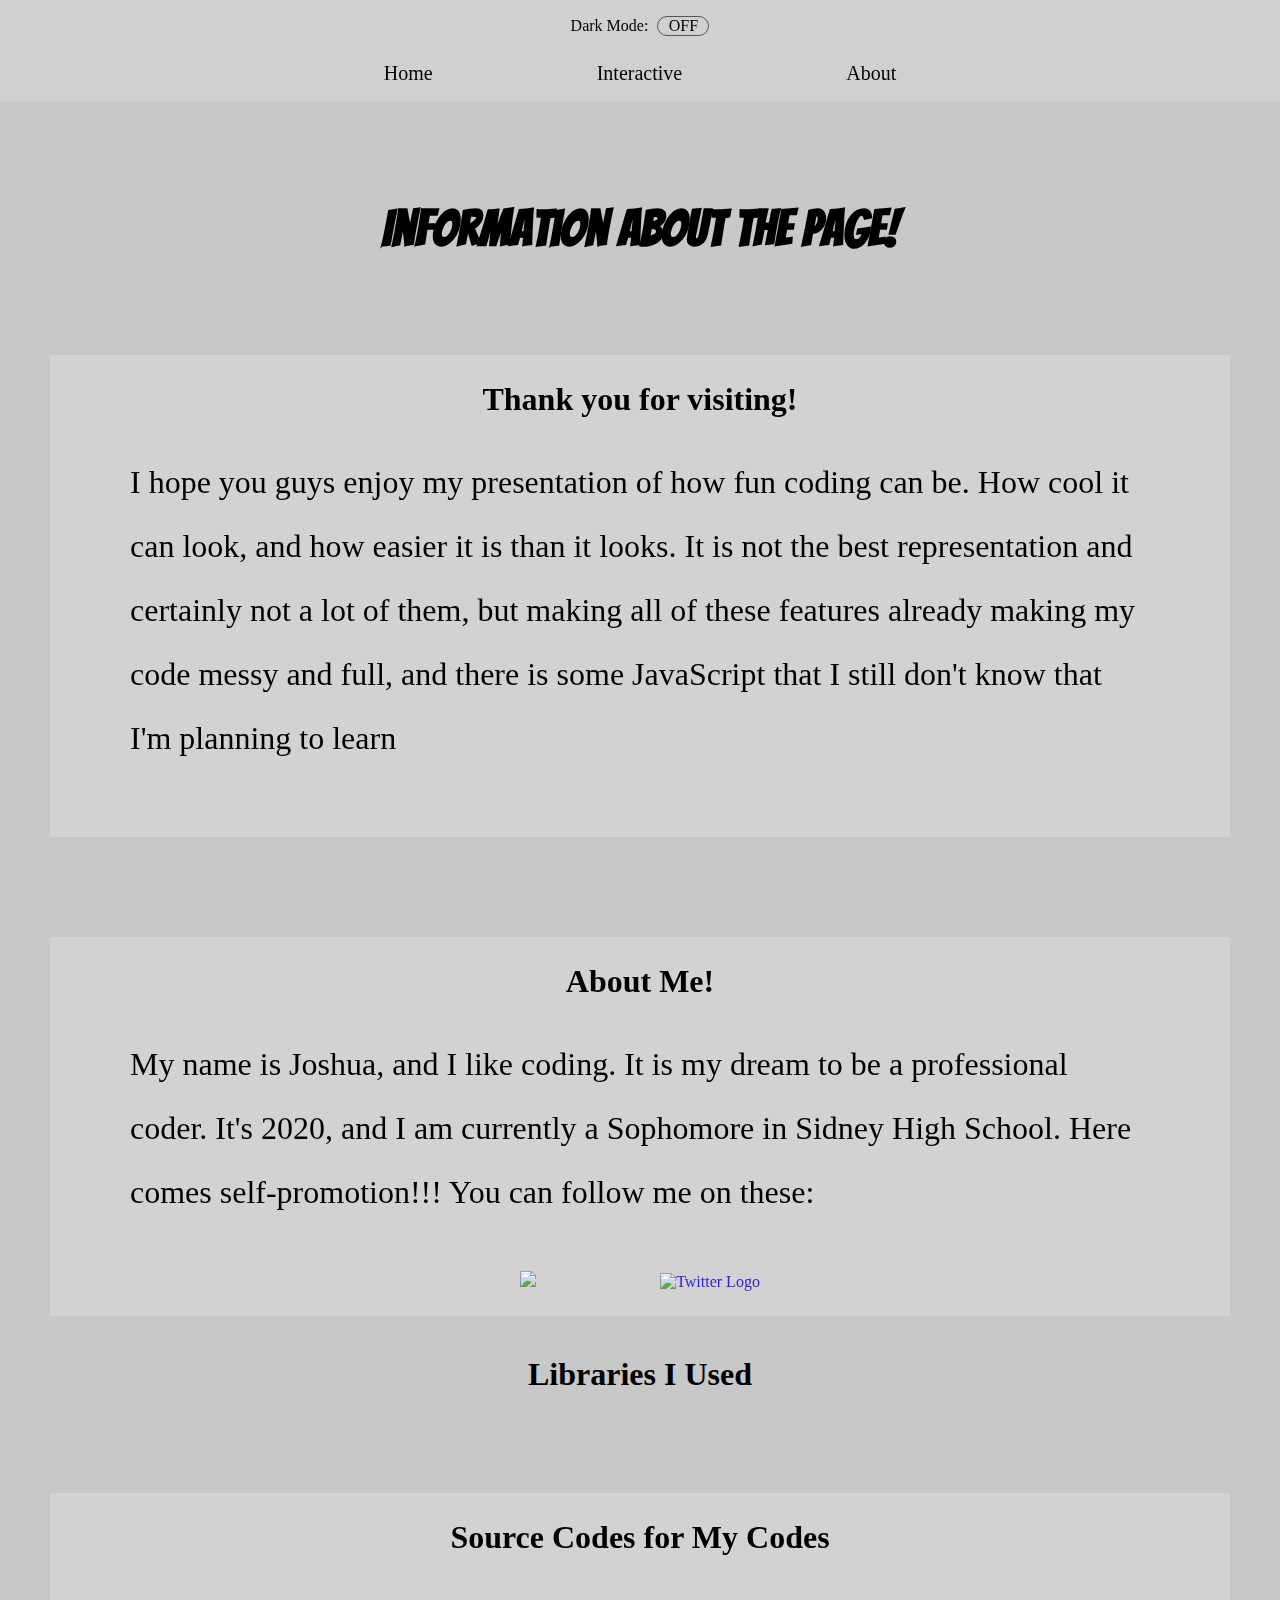
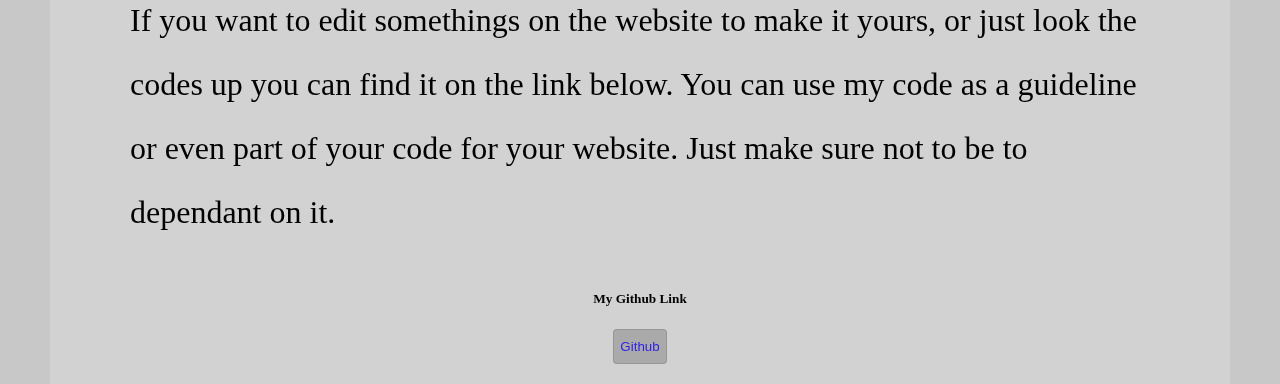
==== about.html @ cb33750b "Made the Website Responsive" ====
<!DOCTYPE html>
<html lang="en">
	<!-- Interactive Website for Web Design Class
        by: Joshua Pelealu-->
	<head>
		<meta charset="UTF-8">
    	<meta name="viewport" content="width=device-width, initial-scale=1.0">
		<title>Codes Codes Codes!</title>

		<!--CSS Link-->
		<link class="WebsiteCSS" rel="stylesheet" href="styles.css" />
	
		<!--AOS CDN-->
		<link href="https://unpkg.com/aos@2.3.1/dist/aos.css" rel="stylesheet">
		
		<!--JavaScript Link-->
		<script async type="text/javascrSipt" src="features.js"></script>

		<!--JQuery Link-->
		<script src="https://cdnjs.cloudflare.com/ajax/libs/jquery/3.5.0/jquery.min.js"></script>
		
	</head>

	<body id="bodyTag">
		<!--Navigation Bar-->
		<nav>
			<!--Dark Mode Switch-->
			<div style="display: inline;" class="darkSwitch darkSwitch-PC">
				Dark Mode:
				<p id="innerSwitch" onclick="darkSwitch()">OFF</p>
			</div>

			<ul style="list-style-type: inside; padding-left: 0px;" id="navBar">
				<a href="index.html" target="_parent" ><li>Home</li></a>
				<a href="interactive.html" target="_parent"><li>Interactive</li></a>
				<a href="about.html" target="_parent"><li>About</li></a>
			</ul>
			
			<!--Dark Mode Switch-->
			<div class="darkSwitch darkSwitch-Mobile">
				Dark Mode:
				<p id="innerSwitch" onclick="darkSwitch()">OFF</p>
			</div>

		</nav>
		
		<br>
		<div style="margin-top: 0; padding-top: 0;" class="aboutPageDiv" id="testingPurposes">

				
				<h1 class="titleOfPage">Information About The Page!</h1>

			<div class="aboutPage thanksYou">
				
				<h1>Thank you for visiting!</h1>
				<p>I hope you guys enjoy my presentation of how fun coding can be. How cool it can look, and how easier it is than it looks. It is not the best representation and certainly not a lot of them, but making all of these features already making my code messy and full, and there is some JavaScript that I still don't know that I'm planning to learn </p>

			</div>

			<div class="aboutPage">

				<h1>About Me!</h1>
				<p>My name is Joshua, and I like coding. It is my dream to be a professional coder. It's 2020, and I am currently a Sophomore in Sidney High School. Here comes self-promotion!!! You can follow me on these:</p>
				<div class="socialMedia">
					<!--Instagram Link-->
					<a href="https://instagram.com/joshuahasian_04" title="Instagram Logo" alt="Instagram Logo"><img src="https://www.freepnglogos.com/uploads/instagram-logo-png-hd-31.png" id="instagram"/></a>

					<!--Twitter Link-->
					<a href="https://twitter.com/bigbrainfes"><img src="https://www.freepnglogos.com/uploads/twitter-logo-png/twitter-logo-vector-png-clipart-1.png" title="Twitter Logo" alt="Twitter Logo"  id="twitter"/></a>
				</div>

			</div>

			<br>
			<h1>Libraries I Used</h1>

			<div class="aboutPage">

				<h1>Source Codes for My Codes</h1>
				<p>If you want to edit somethings on the website to make it yours, or just look the codes up you can find it on the link below. You can use my code as a guideline or even part of your code for your website. Just make sure not to be to dependant on it. </p>

				<h5>My Github Link</h5>
				<a href=""><button>Github</button></a>

			</div>
		</div>

		

		<!--AOS JS CDN-->
		<script src="https://unpkg.com/aos@2.3.1/dist/aos.js"></script>

		<!--Font Awesome-->
		<script src="https://use.fontawesome.com/297d00d3ba.js"></script>

		
		<!--JavaScript Link-->
		<script type="text/javascript" src="features.js"></script>

		<!--JQuery Link-->
		<script src="https://cdnjs.cloudflare.com/ajax/libs/jquery/3.5.0/jquery.min.js"></script>

		

	</body>
</html>
---- styles.css ----
/* Imports custom fonts from Google */

/*  Comic Neue || Bangers */
@import url('https://fonts.googleapis.com/css2?family=Bangers&family=Comic+Neue:wght@700&display=swap');

/* Changes the whole website's CSS, but can still overridden by other more specifically targeted CSS */
* {
	border-color: currentColor;
	scroll-behavior: smooth;
}

html {
	text-align: center;
}

.dark-mode {
	background-color: #222;
	color: white;
	overflow-wrap: break-word;
	z-index: 1;
	text-align: center;
	margin: 0;
}

body {
	background-color: rgb(200, 200, 200);
	color: black;
	overflow-wrap: break-word;
	z-index: 1;
	text-align: center;
	margin: 0;
	overflow-x: hidden;
}

#bgImg {
	z-index: -1;
	position: fixed;
	right: 0;
	bottom: 0;
	min-width: 100%;
	min-height: 100%;
	top: 50px;
}

a {
	text-decoration: none;
	color: inherit;
}

/* Animation Keyframes */
/* prettier-ignore */
@keyframes slideDown {
	from {bottom: 100px; opacity: 0%}
	to	 {bottom: 0px; opacity: 100%}
}

/* prettier-ignore */
@keyframes slideLeft {
	from {right: 100px; opacity: 0%}
	to 	 {right: 0px; opacity: 100%}
}

/* prettier-ignore */
@keyframes scroll {
	0% {transform: translate(0);}
	50% {transform: translate(0,40px);}
	100% {transform: translate(0);}
	
}

.scrollDown {
	display: block;
	margin: auto;
	text-align: center;
	-webkit-animation: scroll 3s ease infinite;
	-moz-animation: scroll 3s ease infinite;
	-o-animation: scroll 3s ease infinite;
	animation: scroll 3s ease infinite;
}

/* Navbar CSS */
nav a {
	text-decoration: none;
	color: inherit;
	font-size: 20px;
}

nav {
	padding-top: 0;
	position: sticky;
	float: left;
	top: 0px;
	width: 100%;
	background-color: rgba(220, 220, 220, 0.4);
	-webkit-backdrop-filter: blur(6px);
	backdrop-filter: blur(6px);
	z-index: 2;
}

nav li {
	padding: 15px 4em 15px 4em;
	display: inline;
}

nav li:hover {
	background-color: rgba(135, 135, 135, 0.9);
}

nav h1 {
	font-size: 35px;
}

#navBorder {
	border: 1px solid rgba(135, 135, 135, 1);
}

/* Dark Mode Switch */

.darkSwitch {
	width: 100%;
	float: left;
	text-align: center;
	top: 0px;
	padding-bottom: 10px;
}
#innerSwitch {
	display: inline-block;
	color: inherit;
	cursor: pointer;
	border: 1px solid #555;
	border-radius: 1.25rem;
	width: 3.125rem;
	text-align: center;
	font-size: 1rem;
	padding: 0px;
	margin-left: 0.3125rem;
	background-color: inherit;
}

/* Styles for the greeting on Home Page */
.titleOfPage {
	font-size: 50px;
	padding-top: 150px;
	font-family: 'Bangers', cursive;
}

#testing {
	font-family: cursive;
	padding-top: 50px;
	padding-bottom: 20px;
}

.frontPage {
	background-color: inherit;
}

p {
	font-size: 1.5em;
}

#alertBtn {
	display: inline-block;
	vertical-align: text-bottom;
}

#alertInput {
	position: relative;
	width: 200px;
	height: 100px;
	border: 3px solid rgba(63, 63, 63, 0.5);
	border-radius: 3px;
	padding: 5px;
	font-family: Tahoma, sans-serif;
	background-repeat: no-repeat;
	background-color: #222;
	color: inherit;
	resize: none;
}

/* CSS for the Interactive Part of the Website */

/* Makes the interactive Div buttons, display like a navigation bar */
#inputDiv {
	display: inline;
}

/* Makes the font size changer hidden until the button is pressed */
#fontChangeDiv {
	display: none;
}

#textColorToggle {
	text-align: center;
	position: relative;
}
/* Makes color settings hidden until the button is pressed */
#colorInput {
	display: none;
}

#colorInput input {
	height: 25px;
	width: 250px;
}

select {
	border: 1px solid rgba(10, 10, 10, 0.2);
	background-color: rgba(10, 10, 10, 0.2);
	color: inherit;
}

option {
	border: 1px solid rgba(10, 10, 10, 0.2);
	background-color: rgba(10, 10, 10, 0.2);
	color: inherit;
}

/* Styles the Text area to make it looks nicer */
textarea {
	position: relative;
	width: 600px;
	height: 120px;
	border: 3px solid #504e4e;
	border-radius: 3px;
	padding: 5px;
	font-family: Tahoma, sans-serif;
	background-repeat: no-repeat;
	background-color: inherit;
	color: inherit;
	width: 50%;
	resize: none;
}

#interactiveDiv input {
	background-color: inherit;
	color: inherit;
	border: 1px solid grey;
	border-radius: 4px;
}

#interactiveDiv button {
	height: 25px;
}
/*
#interactiveDiv button:hover {
	background-color: rgba(135, 135, 135, 0.9);
	cursor: pointer;
}*/

/* Button to confirm the text inside the text area above */
#textButton {
	display: inline-block;
	vertical-align: text-bottom;
	background-color: inherit;
}

.container {
	font-family: "Comic Sans MS", cursive, sans-serif;
	text-align: left;
	padding-left: 50px;
	padding-right: 50px;
	padding-top: 100px;
}

/* CSS for Introduction in Index.html */
iframe {
	width: 50%;
}

.introductions {
	backdrop-filter: blur(2px);
	margin-top: 150px !important;
	padding-top: 40px;
	padding-bottom: 40px;
	text-align: left;
	padding-left: 50px;
	padding-right: 50px;
	background-color: rgba(225, 225, 225, 0.5);
	background-blend-mode: darken;
	backdrop-filter: blur(4px);
	line-height: 50px;
}

button {
	color: inherit;
	background-color: rgba(10, 10, 10, 0.2);
	border-radius: 4px;
	border: 1px solid rgba(130, 130, 130, 0.5);
	height: 35px;
	width: inherit;
}

button:hover {
	background-color: rgba(200, 200, 200, 0.9);
	cursor: pointer;
}

.mistakes strong {
	font-size: 30px;
	color: red;
}

.spotifyDiv {
	display: inline;
}

.explanationSpot {
	text-align: right;
	position: relative;
}

#spotifySnippet {
	width: 50%;
	height: 10px;
}

/* About Me Page */
.aboutPage {
	margin-top: 100px;
	margin-left: 50px;
	margin-right: 50px;
	padding-top: 5px;
	padding-bottom: 20px;
	background-color: rgba(225, 225, 225, 0.4);
	-webkit-backdrop-filter: blur(4px);
	backdrop-filter: blur(4px);
}

.aboutPage a {
	color: rgb(47, 34, 226);
}

.aboutPage a:hover {
	text-decoration: underline;
}

.aboutPage p {
	text-align: left;
	padding-left: 80px;
	padding-right: 80px;
	font-size: 2em;
	font-family: 'Comic Neue', cursive;
}

.aboutPage p {
	font-size: 2em;
	font-family: cursive;
	padding-bottom: 15px;
	line-height: 2em;
}

#instagram {
	margin-right: 60px;
	width: 45px;
}

#twitter {
	margin-bottom: 5px;
	margin-left: 60px;
	width: 50px;
}

/* Dark Mode Stuff ALWAYS PUT IN THE BOTTOM */
.darkModeIntro {
	backdrop-filter: blur(2px);
	margin-top: 150px;
	text-align: left;
	padding-bottom: 40px;
	padding-top: 40px;
	padding-left: 50px;
	padding-right: 50px;
	background-color: rgba(49, 49, 49, 0.7);
	backdrop-filter: blur(4px);
	line-height: 50px;
}

.darkModeNav {
	margin: 0px;
	padding-top: 0;
	position: sticky;
	float: left;
	top: 0px;
	width: 100%;
	background-color: rgba(50, 50, 50, 0.4);
	-webkit-backdrop-filter: blur(6px);
	backdrop-filter: blur(6px);
	z-index: 2;
}

.aboutPageDark {
	margin-top: 100px;
	margin-left: 50px;
	margin-right: 50px;
	padding-top: 5px;
	padding-bottom: 20px;
	background-color: rgba(49, 49, 49, 0.4);
	-webkit-backdrop-filter: blur(4px);
	backdrop-filter: blur(4px);
}

@media screen {
	pre .token.comment {
		color: grey;
	}
}

code {
	font-size: 20px;
	margin-right: 100px;
	margin-right: 100px;
	padding-top: 0;
	padding-left: 20px;
	white-space: pre-wrap;
}
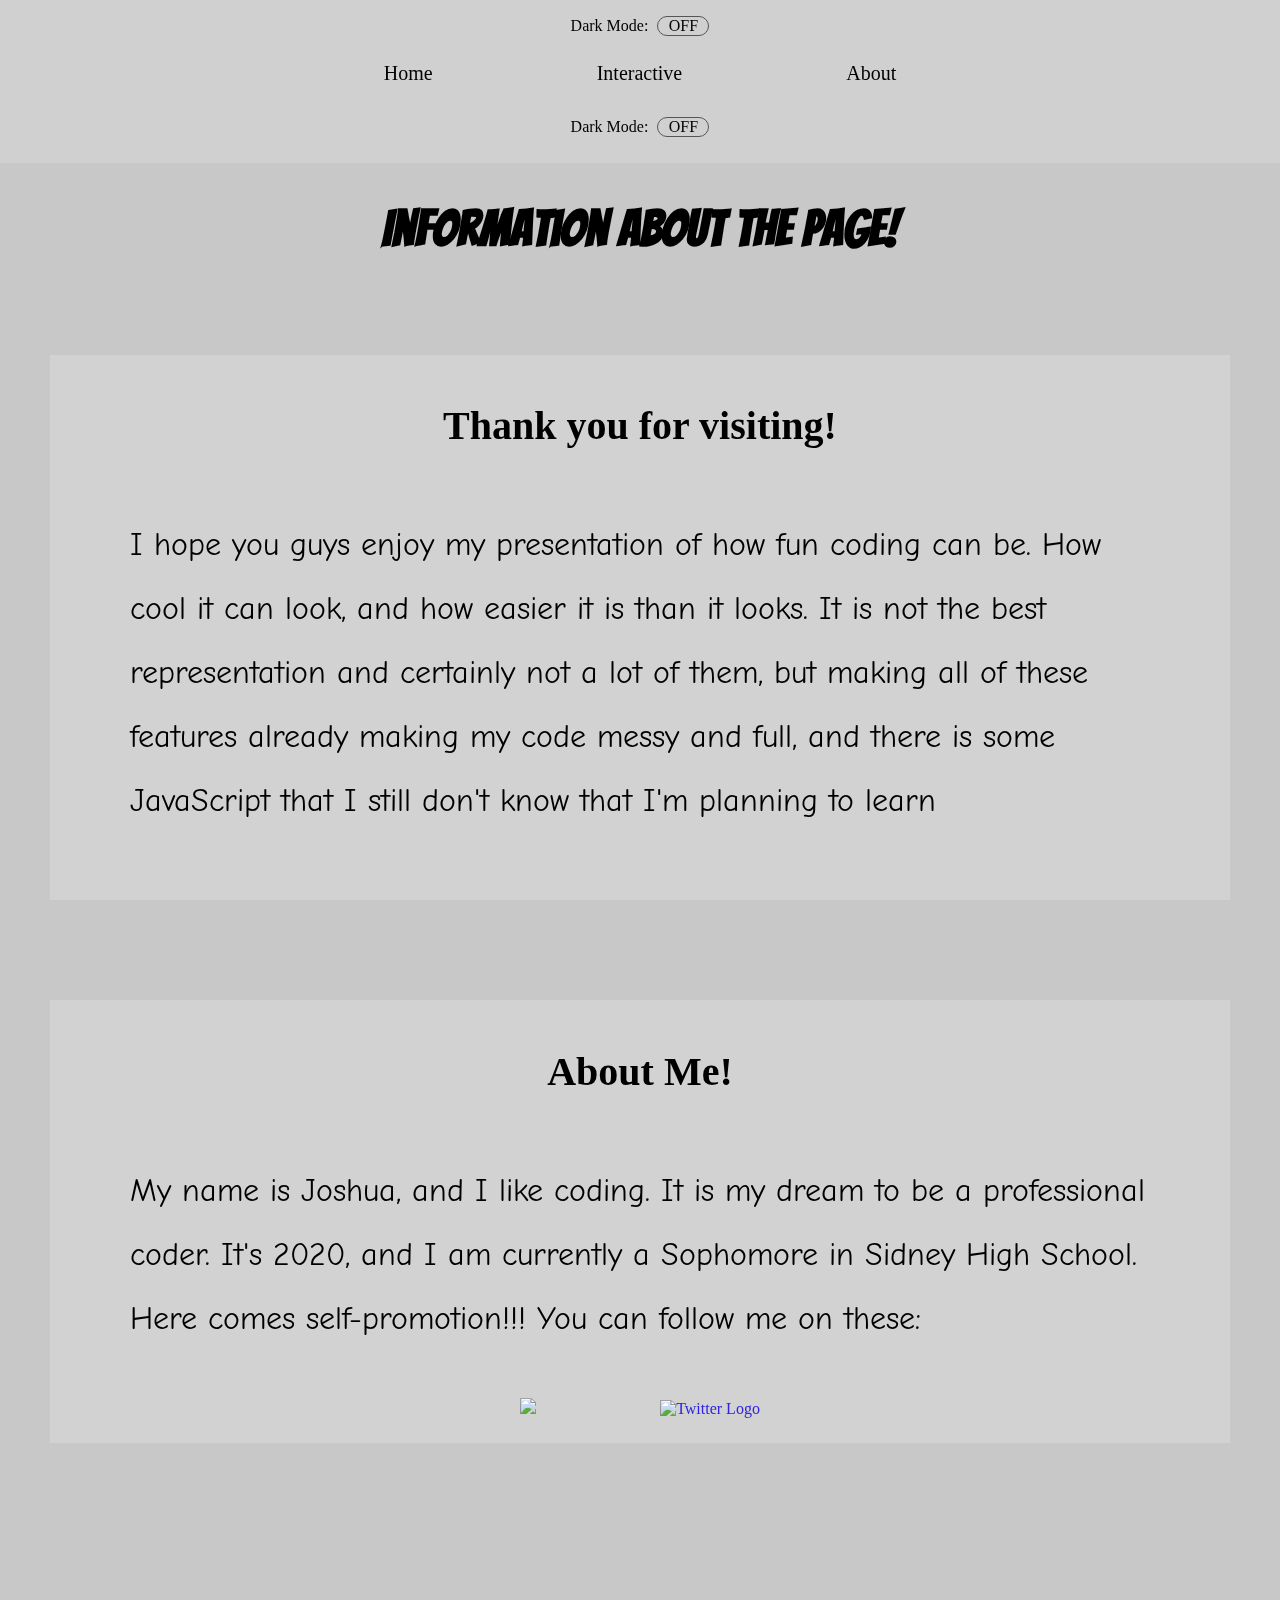
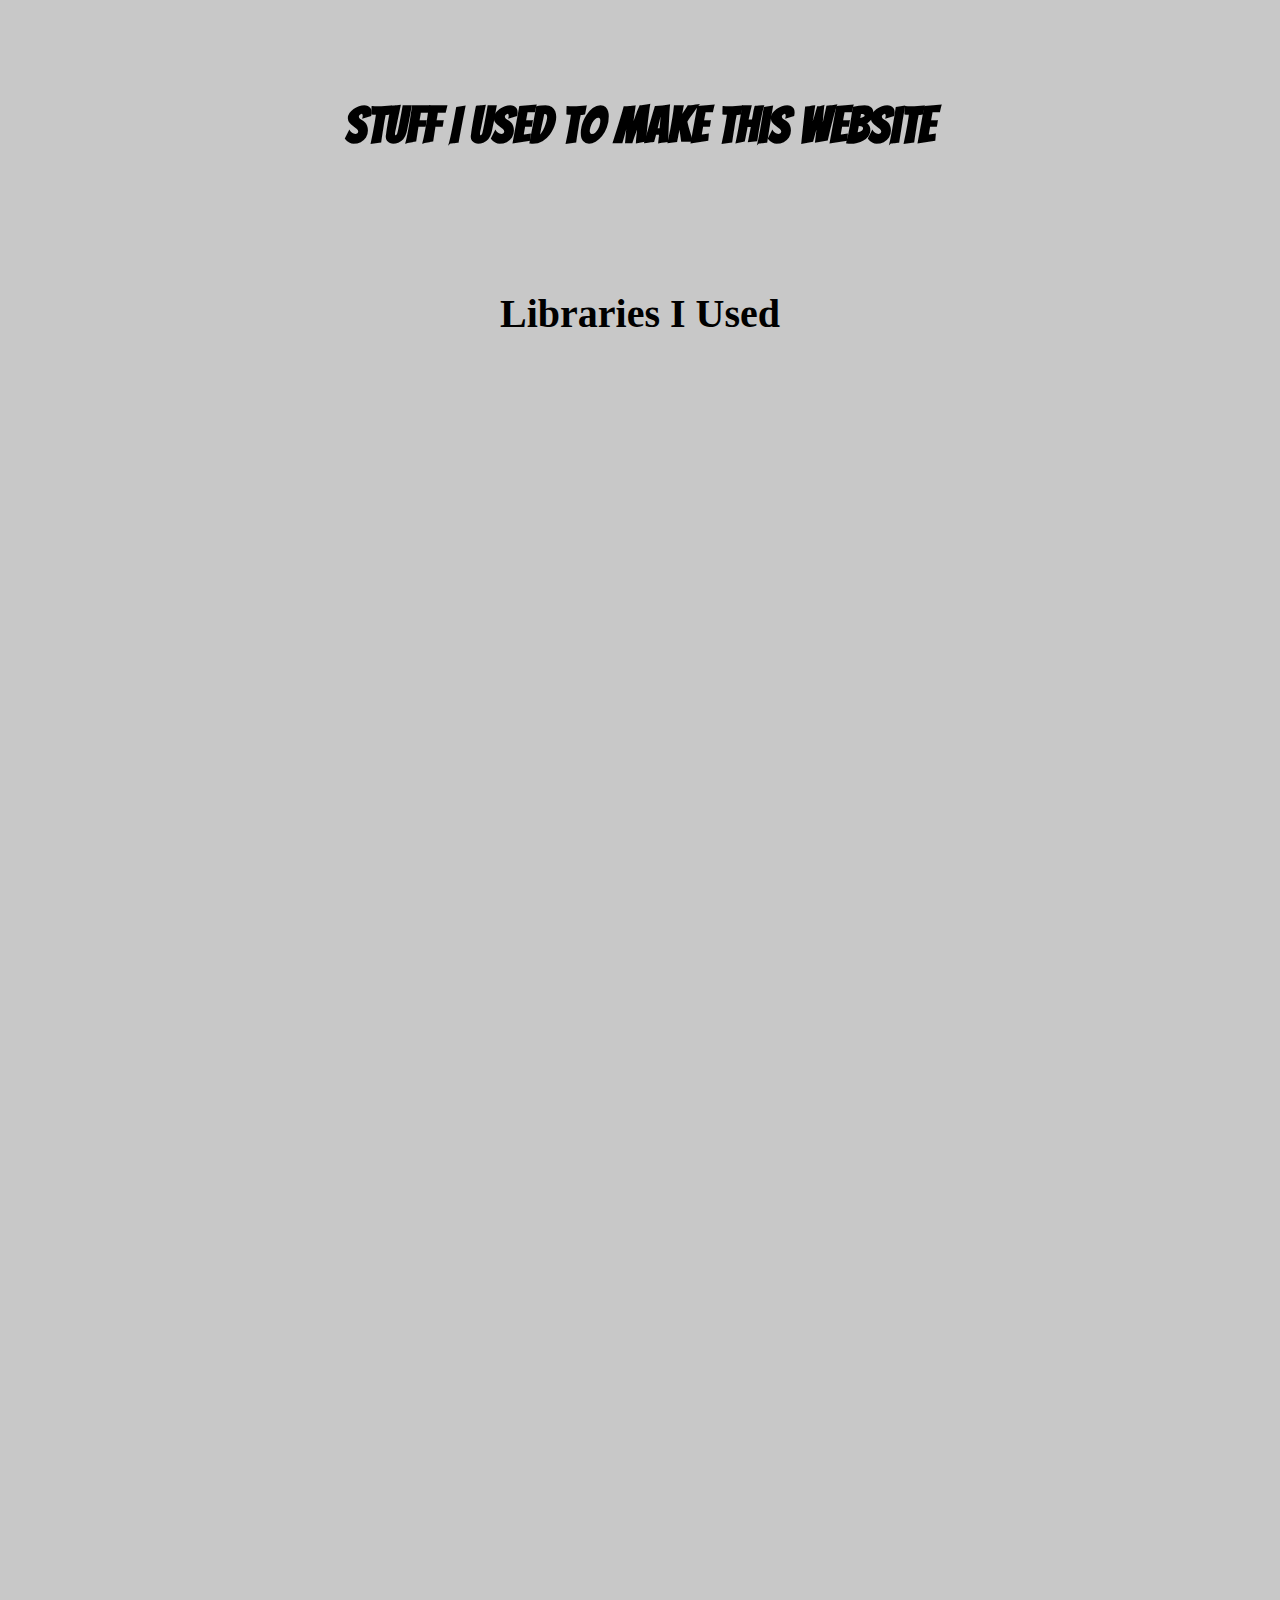
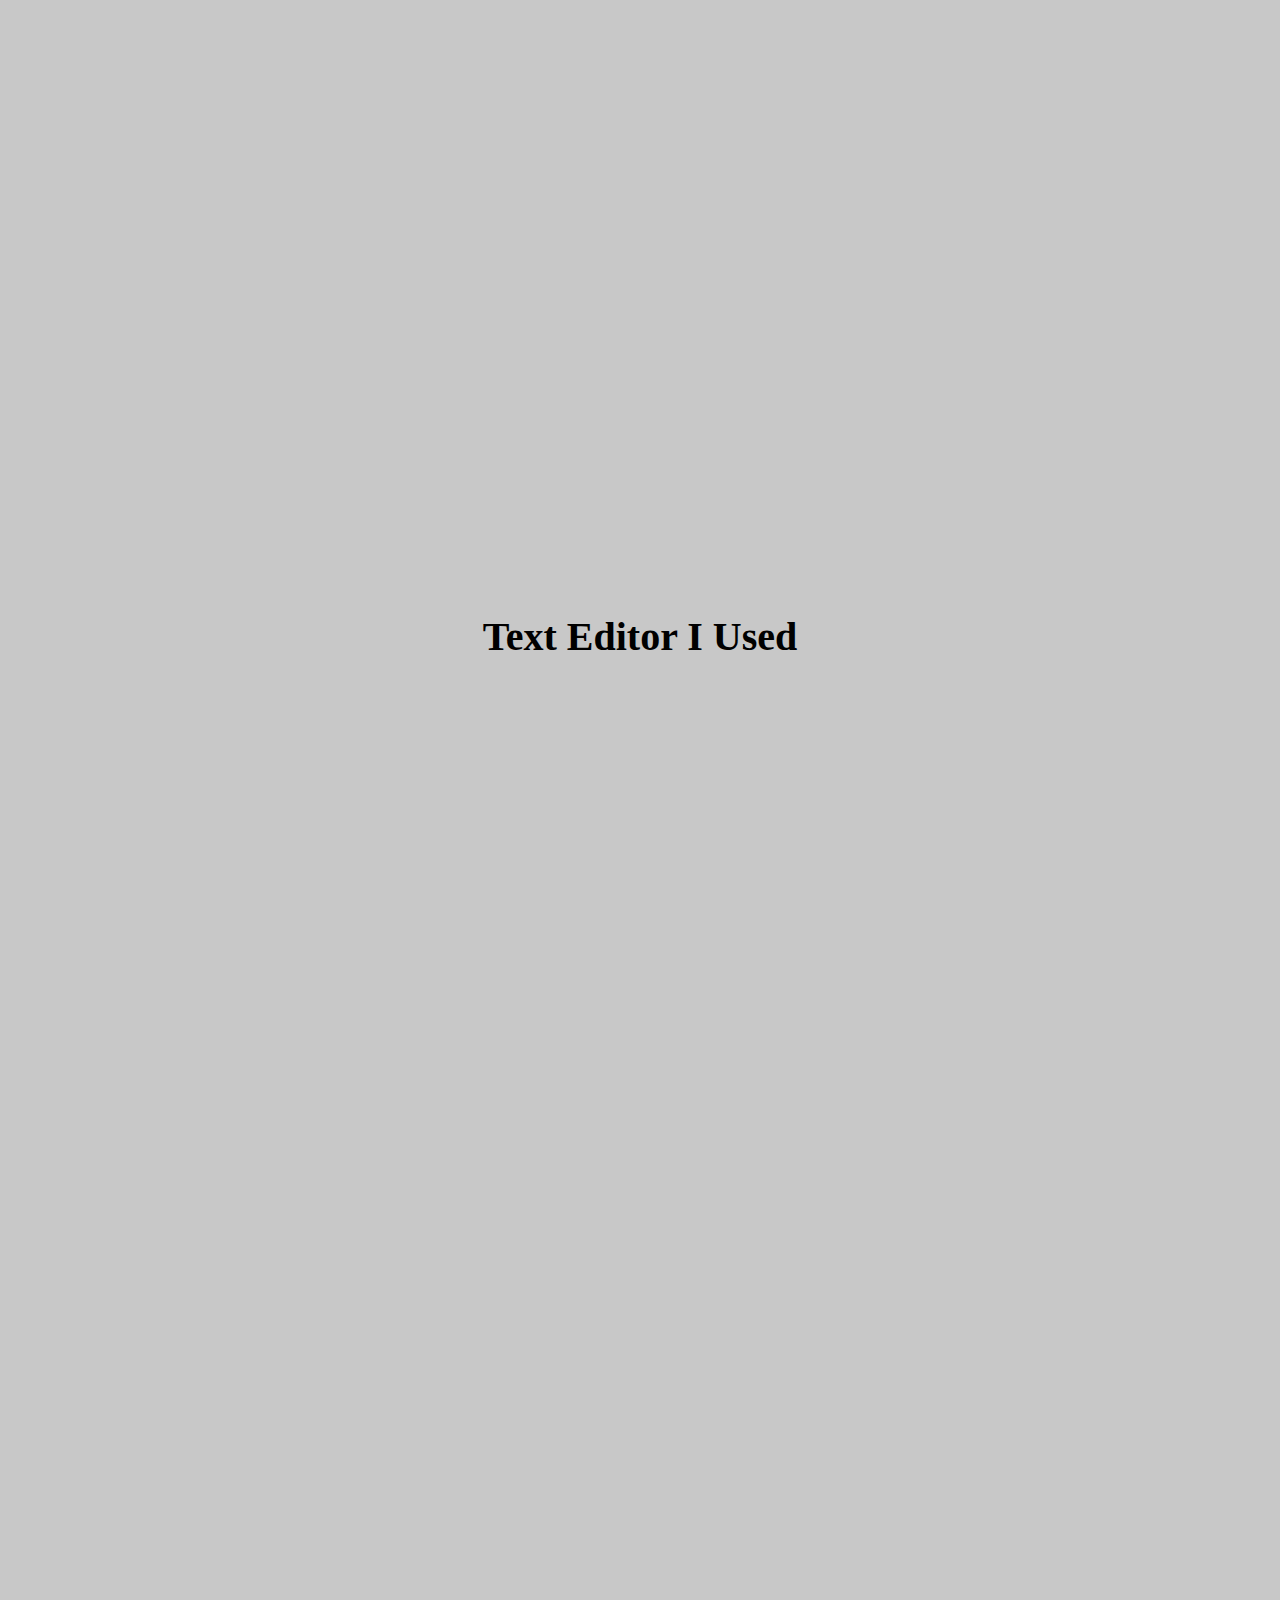
==== commit cd1ca579: "Added more changes to the about page." ====
--- a/about.html
+++ b/about.html
@@ -8,13 +8,19 @@
 		<title>Codes Codes Codes!</title>
 
 		<!--CSS Link-->
-		<link class="WebsiteCSS" rel="stylesheet" href="styles.css" />
+		<link class="WebsiteCSS" rel="stylesheet" href="main.css" />
+
+		<!--Simple Bar CSS-->
+		<link rel="stylesheet" href="https://cdnjs.cloudflare.com/ajax/libs/simplebar/5.1.0/simplebar.min.css">
+
+		<!--Prism Css-->
+		<link rel="stylesheet" href="https://cdnjs.cloudflare.com/ajax/libs/prism/1.20.0/themes/prism-okaidia.css">
 	
 		<!--AOS CDN-->
 		<link href="https://unpkg.com/aos@2.3.1/dist/aos.css" rel="stylesheet">
 		
 		<!--JavaScript Link-->
-		<script async type="text/javascrSipt" src="features.js"></script>
+		<script async type="text/javaScript" src="main.js"></script>
 
 		<!--JQuery Link-->
 		<script src="https://cdnjs.cloudflare.com/ajax/libs/jquery/3.5.0/jquery.min.js"></script>
@@ -71,21 +77,128 @@
 
 			</div>
 
-			<br>
-			<h1>Libraries I Used</h1>
-
-			<div class="aboutPage">
-
-				<h1>Source Codes for My Codes</h1>
-				<p>If you want to edit somethings on the website to make it yours, or just look the codes up you can find it on the link below. You can use my code as a guideline or even part of your code for your website. Just make sure not to be to dependant on it. </p>
-
-				<h5>My Github Link</h5>
-				<a href=""><button>Github</button></a>
+			<div class="stuffUsed">
+			<br><br><br><br>
+			<h1 class="titleOfPage">Stuff I used to make this website</h1>
+
+			<br><br><br><br>
+			<h2 style="font-size: 2.5em;">Libraries I Used</h2>
+
+			<div class="aboutPage beforeStart" data-aos="zoom-in">
+				<h1>Before we start...</h1>
+				<p>Before we start talking about libraries I used, we need to talk about what libraries are. Libraries are a code that people write to make coding essentially easier depending on the language they are writing. It's basically an extension or a mod to coding. There are a couple ways to apply a library to your code, but the one I'm using is a CDN (Content Delivery Network). So it essentially grabs the code online from a link and applies it to my code.</p>
+			</div>
+
+			<div class="aboutPage jQueryUse" data-aos="fade-right">
+	
+				<h1><a href="https://jquery.com/">jQuery</a></h1>
+				
+				<p>One of the most used JavaScript. I learned a little bit of jQuery to help me make this website a lot easier to code. jQuery was made by John Resig on 2006 and it grew popularity. He created the library because he wants to make his website developing faster and easier. Here's and example of how jQuery makes your code shorter and easier to type</p>
+<div class="codeSnippets">
+<pre><p>Without jQuery</p><code class="language-javascript">
+var paragraph = document.getElementById("firstParagraph");
+for (var i = 0; i < paragraph.length; i++) {
+	paragraph[i].innerHTML("Changed The Text");
+};
+</code>
+</pre>
+
+<br>
+
+<pre><p>But With jQuery</p><code class="language-javascript">
+$("#firstParagraph").text("Changed The Text");
+</code>
+</pre>
+</div>
+
+ <p>It will do the same exact thing, which is change a text in a paragraph, but jQuery made it 3x faster. Here is the CDN I used for jQuery:</p>
+
+<div class="codeSnippets"><pre><code class="language-javascript">&lt;script src=&quot;https://cdnjs.cloudflare.com/ajax/libs/jquery/3.5.0/jquery.min.js&quot;&gt;&lt;/script&gt;</code></pre> 
+</div>
+
+
+			</div>
+
+			<div class="aboutPage AOSUse" data-aos="fade-left">
+				<h1><a href="https://michalsnik.github.io/aos/">AOS (Animate On Scroll)</a></h1>
+				<p>This one is easy enough and the name explains itself. It basically helps me make animation without me coding it myself through css. It's how everything just slides in or fades in when you scroll. It was created by a guy in github with a username of michalsnik. Here is his github: <br><a href="https://github.com/michalsnik">https://github.com/michalsnik.</a> It is a very cool library that makes coding a lot faster. This one requires 2 CDNs, Here is the CDN I used for AOS: </p>
+
+<div class="codeSnippets"><pre><p>JavaScript</p><code class="language-javascript">&lt;script src=&quot;https://unpkg.com/aos@2.3.1/dist/aos.js&quot;&gt;&lt;/script&gt; </code>
+
+<p>CSS</p><code class="language-javascript">&lt;link href=&quot;https://unpkg.com/aos@2.3.1/dist/aos.css&quot; rel=&quot;stylesheet&quot;&gt;</code></pre> 
+
+</div>
+			</div>
+
+			<div class="aboutPage prismSyntaxHighlight" data-aos="fade-right">
+				<h1><a href="https://prismjs.com/">Prism Syntax Highlighter</a></h1>
+				<p>As the name says, it highlights syntax. You've seen most of it in action already. It highlights code snippets syntax, so it's easier to read for user that are viewing the snippets. It was made by a group of people, Lea Verou, Golmote, James DiGioia, Michael Schmidt, Jannik Zschiesche, Roman Komarov, and stellar. It makes this:</p>
+
+<pre><code>
+var paragraph = document.getElementById("firstParagraph");
+for (var i = 0; i < paragraph.length; i++) {
+	paragraph[i].innerHTML("Changed The Text");
+};
+</code></pre>
+
+			<p>Into this:</p>
+
+<div class="codeSnippets">
+<pre><code class="language-javascript">
+var paragraph = document.getElementById("firstParagraph");
+for (var i = 0; i < paragraph.length; i++) {
+	paragraph[i].innerHTML("Changed The Text");
+};
+</code></pre>
+</div>
+
+<p>Look at how the second one is highlighted, making it a lot easier to read and understand. This one also requires 2 CDNs: </p>
+
+<div class="codeSnippets"><pre><p>JavaScript</p><code class="language-javascript">&lt;script type=&quot;text/javascript&quot; src=&quot;https://cdnjs.cloudflare.com/ajax/libs/prism/1.20.0/prism.min.js&quot;&gt;&lt;/script&gt;</code>
+
+<p>CSS</p><code class="language-javascript">&lt;link href=&quot;https://unpkg.com/aos@2.3.1/dist/aos.css&quot; rel=&quot;stylesheet&quot;&gt;</code></pre> 
+	
+	</div>
+
+			</div>
+
+			<br><br><br><br>
+			<h2 style="font-size: 2.5em;">Text Editor I Used</h2>
+
+			<div class="aboutPage editorUsed" data-aos="fade-left">
+
+				<h1><a href="code.visualstudio.com">Visual Studio Code</a></h1>
+				<p>Visual Studio Code, often called VS Code is an open source text editor made by Microsoft. It is a very powerful text editor. It can be a normal text editor, or you can make it a full blown IDE with a little bit of tweaking. I used it because I can literally make multiple IDEs for different languages. Just add a little extensions and there you go. It also have git support, which really helps me commit and push all of these html, css, and javascript files to github without drag and dropping them. Overall, 10/10. You can press the title for their website or go here to download it here</p>
+
+				<p style="text-align: center;">
+				-> <a style="text-align: center;" href="https://code.visualstudio.com/download">VS Code</a> <-</p>
 
 			</div>
 		</div>
 
-		
+		<div class="sourceCode aboutPage" data-aos="fade-right">
+			<h1>Source Code</h1>
+			<p>You want to see the code behind this website? Well, it's your lucky day, because I am going to give you the source code for this website. I'm going to link the repository for this website and my github.</p>
+
+			<div class="linkImages">
+			<a href="https://github.com/joshuapelealu" alt="GitHub Mascot Logo" title="My Github">
+				<p>My Github</p>
+				<img src="github_octocat.png">
+			</a>
+	
+			<a href="https://github.com/joshuapelealu/WebDesign/" alt="Github Code Octicon" title="Github Code Octicon">
+				<p>Source Code </p>
+				<img src="source_code.svg" width="125px;">
+			</a>
+			
+			</div>
+		
+		</div>
+	</div>
+
+		
+		<!--Prism Syntax Highlighter-->
+		<script type="text/javascript" src="https://cdnjs.cloudflare.com/ajax/libs/prism/1.20.0/prism.min.js"></script>
 
 		<!--AOS JS CDN-->
 		<script src="https://unpkg.com/aos@2.3.1/dist/aos.js"></script>
@@ -95,7 +208,7 @@
 
 		
 		<!--JavaScript Link-->
-		<script type="text/javascript" src="features.js"></script>
+		<script type="text/javascript" src="main.js"></script>
 
 		<!--JQuery Link-->
 		<script src="https://cdnjs.cloudflare.com/ajax/libs/jquery/3.5.0/jquery.min.js"></script>
--- a/main.css
+++ b/main.css
@@ -0,0 +1,464 @@
+/* Imports custom fonts from Google */
+
+/*  Comic Neue || Bangers */
+@import url('https://fonts.googleapis.com/css2?family=Bangers&family=Comic+Neue:wght@700&display=swap');
+
+/* Changes the whole website's CSS, but can still overridden by other more specifically targeted CSS */
+* {
+	border-color: currentColor;
+	scroll-behavior: smooth;
+}
+
+html {
+	text-align: center;
+}
+
+.dark-mode {
+	background-color: #222;
+	color: white;
+	overflow-wrap: break-word;
+	z-index: 1;
+	text-align: center;
+	margin: 0;
+}
+
+body {
+	background-color: rgb(200, 200, 200);
+	color: black;
+	overflow-wrap: break-word;
+	z-index: 1;
+	text-align: center;
+	margin: 0;
+	overflow-x: hidden;
+}
+
+#bgImg {
+	z-index: -1;
+	position: fixed;
+	right: 0;
+	bottom: 0;
+	min-width: 100%;
+	min-height: 100%;
+	top: 50px;
+}
+
+a {
+	text-decoration: none;
+	color: inherit;
+}
+
+/* Animation Keyframes */
+/* prettier-ignore */
+@keyframes slideDown {
+	from {bottom: 100px; opacity: 0%}
+	to	 {bottom: 0px; opacity: 100%}
+}
+
+/* prettier-ignore */
+@keyframes slideLeft {
+	from {right: 100px; opacity: 0%}
+	to 	 {right: 0px; opacity: 100%}
+}
+
+/* prettier-ignore */
+@keyframes scroll {
+	0% {transform: translate(0);}
+	50% {transform: translate(0,40px);}
+	100% {transform: translate(0);}
+	
+}
+
+.scrollDown {
+	display: block;
+	margin: auto;
+	text-align: center;
+	-webkit-animation: scroll 3s ease infinite;
+	-moz-animation: scroll 3s ease infinite;
+	-o-animation: scroll 3s ease infinite;
+	animation: scroll 3s ease infinite;
+}
+
+/* Navbar CSS */
+nav a {
+	text-decoration: none;
+	color: inherit;
+	font-size: 20px;
+}
+
+nav {
+	padding-top: 0;
+	position: sticky;
+	float: left;
+	top: 0px;
+	width: 100%;
+	background-color: rgba(220, 220, 220, 0.4);
+	-webkit-backdrop-filter: blur(6px);
+	backdrop-filter: blur(6px);
+	z-index: 2;
+}
+
+nav li {
+	padding: 15px 4em 15px 4em;
+	display: inline;
+}
+
+nav li:hover {
+	background-color: rgba(135, 135, 135, 0.9);
+}
+
+nav h1 {
+	font-size: 35px;
+}
+
+#navBorder {
+	border: 1px solid rgba(135, 135, 135, 1);
+}
+
+/* Dark Mode Switch */
+
+.darkSwitch {
+	width: 100%;
+	float: left;
+	text-align: center;
+	top: 0px;
+	padding-bottom: 10px;
+}
+#innerSwitch {
+	display: inline-block;
+	color: inherit;
+	cursor: pointer;
+	border: 1px solid #555;
+	border-radius: 1.25rem;
+	width: 3.125rem;
+	text-align: center;
+	font-size: 1rem;
+	padding: 0px;
+	margin-left: 0.3125rem;
+	background-color: inherit;
+}
+
+/* Styles for the greeting on Home Page */
+.titleOfPage {
+	font-size: 50px;
+	padding-top: 150px;
+	font-family: 'Bangers', cursive;
+}
+
+#testing {
+	font-family: cursive;
+	padding-top: 50px;
+	padding-bottom: 20px;
+}
+
+.frontPage {
+	background-color: inherit;
+}
+
+p {
+	font-size: 1.5em;
+}
+
+#alertBtn {
+	display: inline-block;
+	vertical-align: text-bottom;
+}
+
+#alertInput {
+	position: relative;
+	width: 200px;
+	height: 100px;
+	border: 3px solid rgba(63, 63, 63, 0.5);
+	border-radius: 3px;
+	padding: 5px;
+	font-family: Tahoma, sans-serif;
+	background-repeat: no-repeat;
+	background-color: #222;
+	color: inherit;
+	resize: none;
+}
+
+/* CSS for the Interactive Part of the Website */
+
+/* Makes the interactive Div buttons, display like a navigation bar */
+#inputDiv {
+	display: inline;
+}
+
+/* Makes the font size changer hidden until the button is pressed */
+#fontChangeDiv {
+	display: none;
+}
+
+#textColorToggle {
+	text-align: center;
+	position: relative;
+}
+/* Makes color settings hidden until the button is pressed */
+#colorInput {
+	display: none;
+}
+
+#colorInput input {
+	height: 25px;
+	width: 250px;
+}
+
+select {
+	border: 1px solid rgba(10, 10, 10, 0.2);
+	background-color: rgba(10, 10, 10, 0.2);
+	color: inherit;
+}
+
+option {
+	border: 1px solid rgba(10, 10, 10, 0.2);
+	background-color: rgba(10, 10, 10, 0.2);
+	color: inherit;
+}
+
+/* Styles the Text area to make it looks nicer */
+textarea {
+	position: relative;
+	width: 600px;
+	height: 120px;
+	border: 3px solid #504e4e;
+	border-radius: 3px;
+	padding: 5px;
+	font-family: Tahoma, sans-serif;
+	background-repeat: no-repeat;
+	background-color: inherit;
+	color: inherit;
+	width: 50%;
+	resize: none;
+}
+
+#interactiveDiv input {
+	background-color: inherit;
+	color: inherit;
+	border: 1px solid grey;
+	border-radius: 4px;
+}
+
+#interactiveDiv button {
+	height: 25px;
+}
+/*
+#interactiveDiv button:hover {
+	background-color: rgba(135, 135, 135, 0.9);
+	cursor: pointer;
+}*/
+
+/* Button to confirm the text inside the text area above */
+#textButton {
+	display: inline-block;
+	vertical-align: text-bottom;
+	background-color: inherit;
+}
+
+.container {
+	font-family: "Comic Sans MS", cursive, sans-serif;
+	text-align: left;
+	padding-left: 50px;
+	padding-right: 50px;
+	padding-top: 100px;
+}
+
+/* CSS for Introduction in Index.html */
+iframe {
+	width: 50%;
+}
+
+.introductions {
+	backdrop-filter: blur(2px);
+	margin-top: 150px !important;
+	padding-top: 40px;
+	padding-bottom: 40px;
+	text-align: left;
+	padding-left: 50px;
+	padding-right: 50px;
+	background-color: rgba(225, 225, 225, 0.5);
+	background-blend-mode: darken;
+	backdrop-filter: blur(4px);
+	line-height: 50px;
+}
+
+button {
+	color: inherit;
+	background-color: rgba(10, 10, 10, 0.2);
+	border-radius: 4px;
+	border: 1px solid rgba(130, 130, 130, 0.5);
+	height: 35px;
+	width: inherit;
+}
+
+button:hover {
+	background-color: rgba(200, 200, 200, 0.9);
+	cursor: pointer;
+}
+
+.mistakes strong {
+	font-size: 30px;
+	color: red;
+}
+
+.spotifyDiv {
+	display: inline;
+}
+
+.explanationSpot {
+	text-align: right;
+	position: relative;
+}
+
+#spotifySnippet {
+	width: 50%;
+	height: 10px;
+}
+
+/* About Me Page */
+.aboutPage {
+	margin-top: 100px;
+	margin-left: 50px;
+	margin-right: 50px;
+	padding-top: 5px;
+	padding-bottom: 20px;
+	background-color: rgba(225, 225, 225, 0.4);
+	-webkit-backdrop-filter: blur(4px);
+	backdrop-filter: blur(4px);
+}
+
+.aboutPage a {
+	color: rgb(47, 34, 226);
+}
+
+.aboutPage a:hover {
+	text-decoration: underline;
+}
+
+.aboutPage p {
+	text-align: left;
+	padding-left: 80px;
+	padding-right: 80px;
+	font-size: 2em;
+	font-family: 'Comic Neue', cursive;
+	padding-bottom: 15px;
+	line-height: 2em;
+}
+
+.aboutPage h1 {
+	font-size: 2.5em;
+	font-family: cursive;
+	padding-bottom: 15px;
+	line-height: 2em;
+}
+
+.sourceCode a p {
+	color: white !important;
+	position: relative;
+	font-size: 25px;
+	margin-bottom: 0px;
+	opacity: 0%;
+}
+
+.sourceCode a:hover p {
+	opacity: 100%;
+	text-decoration: none;
+}
+
+.sourceCode a {
+	display: inline-block;
+	text-decoration: none;
+	color: inherit;
+	padding-left: 50px;
+	padding-right: 50px;
+	margin-right: 50px;
+	margin-left: 50px;
+}
+
+.sourceCode a:hover {
+	border: 3px solid rgb(47, 34, 226);
+	border-radius: 5px;
+	text-decoration: none;
+	opacity: 100%;
+}
+
+.sourceCode a {
+	opacity: 50%;
+	margin-top: 0px;
+	box-sizing: border-box;
+}
+
+.sourceCode img {
+	margin-bottom: 20px;
+}
+
+#instagram {
+	margin-right: 60px;
+	width: 45px;
+}
+
+#twitter {
+	margin-bottom: 5px;
+	margin-left: 60px;
+	width: 50px;
+}
+
+/* Dark Mode Stuff ALWAYS PUT IN THE BOTTOM */
+.darkModeIntro {
+	backdrop-filter: blur(2px);
+	margin-top: 150px;
+	text-align: left;
+	padding-bottom: 40px;
+	padding-top: 40px;
+	padding-left: 50px;
+	padding-right: 50px;
+	background-color: rgba(49, 49, 49, 0.7);
+	backdrop-filter: blur(4px);
+	line-height: 50px;
+}
+
+.darkModeNav {
+	margin: 0px;
+	padding-top: 0;
+	position: sticky;
+	float: left;
+	top: 0px;
+	width: 100%;
+	background-color: rgba(50, 50, 50, 0.4);
+	-webkit-backdrop-filter: blur(6px);
+	backdrop-filter: blur(6px);
+	z-index: 2;
+}
+
+.aboutPageDark {
+	margin-top: 100px;
+	margin-left: 50px;
+	margin-right: 50px;
+	padding-top: 5px;
+	padding-bottom: 20px;
+	background-color: rgba(49, 49, 49, 0.4);
+	-webkit-backdrop-filter: blur(4px);
+	backdrop-filter: blur(4px);
+}
+
+@media screen {
+	pre .token.comment {
+		color: grey;
+	}
+}
+
+code {
+	font-size: 20px;
+	margin-right: 100px;
+	margin-right: 100px;
+	padding-top: 0;
+	padding-left: 25px;
+	white-space: pre-wrap;
+}
+
+.codeSnippets {
+	margin-right: 100px;
+	margin-left: 100px;
+	overflow-y: auto;
+	scrollbar-color: #7f7f7f transparent; /* thumb and track color */
+	scrollbar-width: thin;
+}
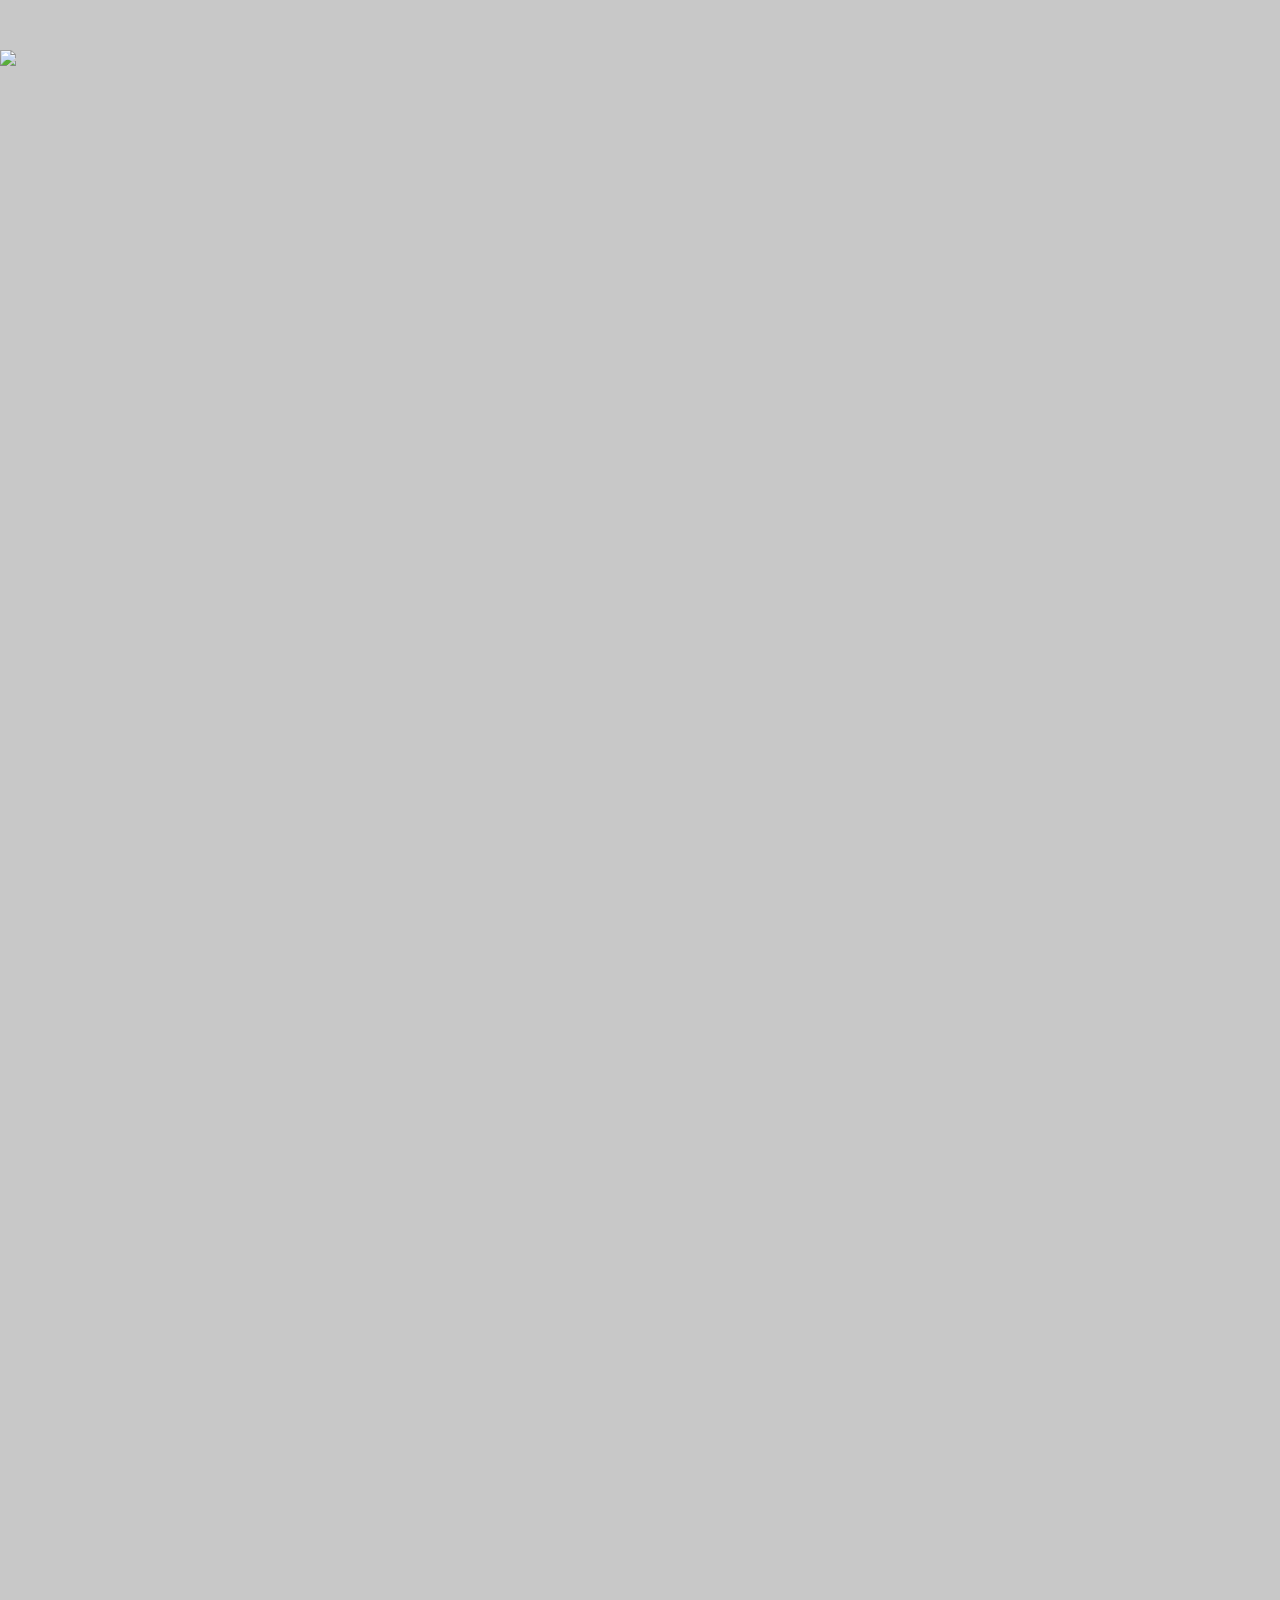
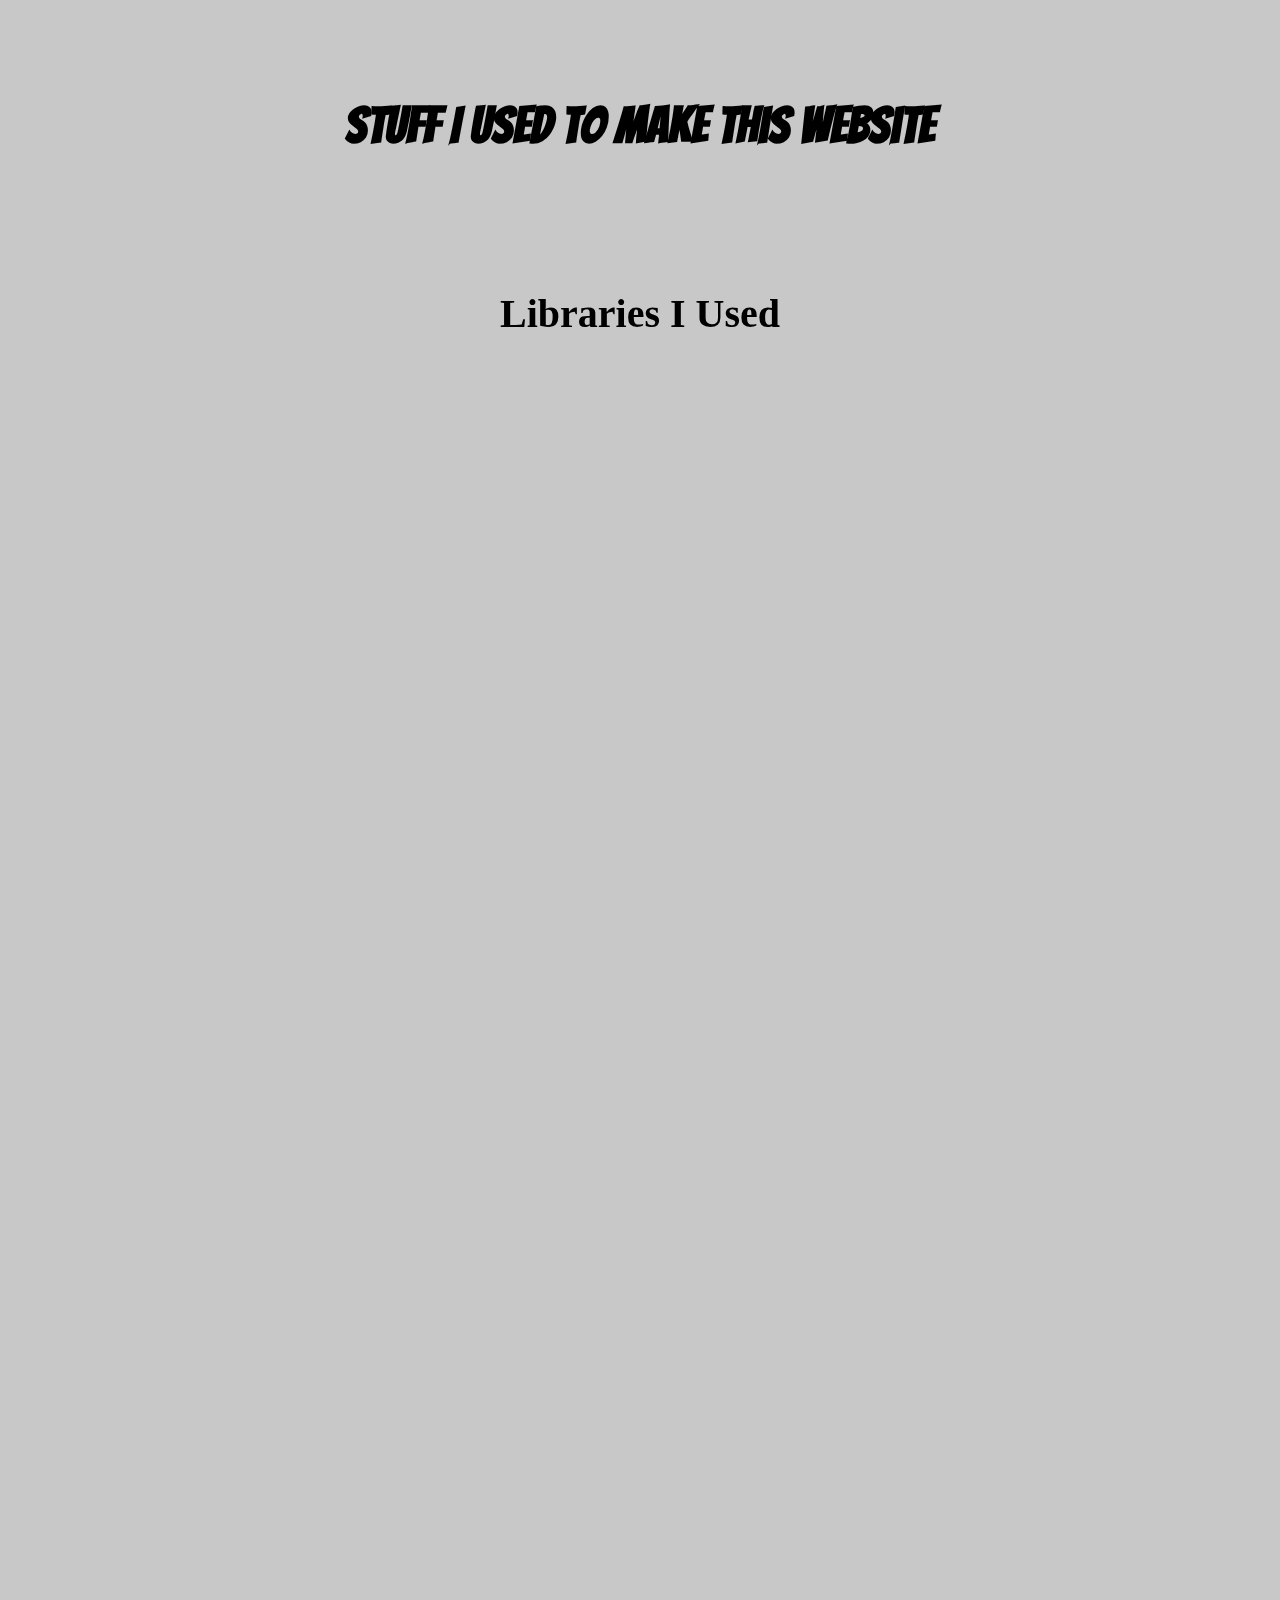
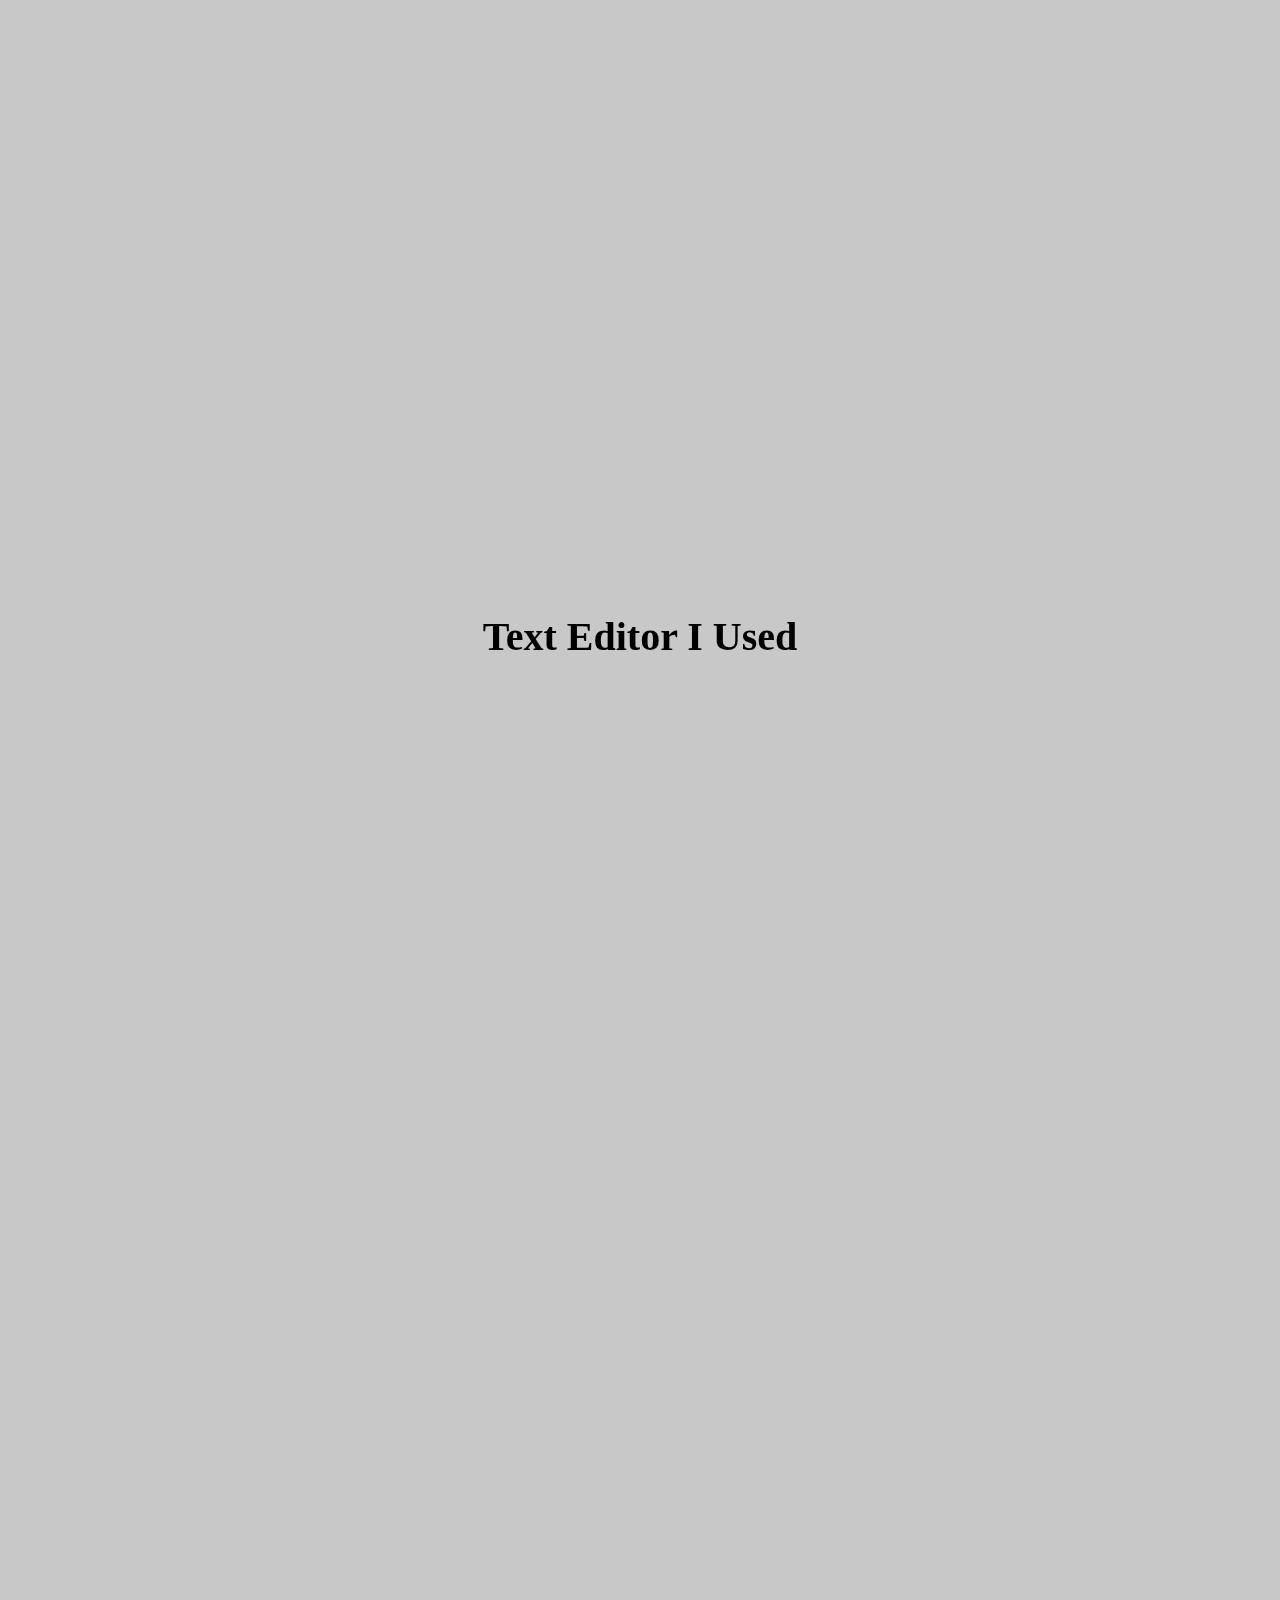
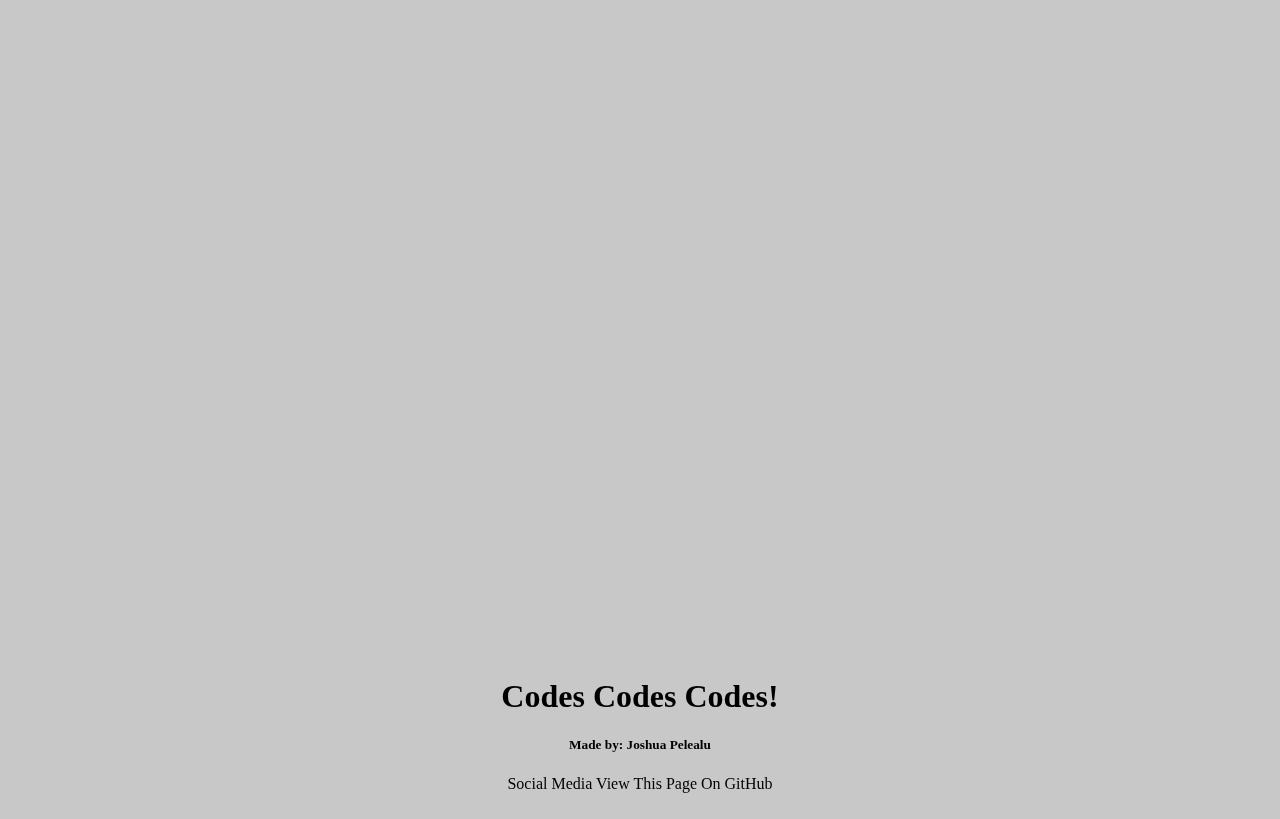
==== commit 8fb7b9e4: "fixed some problems" ====
--- a/about.html
+++ b/about.html
@@ -7,6 +7,8 @@
     	<meta name="viewport" content="width=device-width, initial-scale=1.0">
 		<title>Codes Codes Codes!</title>
 
+		<link rel="icon" href="source_code.svg" type="image/svg+xml">
+
 		<!--CSS Link-->
 		<link class="WebsiteCSS" rel="stylesheet" href="main.css" />
 
@@ -18,18 +20,16 @@
 	
 		<!--AOS CDN-->
 		<link href="https://unpkg.com/aos@2.3.1/dist/aos.css" rel="stylesheet">
-		
-		<!--JavaScript Link-->
-		<script async type="text/javaScript" src="main.js"></script>
-
-		<!--JQuery Link-->
-		<script src="https://cdnjs.cloudflare.com/ajax/libs/jquery/3.5.0/jquery.min.js"></script>
+
+		
 		
 	</head>
 
 	<body id="bodyTag">
+
+		<img id="bgImg" src="bgImg.jpg" style="visibility: visible;">
 		<!--Navigation Bar-->
-		<nav>
+		<nav data-aos="fade-left">
 			<!--Dark Mode Switch-->
 			<div style="display: inline;" class="darkSwitch darkSwitch-PC">
 				Dark Mode:
@@ -54,25 +54,31 @@
 		<div style="margin-top: 0; padding-top: 0;" class="aboutPageDiv" id="testingPurposes">
 
 				
-				<h1 class="titleOfPage">Information About The Page!</h1>
-
-			<div class="aboutPage thanksYou">
+				<h1 class="titleOfPage" data-aos="flip-up">Information About The Page!</h1>
+
+			<div class="aboutPage thanksYou" data-aos="flip-down">
 				
 				<h1>Thank you for visiting!</h1>
 				<p>I hope you guys enjoy my presentation of how fun coding can be. How cool it can look, and how easier it is than it looks. It is not the best representation and certainly not a lot of them, but making all of these features already making my code messy and full, and there is some JavaScript that I still don't know that I'm planning to learn </p>
 
 			</div>
 
-			<div class="aboutPage">
+			<div class="aboutPage" data-aos="fade-left">
 
 				<h1>About Me!</h1>
 				<p>My name is Joshua, and I like coding. It is my dream to be a professional coder. It's 2020, and I am currently a Sophomore in Sidney High School. Here comes self-promotion!!! You can follow me on these:</p>
-				<div class="socialMedia">
-					<!--Instagram Link-->
-					<a href="https://instagram.com/joshuahasian_04" title="Instagram Logo" alt="Instagram Logo"><img src="https://www.freepnglogos.com/uploads/instagram-logo-png-hd-31.png" id="instagram"/></a>
-
-					<!--Twitter Link-->
-					<a href="https://twitter.com/bigbrainfes"><img src="https://www.freepnglogos.com/uploads/twitter-logo-png/twitter-logo-vector-png-clipart-1.png" title="Twitter Logo" alt="Twitter Logo"  id="twitter"/></a>
+
+				<div class="socialMedia" id="socialMedia">
+					<a href="https://instagram.com/joshuahasian_04">
+						
+						<img src="https://www.freepnglogos.com/uploads/instagram-logo-png-hd-31.png" width="50px"/>
+					</a>
+			
+					<a href="https://twitter.com/bigbrainfes">
+						
+						<img src="https://www.freepnglogos.com/uploads/twitter-logo-png/twitter-logo-vector-png-clipart-1.png" title="Twitter Logo" alt="Twitter Logo"  id="twitter" width="65px"/>
+					</a>
+					
 				</div>
 
 			</div>
@@ -196,6 +202,21 @@
 		</div>
 	</div>
 
+	<footer class="defaultFooter">
+
+		<div class="footerTitle">
+			<h1>Codes Codes Codes!</h1>
+			<h5>Made by: Joshua Pelealu</h5>
+		</div>
+
+		<div class="footerLinks">
+		<a class="btn" href="about.html#socialMedia"><span>Social Media</span></a>
+
+		<a class="btn" href="https://github.com/JoshuaPelealu/WebDesign/blob/master/about.html"><span>View This Page On GitHub</span></a>
+
+		</div>
+		
+	</footer>
 		
 		<!--Prism Syntax Highlighter-->
 		<script type="text/javascript" src="https://cdnjs.cloudflare.com/ajax/libs/prism/1.20.0/prism.min.js"></script>
@@ -206,12 +227,13 @@
 		<!--Font Awesome-->
 		<script src="https://use.fontawesome.com/297d00d3ba.js"></script>
 
-		
-		<!--JavaScript Link-->
-		<script type="text/javascript" src="main.js"></script>
-
 		<!--JQuery Link-->
 		<script src="https://cdnjs.cloudflare.com/ajax/libs/jquery/3.5.0/jquery.min.js"></script>
+		
+		<!--JavaScript Link-->
+		<script async type="text/javascript" src="main.js"></script>
+
+		
 
 		
 
--- a/main.css
+++ b/main.css
@@ -374,7 +374,7 @@
 	margin-left: 50px;
 }
 
-.sourceCode a:hover {
+.sourceCode a:hover, .aboutPage a:hover {
 	border: 3px solid rgb(47, 34, 226);
 	border-radius: 5px;
 	text-decoration: none;
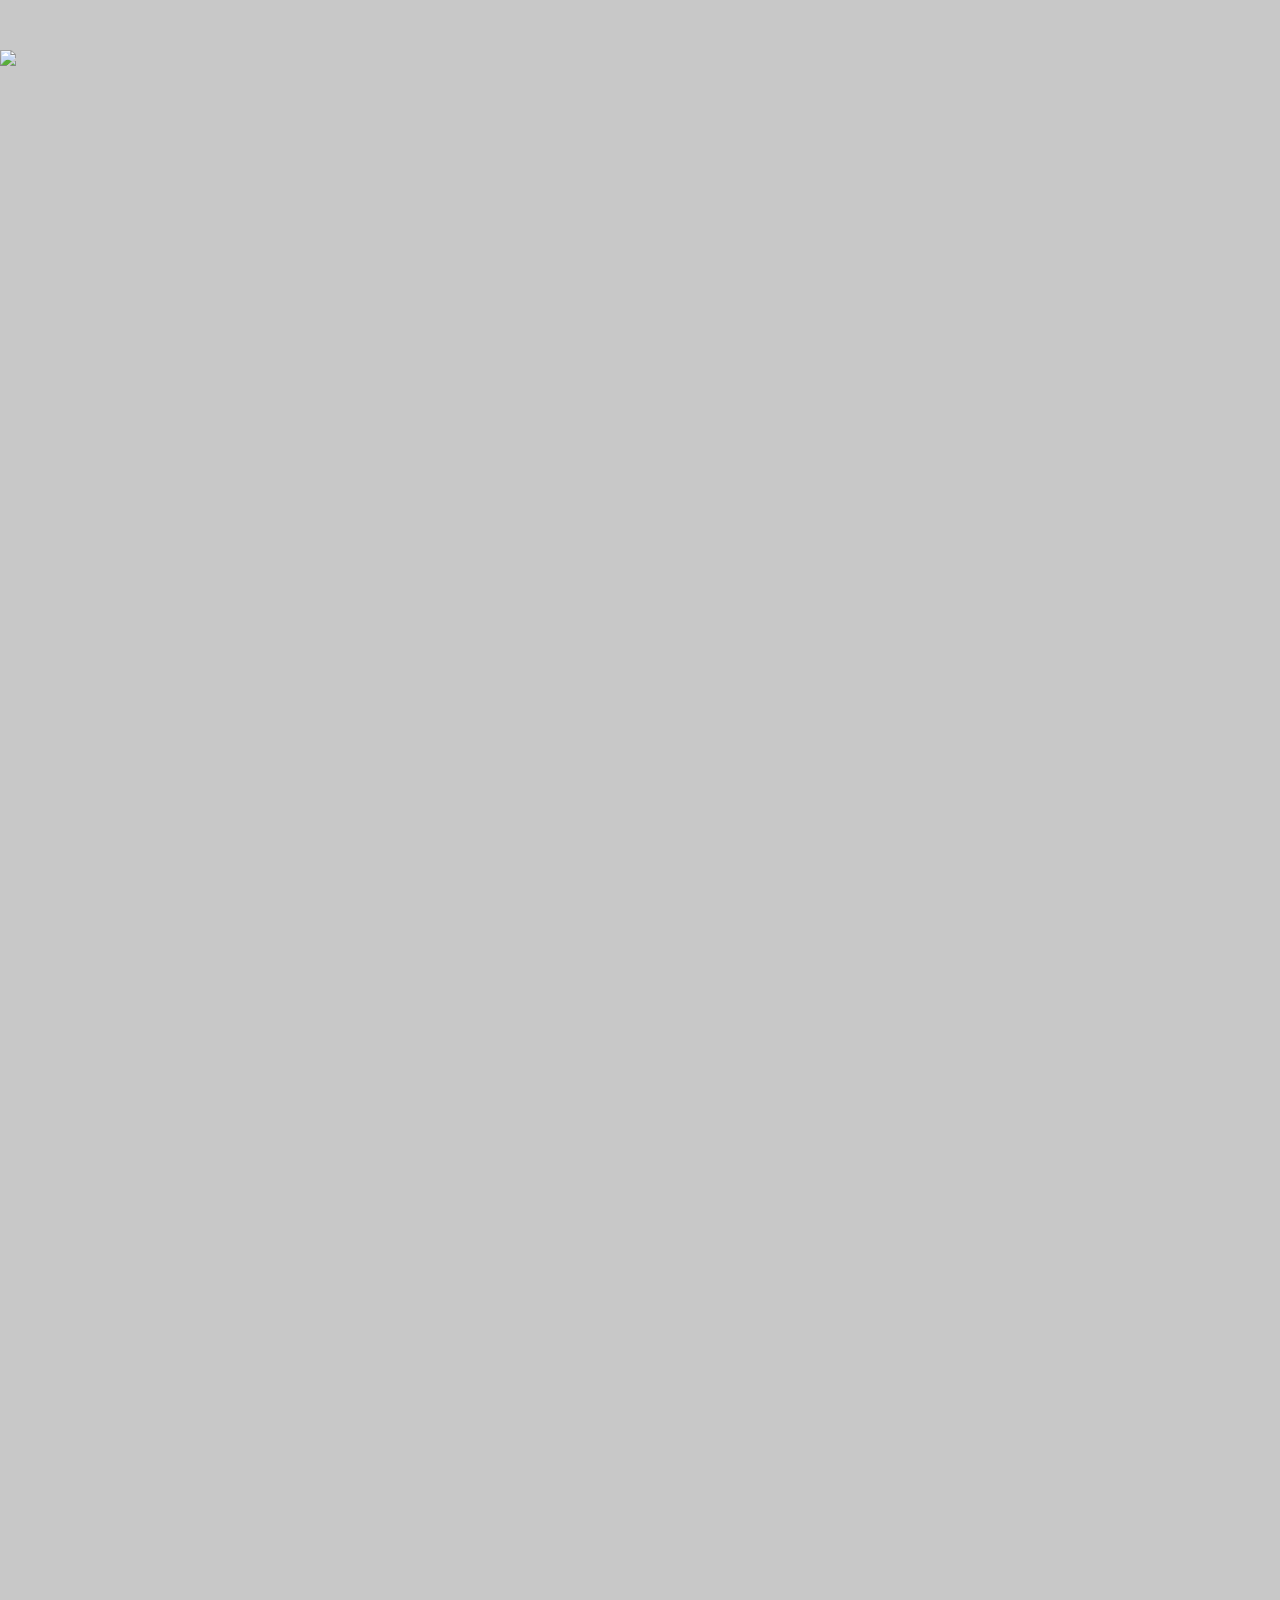
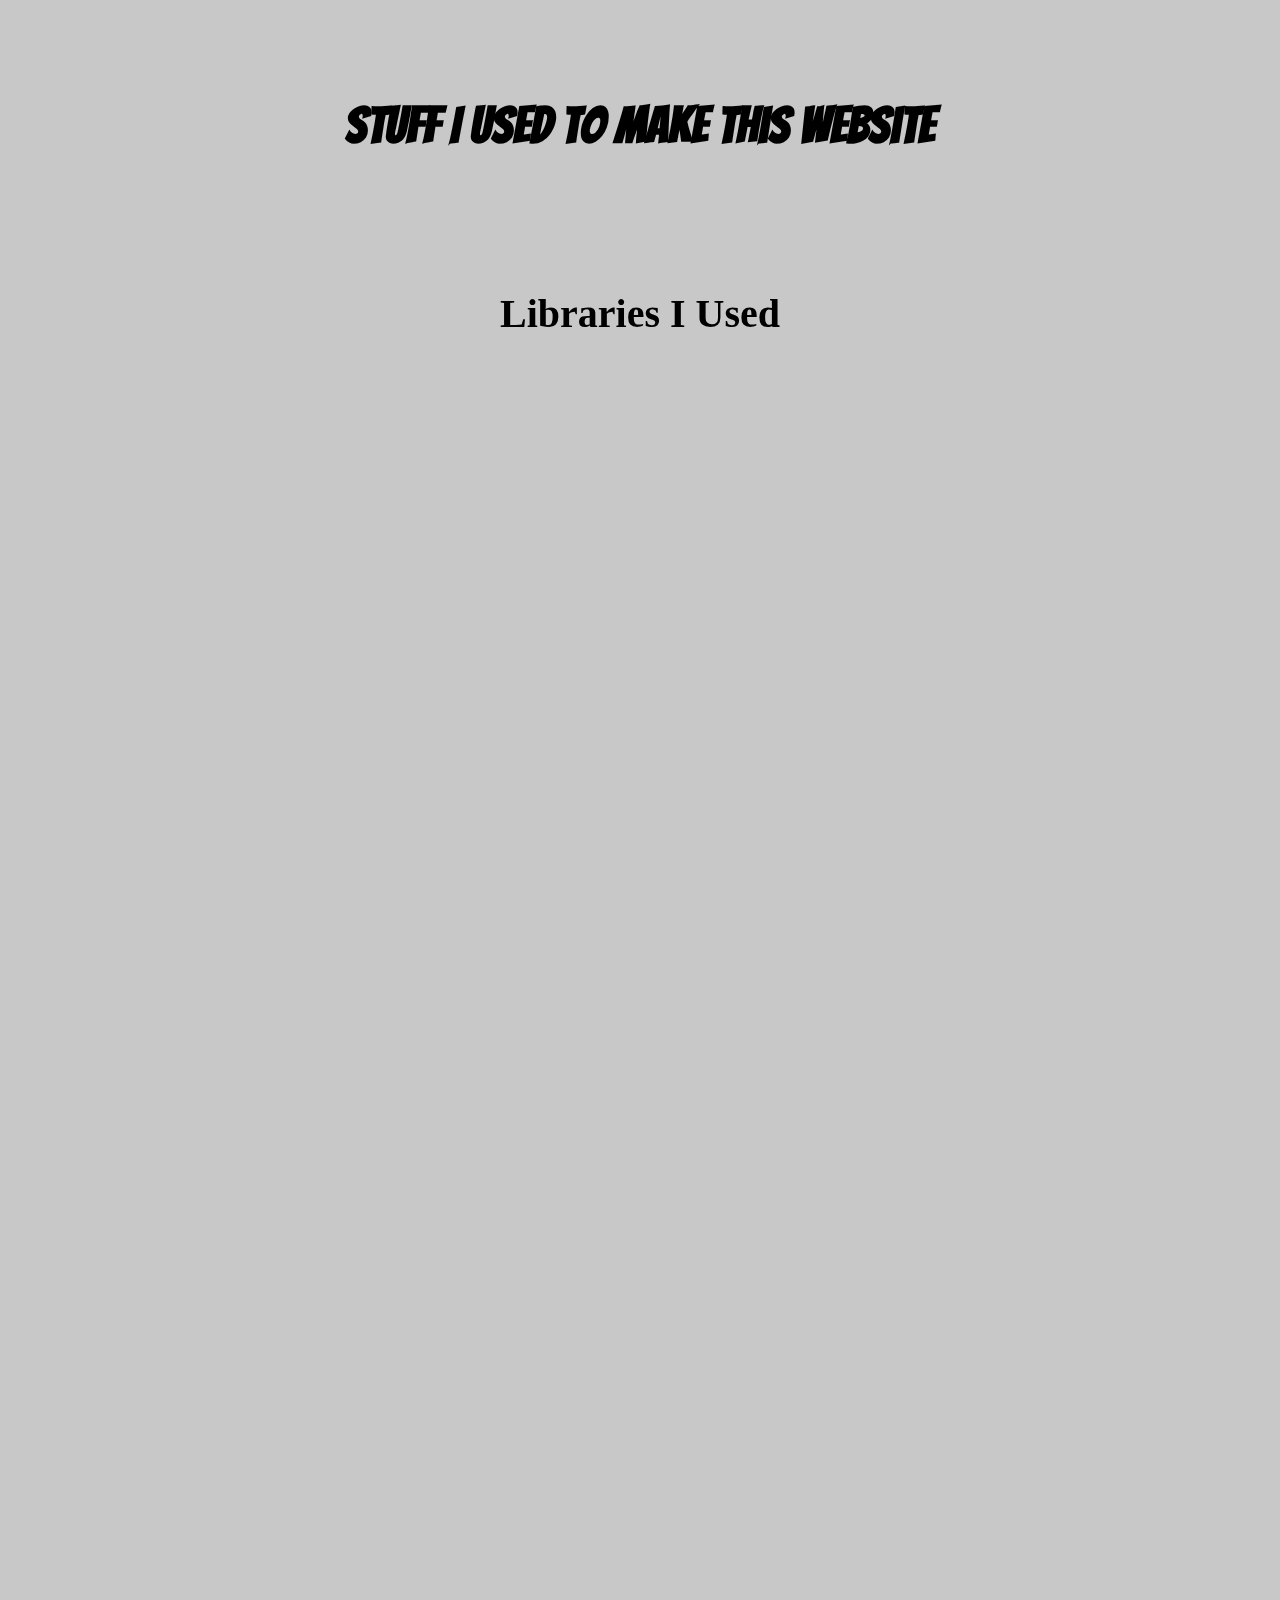
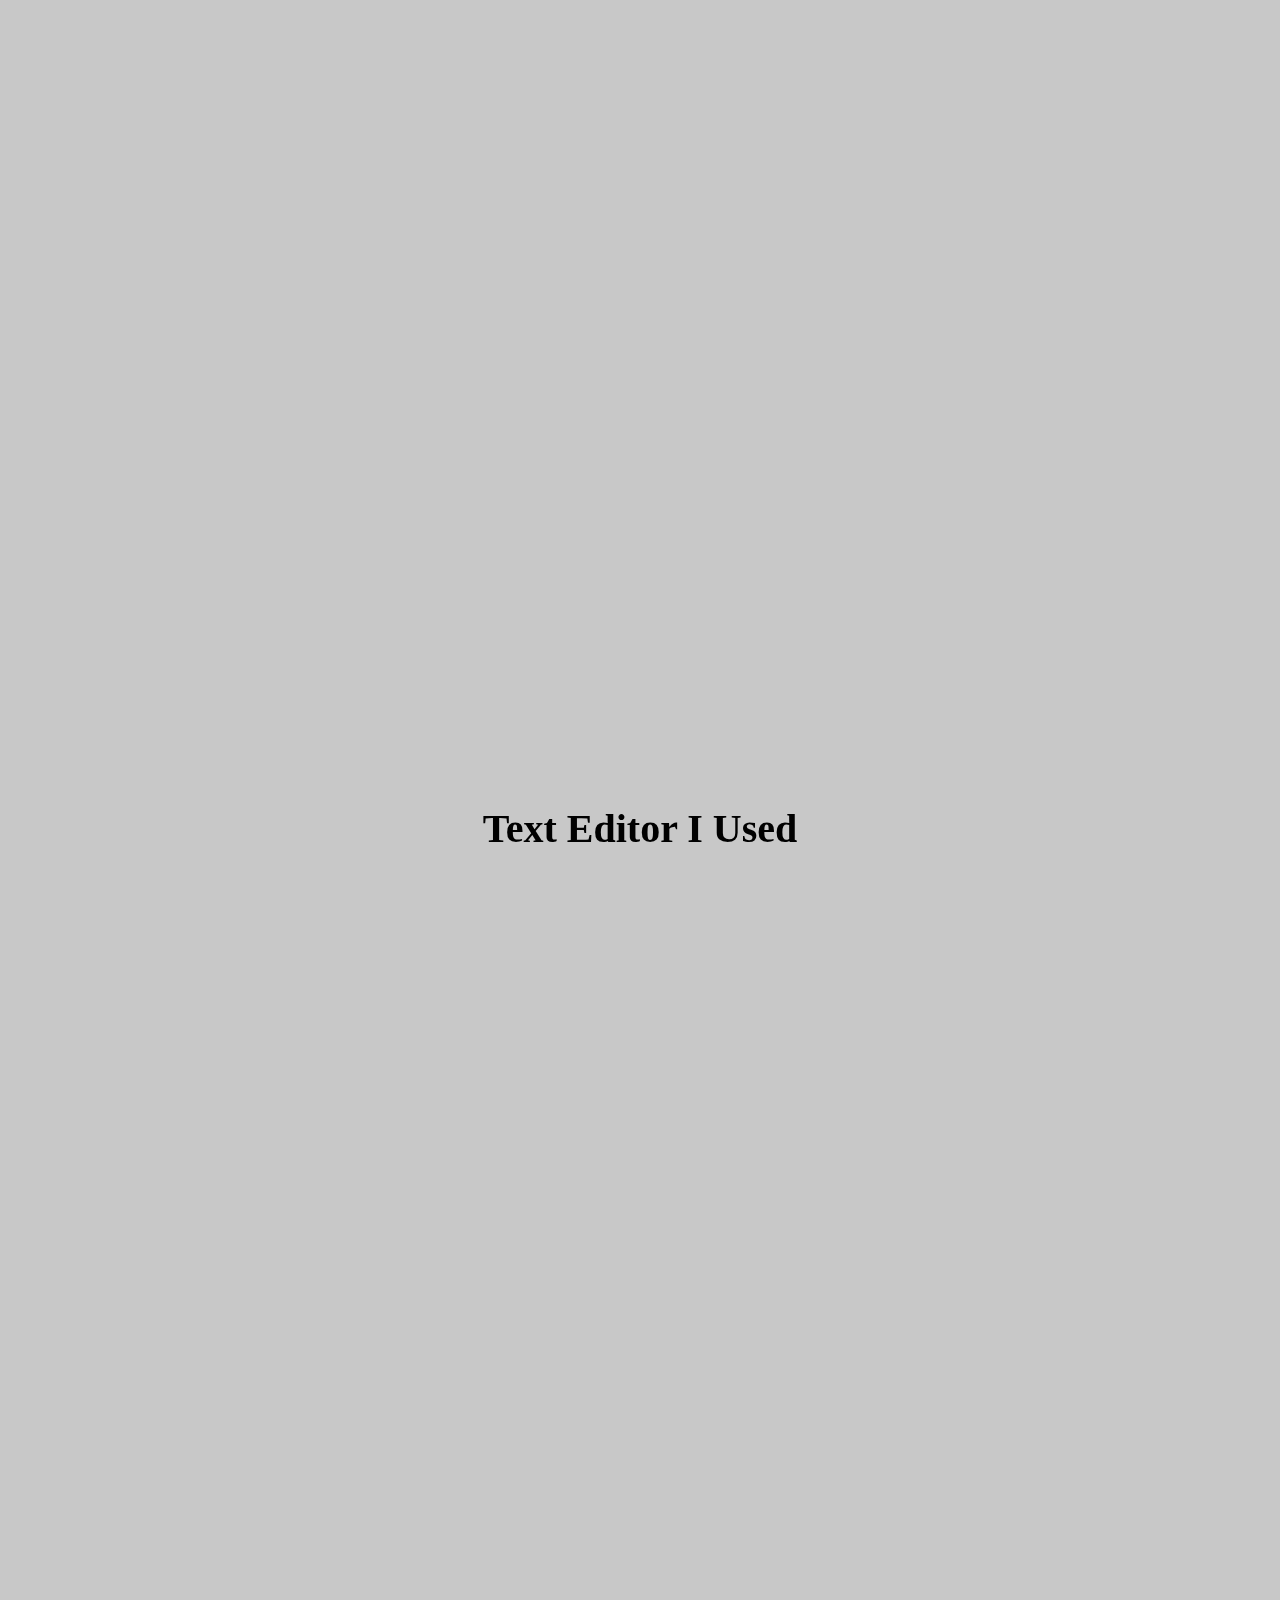
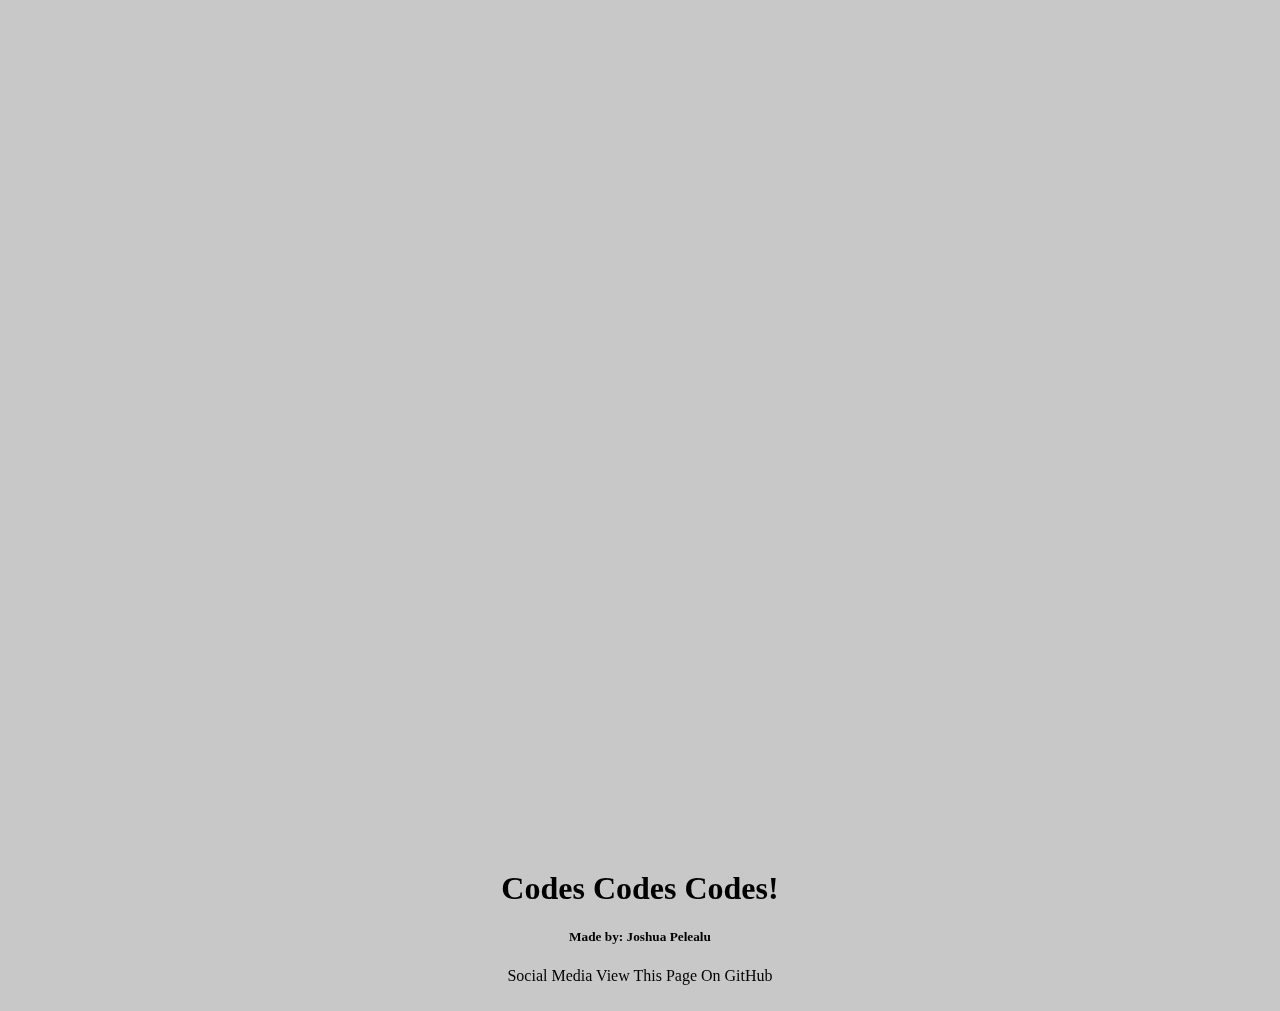
==== commit 2b2da9de: "updates" ====
--- a/about.html
+++ b/about.html
@@ -95,11 +95,11 @@
 				<p>Before we start talking about libraries I used, we need to talk about what libraries are. Libraries are a code that people write to make coding essentially easier depending on the language they are writing. It's basically an extension or a mod to coding. There are a couple ways to apply a library to your code, but the one I'm using is a CDN (Content Delivery Network). So it essentially grabs the code online from a link and applies it to my code.</p>
 			</div>
 
-			<div class="aboutPage jQueryUse" data-aos="fade-right">
+			<div class="aboutPage jQueryUse" data-aos="fade-right" id="jQueryInfo">
 	
 				<h1><a href="https://jquery.com/">jQuery</a></h1>
 				
-				<p>One of the most used JavaScript. I learned a little bit of jQuery to help me make this website a lot easier to code. jQuery was made by John Resig on 2006 and it grew popularity. He created the library because he wants to make his website developing faster and easier. Here's and example of how jQuery makes your code shorter and easier to type</p>
+				<p>One of the most used JavaScript libraries. I learned a little bit of jQuery to help me make this website a lot easier to code. jQuery was made by John Resig on 2006 and it grew popularity. He created the library because he wants to make his website developing faster and easier. It basically makes pulling in elements from HTML to JavaScript easier and faster. It also uses the CSS selectors, which is very powerful by itself already. Here's and example of how jQuery makes your code shorter and easier to type</p>
 <div class="codeSnippets">
 <pre><p>Without jQuery</p><code class="language-javascript">
 var paragraph = document.getElementById("firstParagraph");
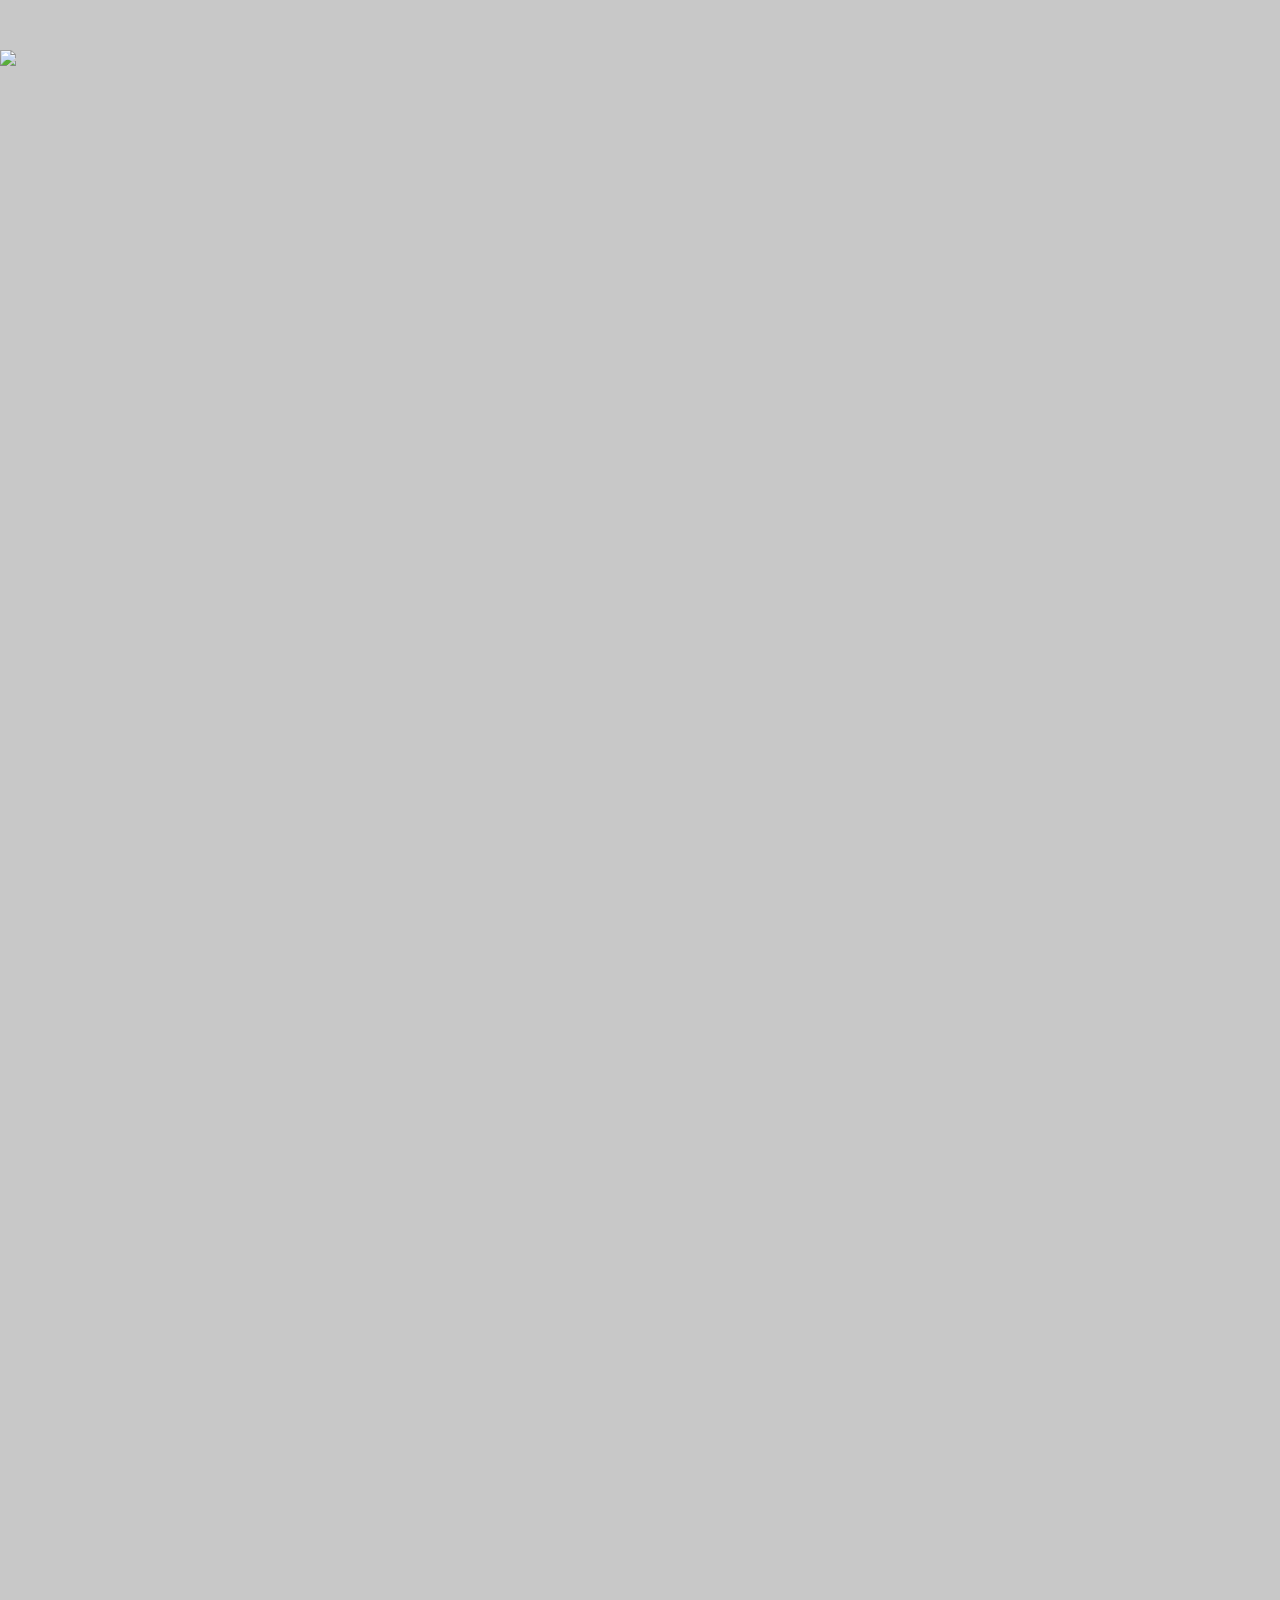
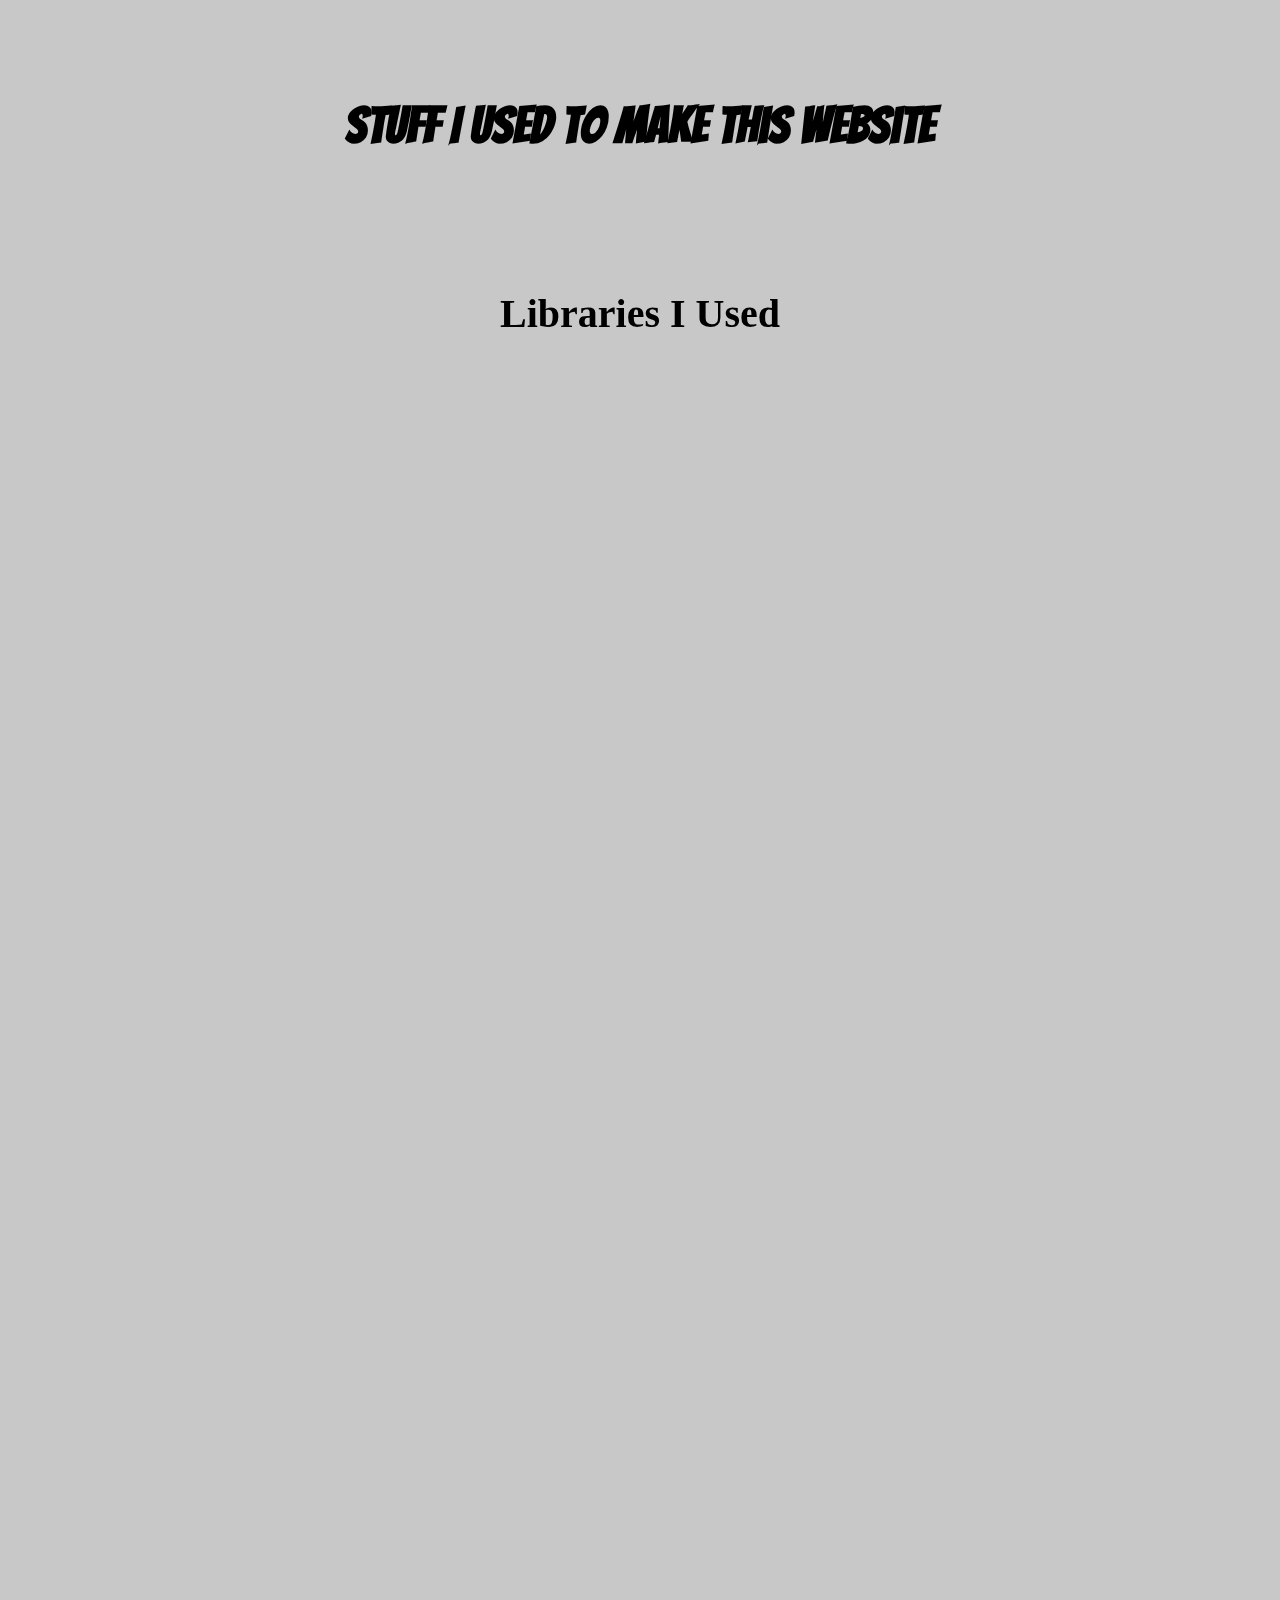
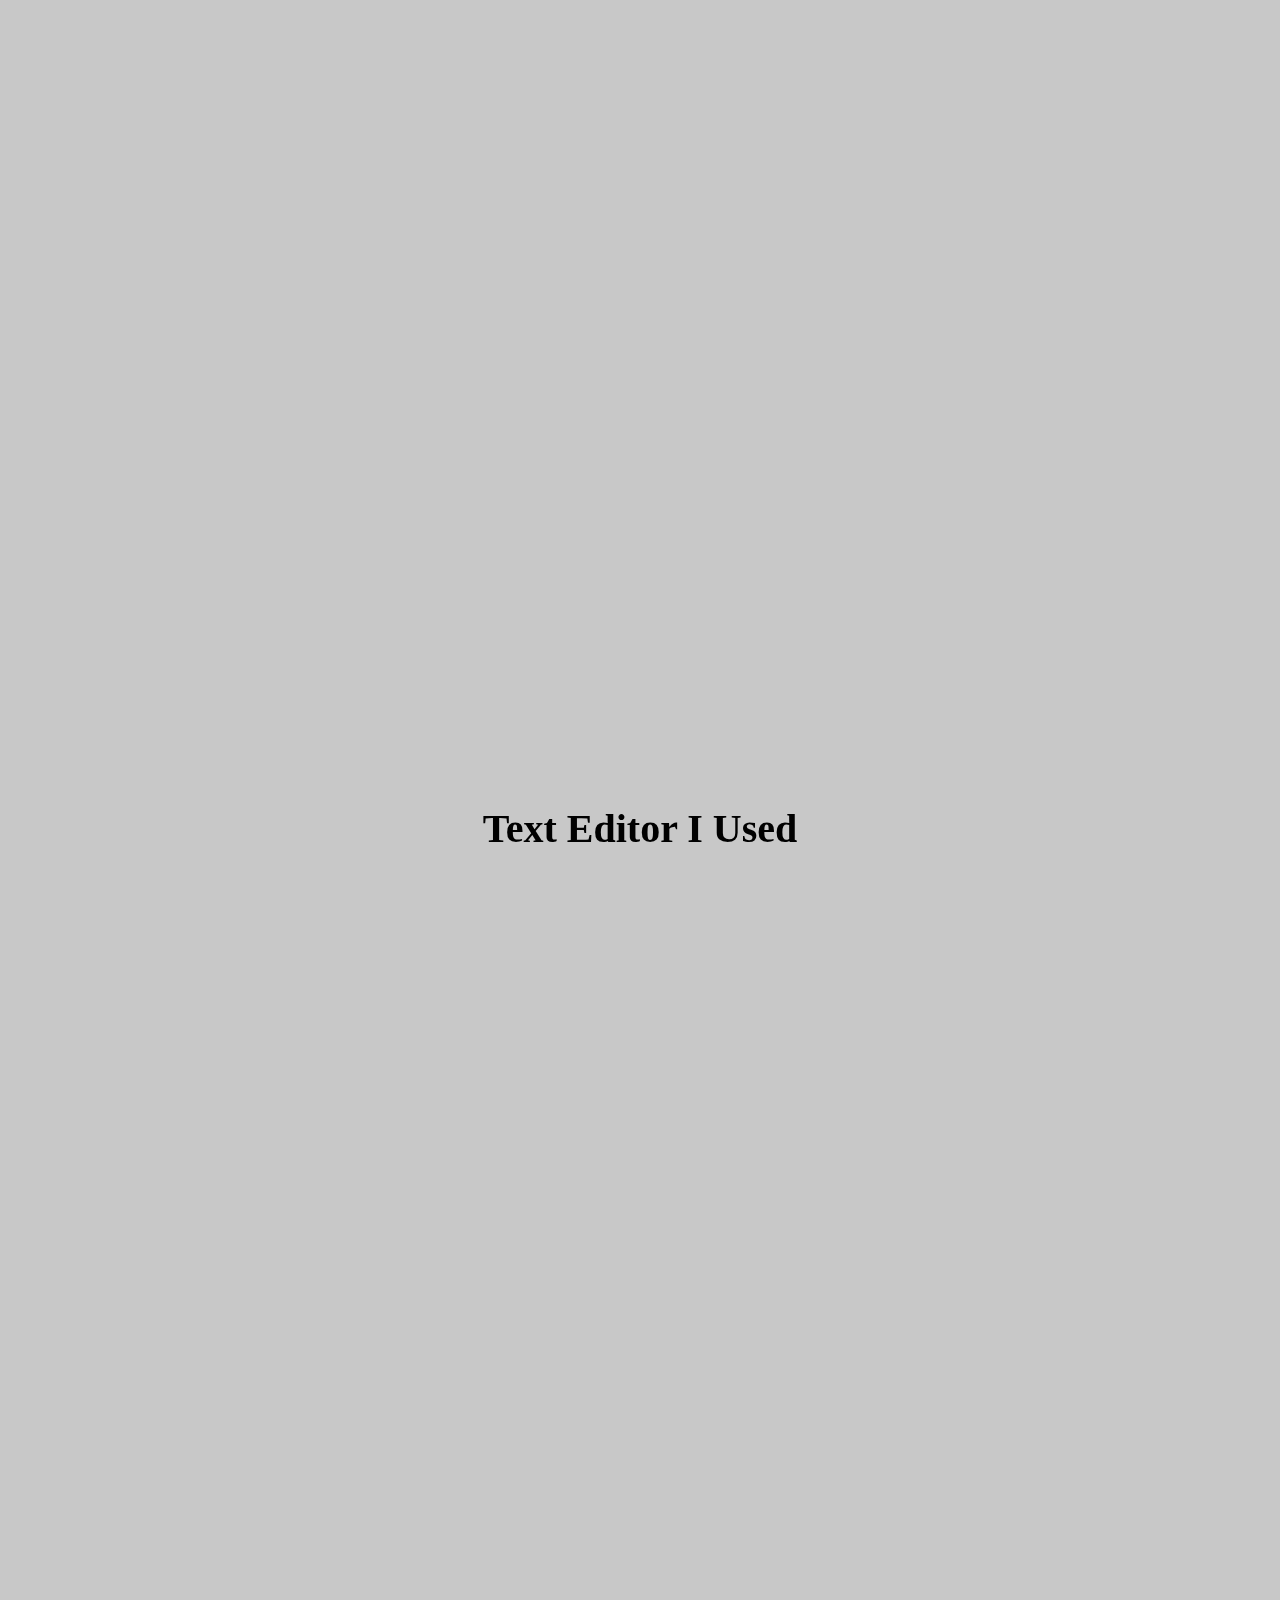
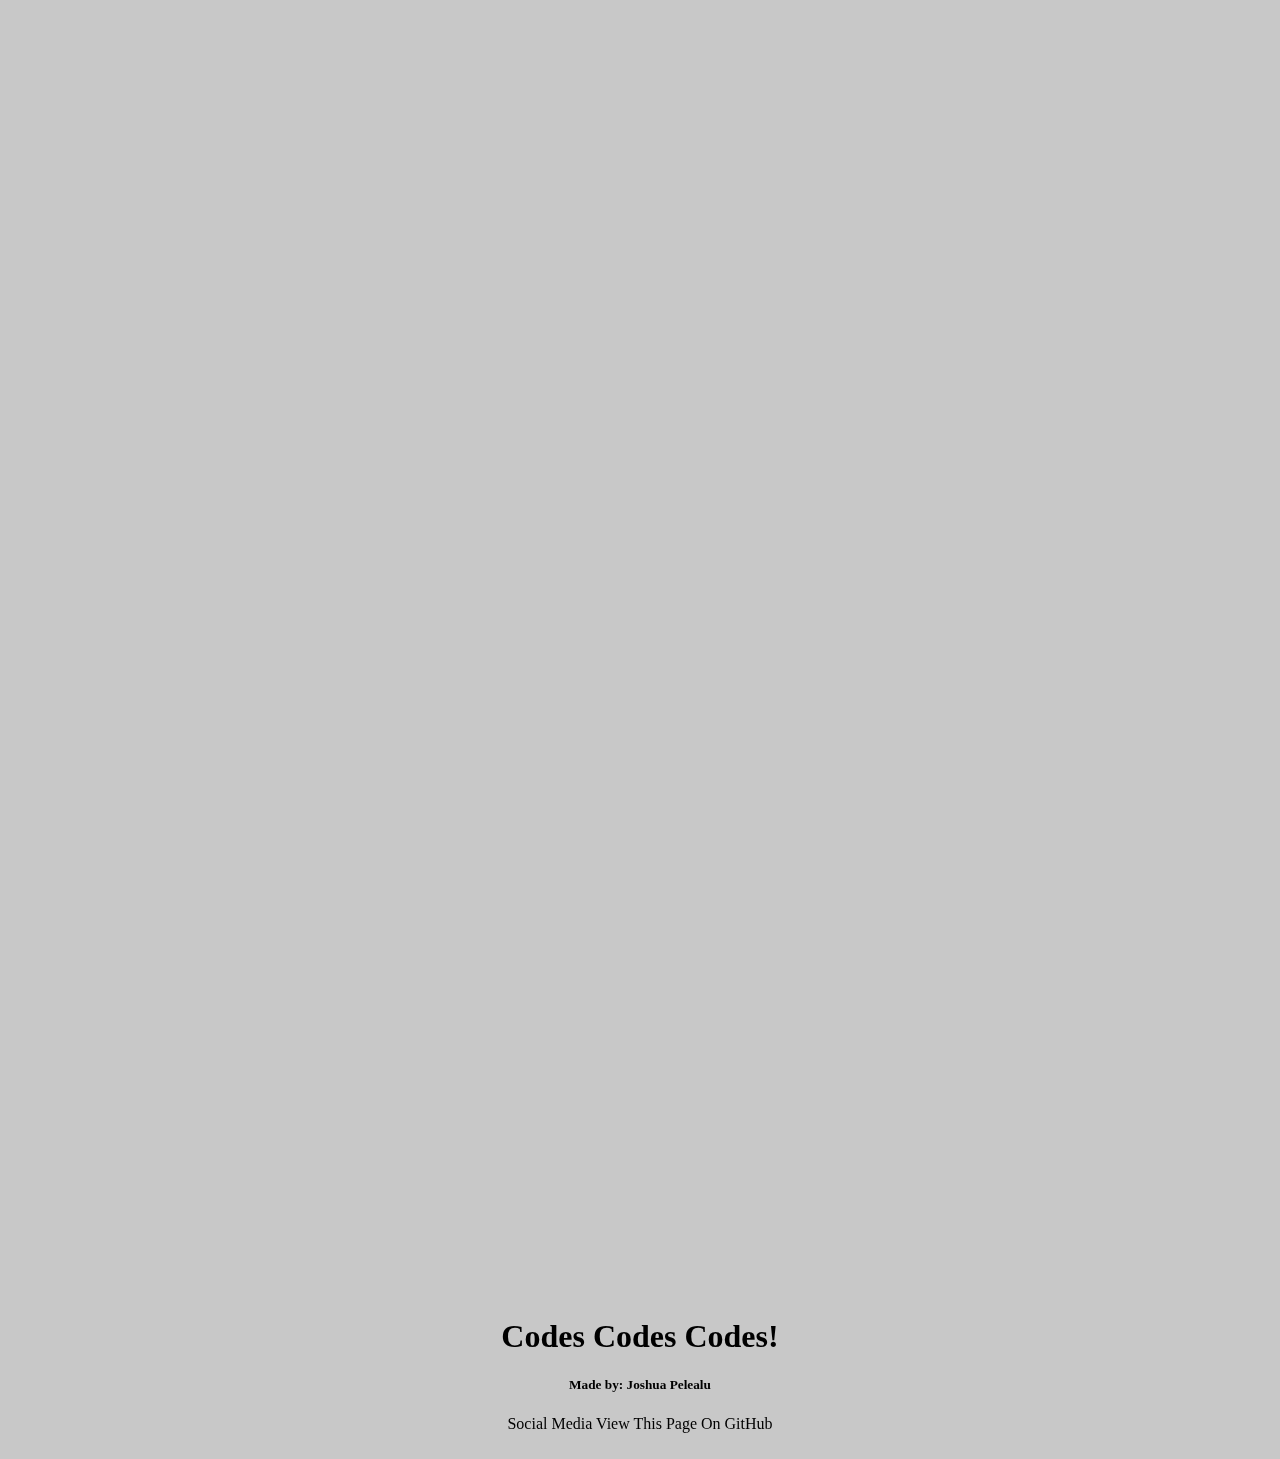
==== commit 7fe577f6: "explain more about VSCode" ====
--- a/about.html
+++ b/about.html
@@ -29,7 +29,7 @@
 
 		<img id="bgImg" src="bgImg.jpg" style="visibility: visible;">
 		<!--Navigation Bar-->
-		<nav data-aos="fade-left">
+		<nav data-aos="fade-left" data-aos-anchor="#bgImg">
 			<!--Dark Mode Switch-->
 			<div style="display: inline;" class="darkSwitch darkSwitch-PC">
 				Dark Mode:
@@ -173,11 +173,12 @@
 
 			<div class="aboutPage editorUsed" data-aos="fade-left">
 
-				<h1><a href="code.visualstudio.com">Visual Studio Code</a></h1>
-				<p>Visual Studio Code, often called VS Code is an open source text editor made by Microsoft. It is a very powerful text editor. It can be a normal text editor, or you can make it a full blown IDE with a little bit of tweaking. I used it because I can literally make multiple IDEs for different languages. Just add a little extensions and there you go. It also have git support, which really helps me commit and push all of these html, css, and javascript files to github without drag and dropping them. Overall, 10/10. You can press the title for their website or go here to download it here</p>
+				<h1><a href="https://code.visualstudio.com">Visual Studio Code</a></h1>
+				<p>Visual Studio Code, often called VS Code is an open source text editor made by Microsoft. It is a very powerful text editor. It can be a normal text editor, or you can make it a full blown IDE with a little bit of tweaking. I used it because I can literally make multiple IDEs for different languages. Just add a little extensions and there you go. Here's what my editor looks like with just a little tweaking:<br> <img src="VSCode_showcase.png" width="100%"><br>I changed the theme and used <a href="https://marketplace.visualstudio.com/items?itemName=Equinusocio.vsc-material-theme">Material Theme</a> extension. The theme is also not to original one. I changed the text highlighting, etc... As you can also see to the left of the image, the logo with 9 notifications on it, thats git. It has git support, which really helps me commit and push all of these html, css, and javascript files to github without drag and dropping them. Also with a little bit of help from GitLens, pushing my commits became a ton easier. Overall, 10/10. You can press the title for their website or go here to download it here</p>
 
 				<p style="text-align: center;">
 				-> <a style="text-align: center;" href="https://code.visualstudio.com/download">VS Code</a> <-</p>
+
 
 			</div>
 		</div>
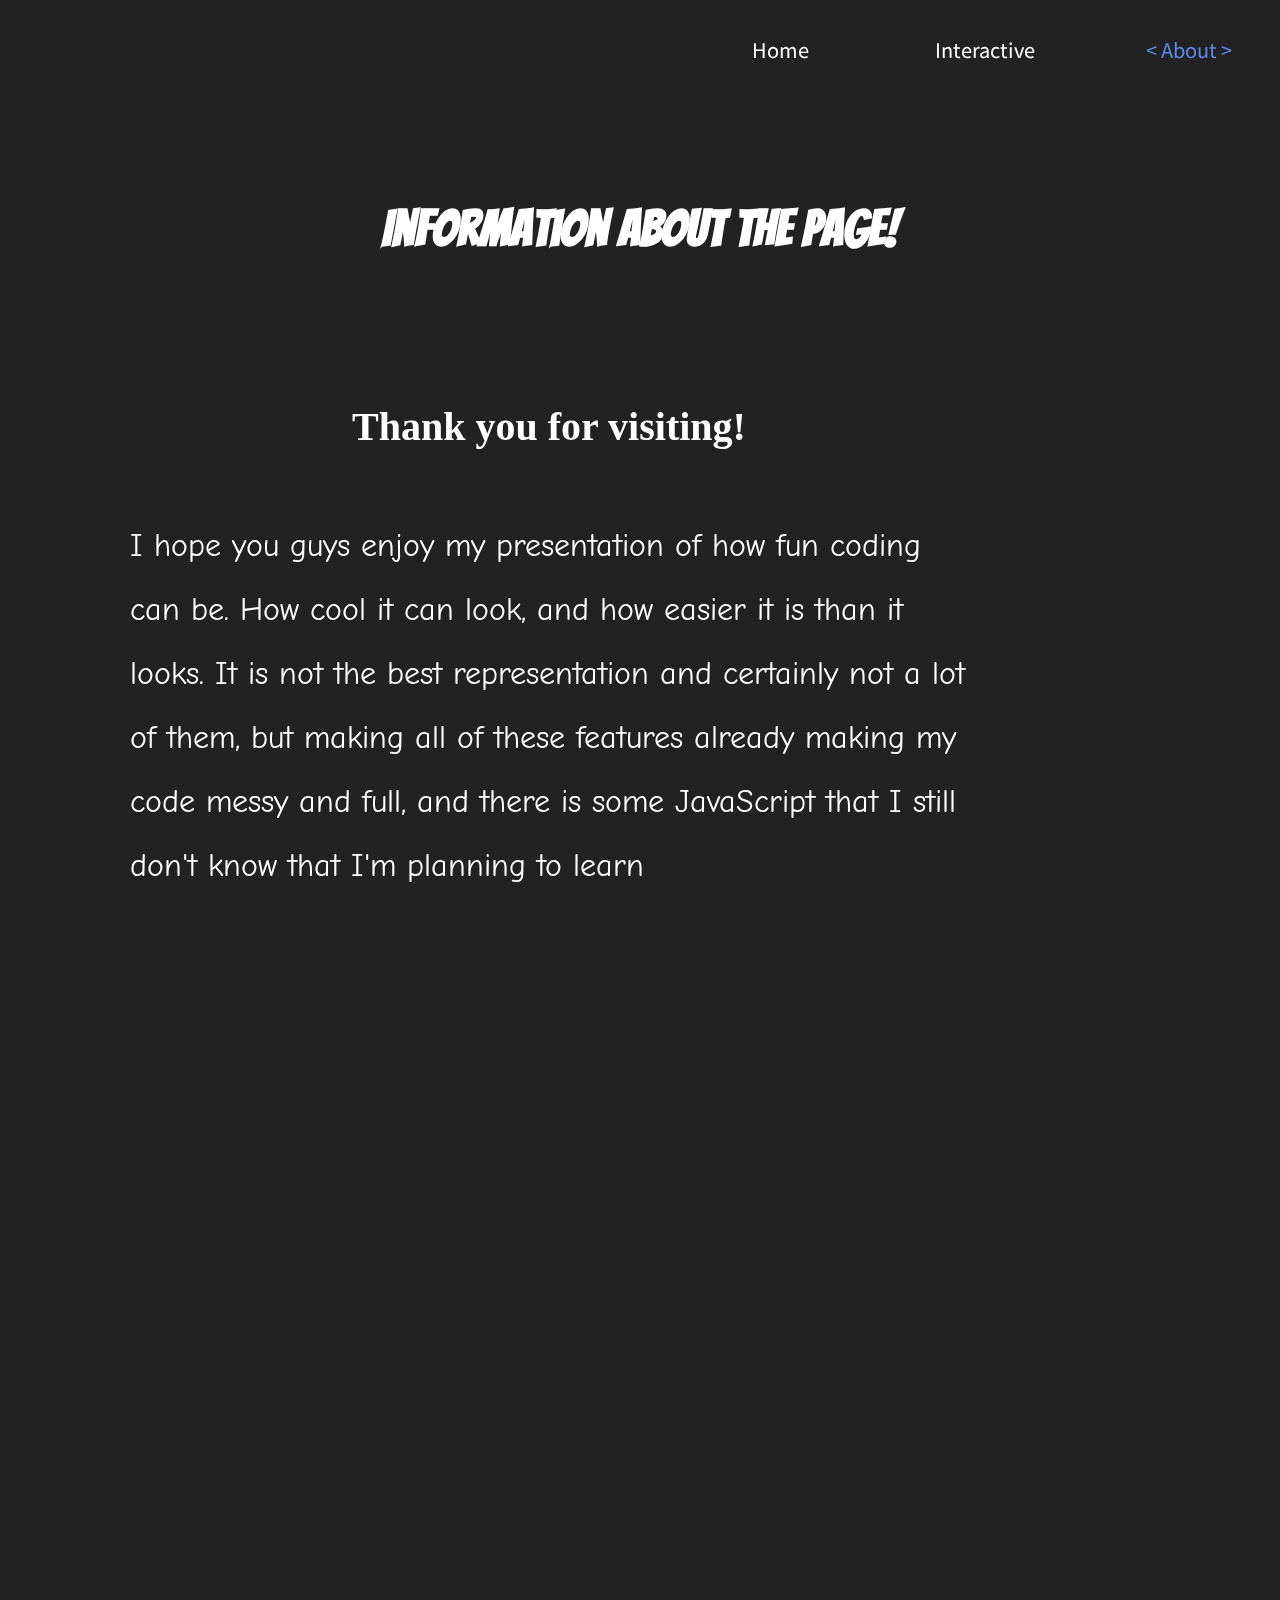
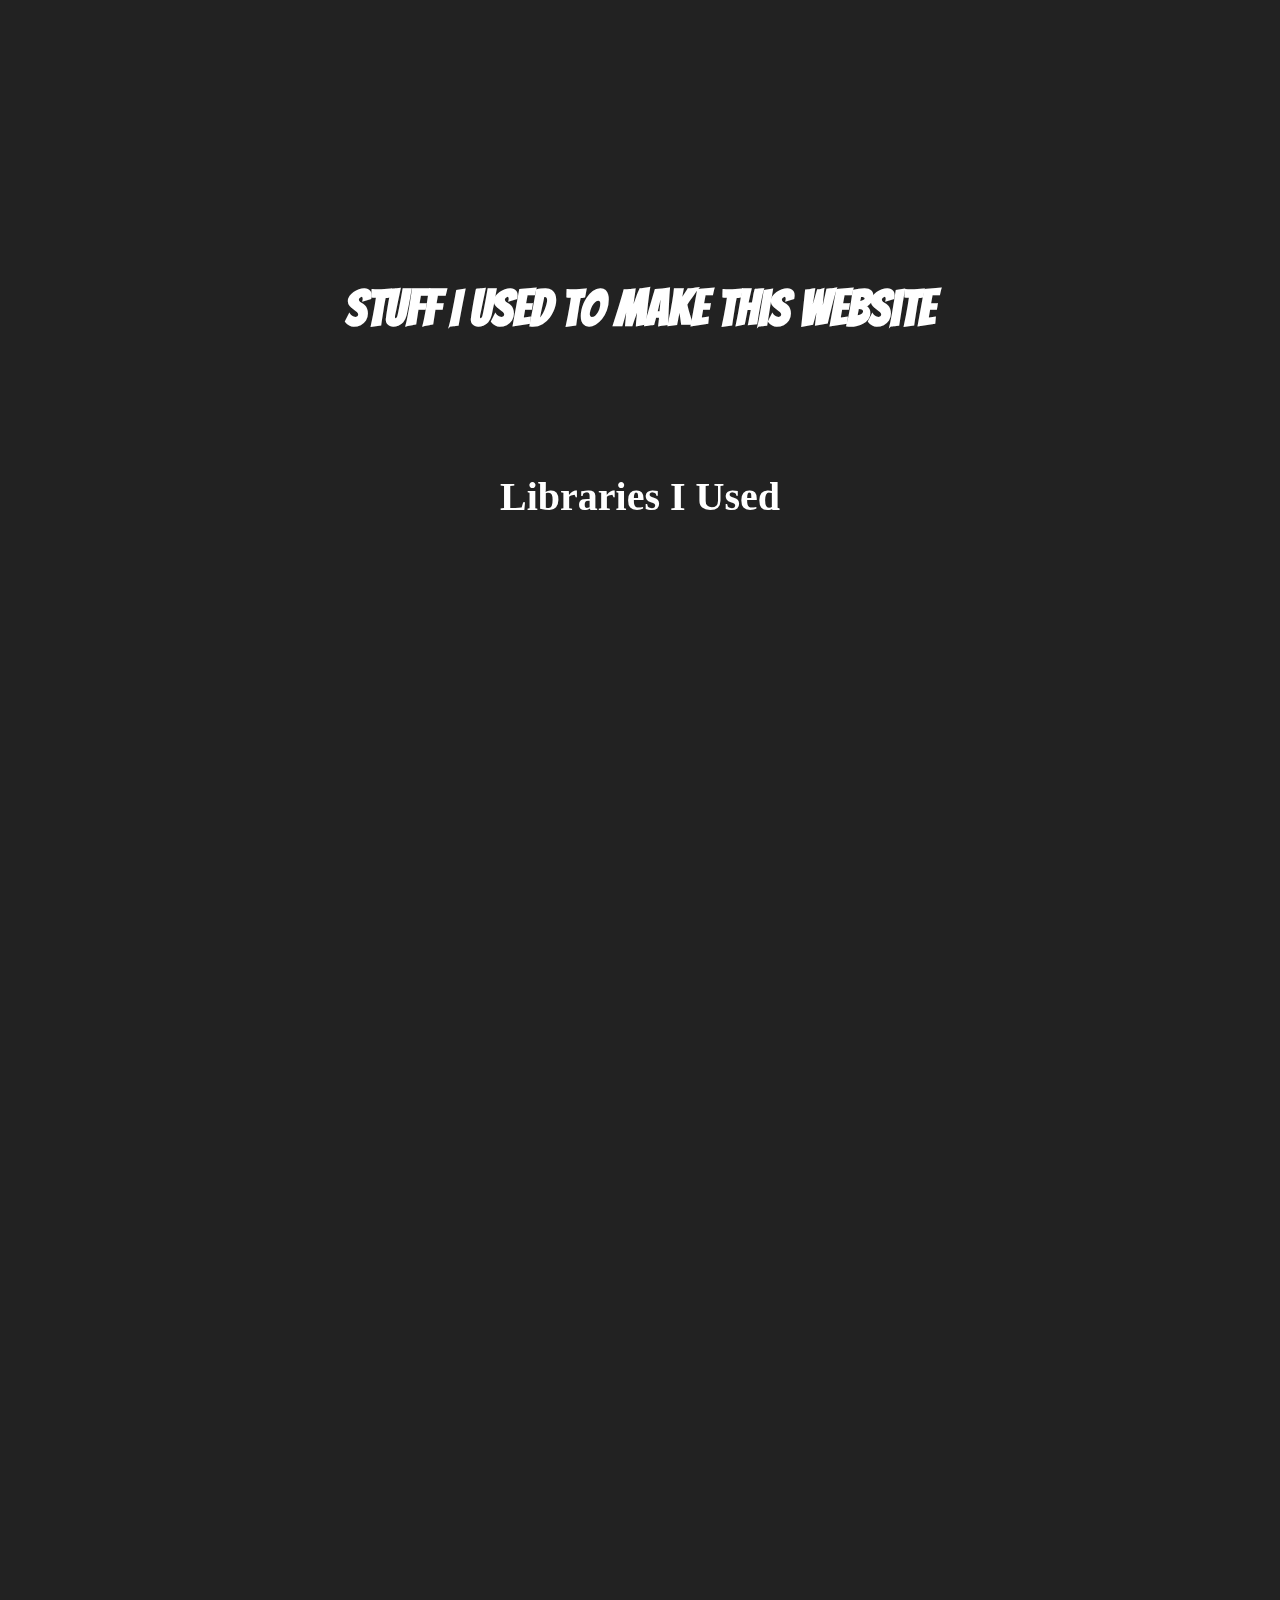
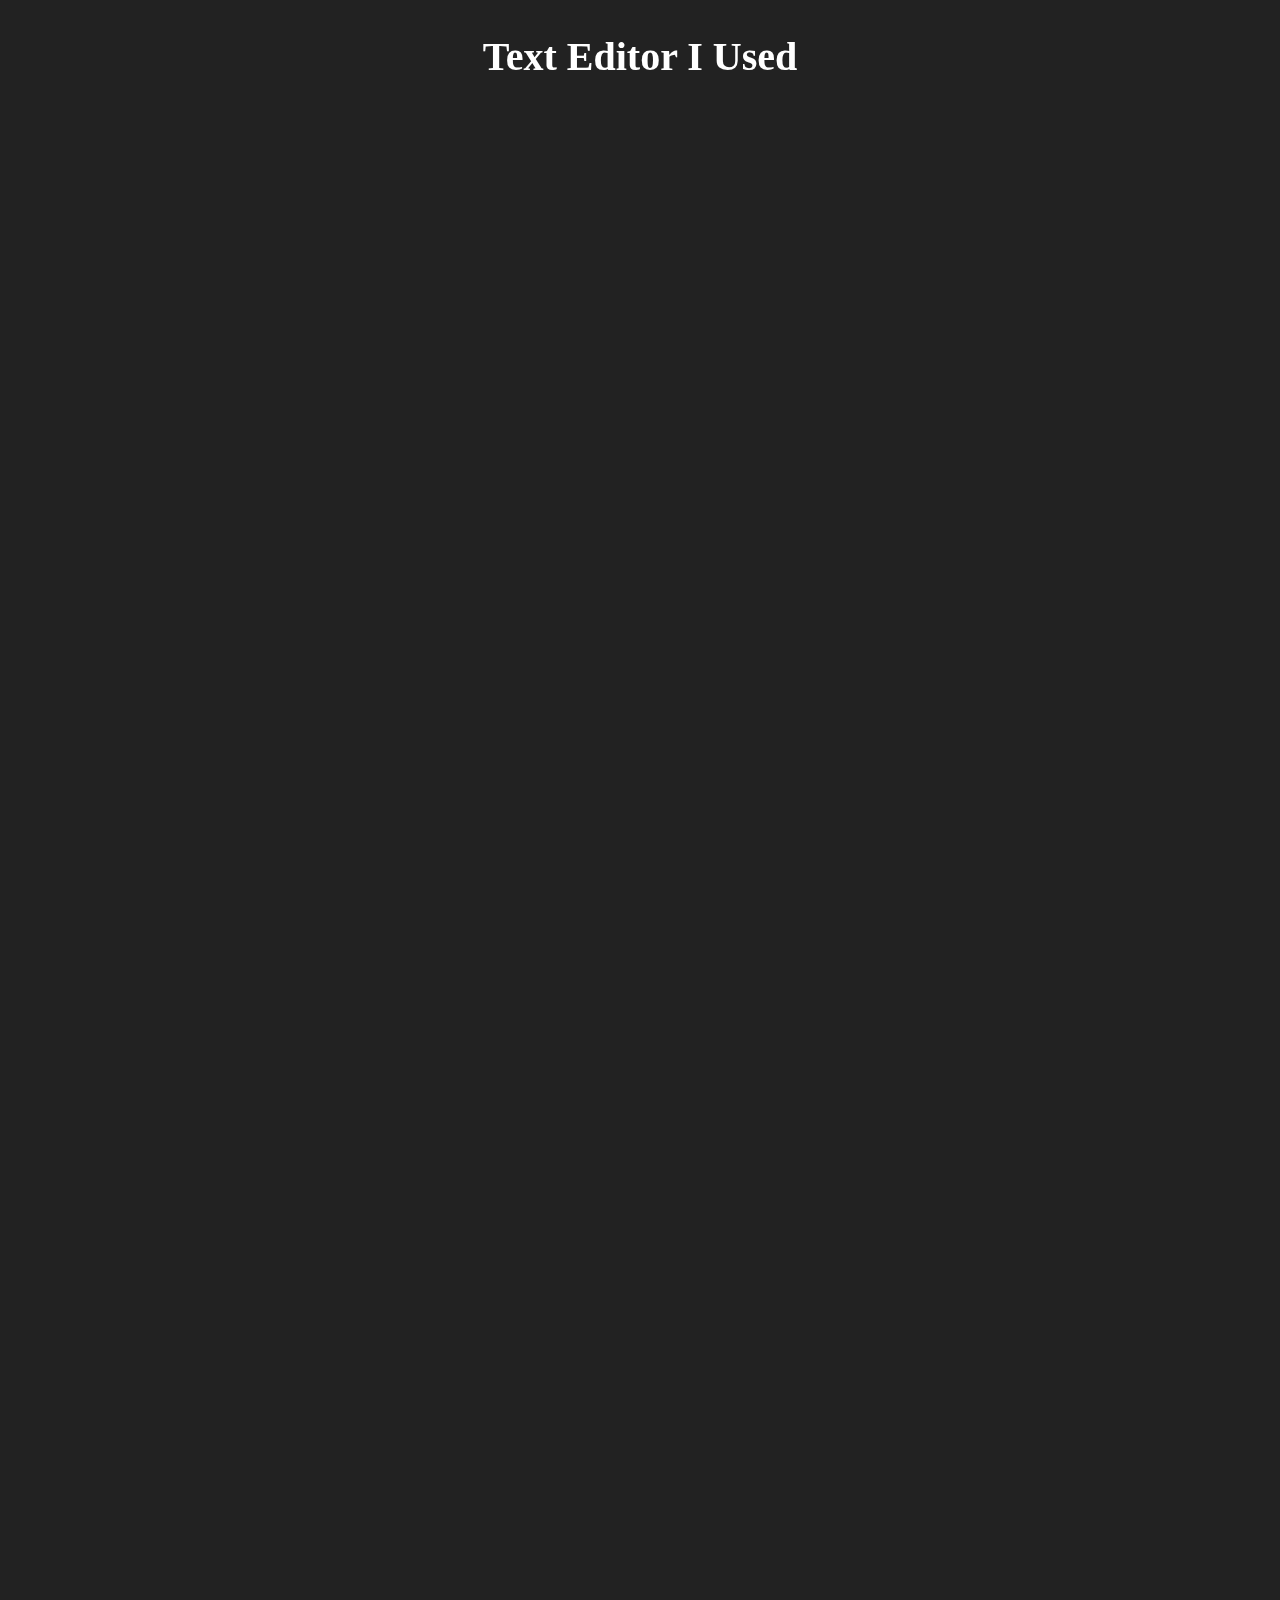
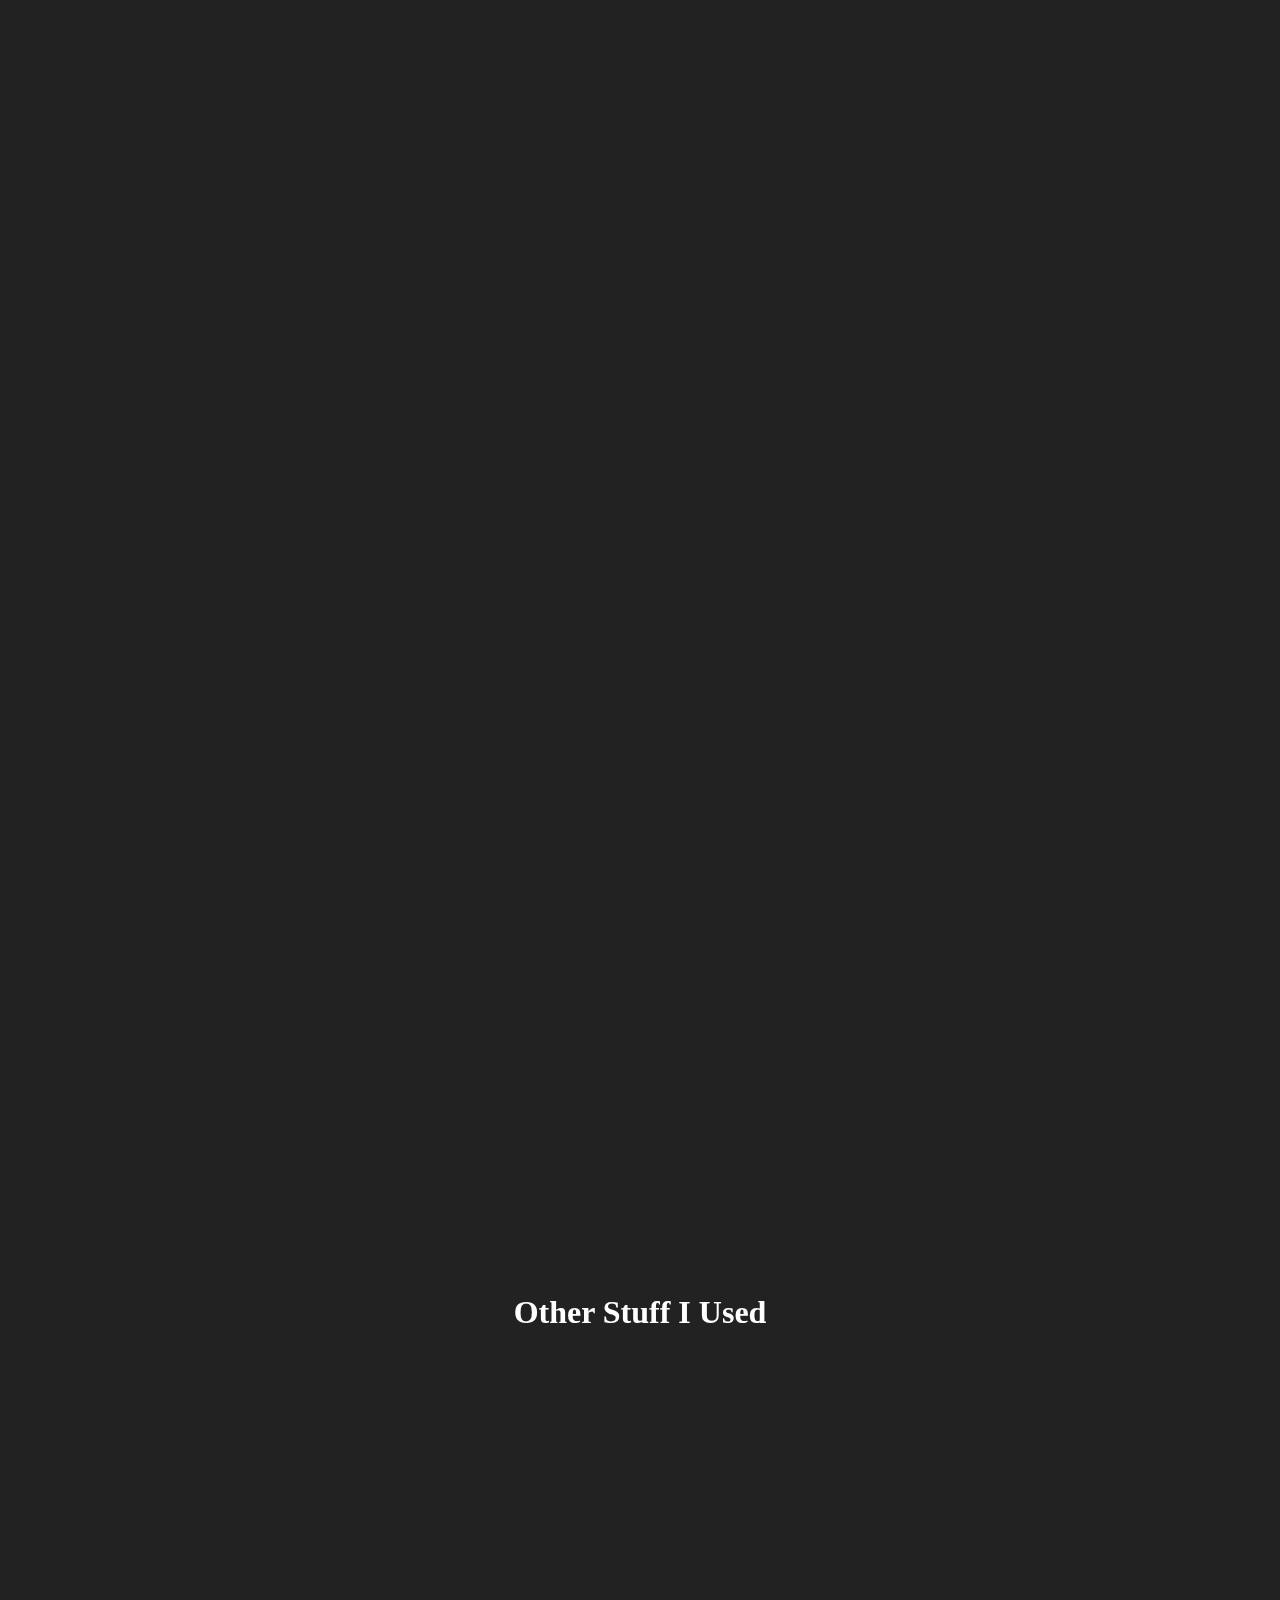
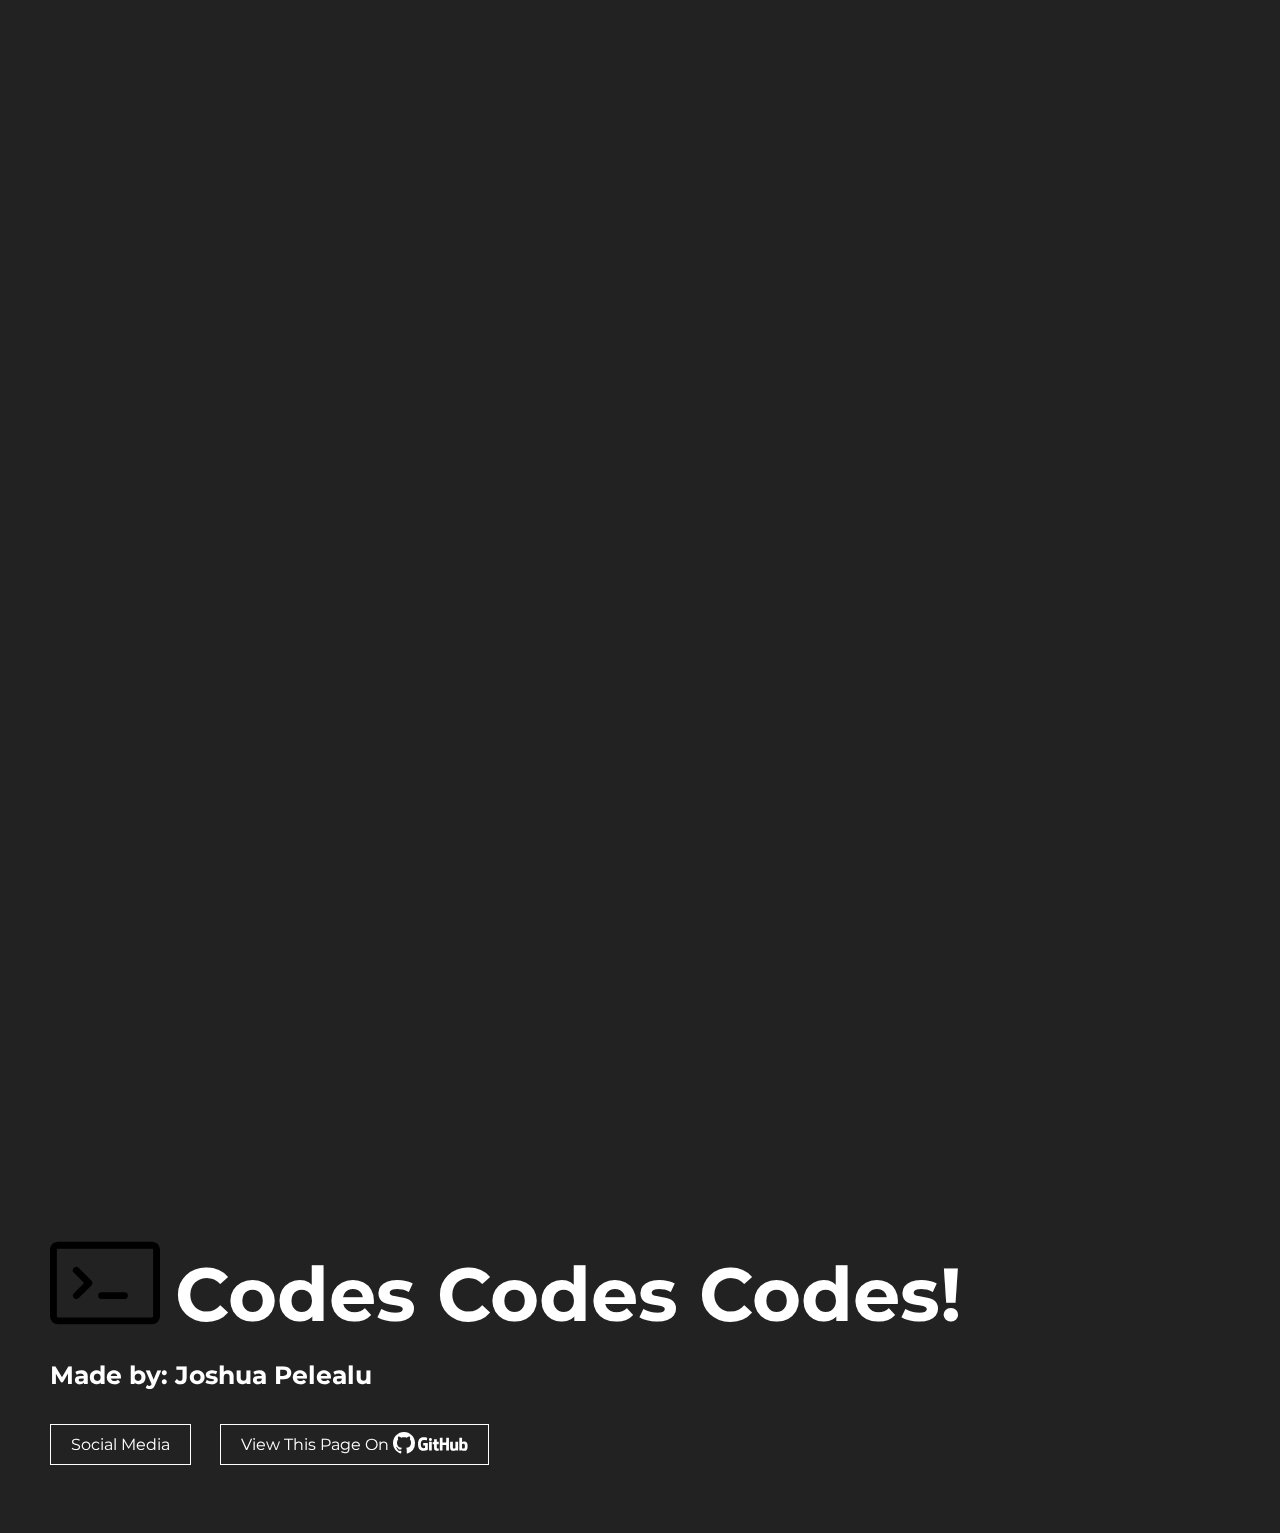
==== commit 4cbb5e38: "Polished the website more" ====
--- a/about.html
+++ b/about.html
@@ -7,7 +7,7 @@
     	<meta name="viewport" content="width=device-width, initial-scale=1.0">
 		<title>Codes Codes Codes!</title>
 
-		<link rel="icon" href="source_code.svg" type="image/svg+xml">
+		<link rel="icon" href="svg/source_code.svg" type="image/svg+xml">
 
 		<!--CSS Link-->
 		<link class="WebsiteCSS" rel="stylesheet" href="main.css" />
@@ -26,28 +26,15 @@
 	</head>
 
 	<body id="bodyTag">
-
+		<!--data-aos="fade-left" data-aos-anchor="#bodyTag"-->
 		<img id="bgImg" src="bgImg.jpg" style="visibility: visible;">
 		<!--Navigation Bar-->
-		<nav data-aos="fade-left" data-aos-anchor="#bgImg">
-			<!--Dark Mode Switch-->
-			<div style="display: inline;" class="darkSwitch darkSwitch-PC">
-				Dark Mode:
-				<p id="innerSwitch" onclick="darkSwitch()">OFF</p>
-			</div>
-
-			<ul style="list-style-type: inside; padding-left: 0px;" id="navBar">
-				<a href="index.html" target="_parent" ><li>Home</li></a>
-				<a href="interactive.html" target="_parent"><li>Interactive</li></a>
-				<a href="about.html" target="_parent"><li>About</li></a>
-			</ul>
-			
-			<!--Dark Mode Switch-->
-			<div class="darkSwitch darkSwitch-Mobile">
-				Dark Mode:
-				<p id="innerSwitch" onclick="darkSwitch()">OFF</p>
-			</div>
-
+		<nav  data-link-hover>
+
+			<a href="about.html" target="_parent" id="about"><span>&lt;</span> About <span>&gt;</span></a>
+			<a href="interactive.html" target="_parent" id="interactive"><span>&lt;</span> Interactive <span>&gt;</span></a>
+			<a href="index.html" target="_parent" id="home"Home><span>&lt;</span> Home <span>&gt;</span></a>
+	
 		</nav>
 		
 		<br>
@@ -63,18 +50,18 @@
 
 			</div>
 
-			<div class="aboutPage" data-aos="fade-left">
+			<div class="aboutPage aboutMe" data-aos="fade-up-left">
 
 				<h1>About Me!</h1>
 				<p>My name is Joshua, and I like coding. It is my dream to be a professional coder. It's 2020, and I am currently a Sophomore in Sidney High School. Here comes self-promotion!!! You can follow me on these:</p>
 
 				<div class="socialMedia" id="socialMedia">
-					<a href="https://instagram.com/joshuahasian_04">
+					<a id="instagram" href="https://instagram.com/joshuahasian_04">
 						
 						<img src="https://www.freepnglogos.com/uploads/instagram-logo-png-hd-31.png" width="50px"/>
 					</a>
 			
-					<a href="https://twitter.com/bigbrainfes">
+					<a id="twitter" href="https://twitter.com/bigbrainfes">
 						
 						<img src="https://www.freepnglogos.com/uploads/twitter-logo-png/twitter-logo-vector-png-clipart-1.png" title="Twitter Logo" alt="Twitter Logo"  id="twitter" width="65px"/>
 					</a>
@@ -95,7 +82,7 @@
 				<p>Before we start talking about libraries I used, we need to talk about what libraries are. Libraries are a code that people write to make coding essentially easier depending on the language they are writing. It's basically an extension or a mod to coding. There are a couple ways to apply a library to your code, but the one I'm using is a CDN (Content Delivery Network). So it essentially grabs the code online from a link and applies it to my code.</p>
 			</div>
 
-			<div class="aboutPage jQueryUse" data-aos="fade-right" id="jQueryInfo">
+			<div class="aboutPage jQueryUse" data-aos="fade-up-right" id="jQueryInfo">
 	
 				<h1><a href="https://jquery.com/">jQuery</a></h1>
 				
@@ -125,9 +112,9 @@
 
 			</div>
 
-			<div class="aboutPage AOSUse" data-aos="fade-left">
+			<div class="aboutPage AOSUse" data-aos="fade-up-left">
 				<h1><a href="https://michalsnik.github.io/aos/">AOS (Animate On Scroll)</a></h1>
-				<p>This one is easy enough and the name explains itself. It basically helps me make animation without me coding it myself through css. It's how everything just slides in or fades in when you scroll. It was created by a guy in github with a username of michalsnik. Here is his github: <br><a href="https://github.com/michalsnik">https://github.com/michalsnik.</a> It is a very cool library that makes coding a lot faster. This one requires 2 CDNs, Here is the CDN I used for AOS: </p>
+				<p>This one is easy enough and the name explains itself. It basically helps me make animation without me coding it myself through css. It's how everything just slides in or fades in when you scroll. It was created by michalsnik here is his github: <a href="https://github.com/michalsnik">https://github.com/michalsnik.</a><br> It is a very cool library that makes coding a lot faster. This one requires 2 CDNs, Here is the CDN I used for AOS: </p>
 
 <div class="codeSnippets"><pre><p>JavaScript</p><code class="language-javascript">&lt;script src=&quot;https://unpkg.com/aos@2.3.1/dist/aos.js&quot;&gt;&lt;/script&gt; </code>
 
@@ -136,7 +123,7 @@
 </div>
 			</div>
 
-			<div class="aboutPage prismSyntaxHighlight" data-aos="fade-right">
+			<div class="aboutPage prismSyntaxHighlight" data-aos="fade-up-right">
 				<h1><a href="https://prismjs.com/">Prism Syntax Highlighter</a></h1>
 				<p>As the name says, it highlights syntax. You've seen most of it in action already. It highlights code snippets syntax, so it's easier to read for user that are viewing the snippets. It was made by a group of people, Lea Verou, Golmote, James DiGioia, Michael Schmidt, Jannik Zschiesche, Roman Komarov, and stellar. It makes this:</p>
 
@@ -171,19 +158,20 @@
 			<br><br><br><br>
 			<h2 style="font-size: 2.5em;">Text Editor I Used</h2>
 
-			<div class="aboutPage editorUsed" data-aos="fade-left">
+			<div class="aboutPage editorUsed" data-aos="fade-up-left">
 
 				<h1><a href="https://code.visualstudio.com">Visual Studio Code</a></h1>
-				<p>Visual Studio Code, often called VS Code is an open source text editor made by Microsoft. It is a very powerful text editor. It can be a normal text editor, or you can make it a full blown IDE with a little bit of tweaking. I used it because I can literally make multiple IDEs for different languages. Just add a little extensions and there you go. Here's what my editor looks like with just a little tweaking:<br> <img src="VSCode_showcase.png" width="100%"><br>I changed the theme and used <a href="https://marketplace.visualstudio.com/items?itemName=Equinusocio.vsc-material-theme">Material Theme</a> extension. The theme is also not to original one. I changed the text highlighting, etc... As you can also see to the left of the image, the logo with 9 notifications on it, thats git. It has git support, which really helps me commit and push all of these html, css, and javascript files to github without drag and dropping them. Also with a little bit of help from GitLens, pushing my commits became a ton easier. Overall, 10/10. You can press the title for their website or go here to download it here</p>
+				<p>Visual Studio Code, often called VS Code is an open source text editor made by Microsoft. It is a very powerful text editor. It can be a normal text editor, or you can make it a full blown IDE with a little bit of tweaking. I used it because I can literally make multiple IDEs for different languages. Just add a little extensions and there you go. Here's what my editor looks like with just a little tweaking:<br> <img src="VSCode_showcase.png" width="100%"><br>I changed the theme and used <a href="https://marketplace.visualstudio.com/items?itemName=Equinusocio.vsc-material-theme">Material Theme</a> extension. The theme is also not to original one. I changed the text highlighting, etc... As you can also see to the left of the image, the logo with 29 notifications on it, thats git. It has git support, which really helps me commit and push all of these html, css, and javascript files to github without drag and dropping them. Also with a little bit of help from GitLens, pushing my commits became a ton easier. Overall, 10/10. You can press the title for their website or go here to download it here</p>
+
 
 				<p style="text-align: center;">
-				-> <a style="text-align: center;" href="https://code.visualstudio.com/download">VS Code</a> <-</p>
-
-
-			</div>
-		</div>
-
-		<div class="sourceCode aboutPage" data-aos="fade-right">
+				-> <a style="text-align: center;" href="https://code.visualstudio.com/download"> Visual Studio Code</a> <-</p>
+
+
+			</div>
+		</div>
+
+		<div class="sourceCode aboutPage" data-aos="fade-up-right">
 			<h1>Source Code</h1>
 			<p>You want to see the code behind this website? Well, it's your lucky day, because I am going to give you the source code for this website. I'm going to link the repository for this website and my github.</p>
 
@@ -195,7 +183,7 @@
 	
 			<a href="https://github.com/joshuapelealu/WebDesign/" alt="Github Code Octicon" title="Github Code Octicon">
 				<p>Source Code </p>
-				<img src="source_code.svg" width="125px;">
+				<img src="svg/source_code.svg" width="125px;">
 			</a>
 			
 			</div>
@@ -203,17 +191,25 @@
 		</div>
 	</div>
 
+	<h1>Other Stuff I Used</h1>
+	
+	<div class="aboutPage otherStuff" data-aos="fade-left">
+		<h1><a href="https://primer.style/octicons" target="_blank">GitHub Octicons</a></h1>
+		<p>GitHub is the free platform I used to deploy this website.GitHub was developed by Chris Wanstrath, P. J. Hyett, Tom Preston-Werner and Scott Chacon using Ruby on Rails which is another programming language. More info about GitHub's History <a href="https://en.wikipedia.org/wiki/GitHub">here.</a>It was eventually bought by Microsoft. Anyways, GitHub was made by the community, and they released their source code and engine, basically everything that runs GitHub, including <em>Octicons</em>. All the small icons you see in this website is from GitHub Octicons. They are simple, free and is in SVG format. It being in SVG format, that means resizing is very easy to do. Overall, they are really great to use.</p>
+		
+	</div>
+
 	<footer class="defaultFooter">
 
 		<div class="footerTitle">
-			<h1>Codes Codes Codes!</h1>
+			<h1><img src="svg/terminal.svg" id="terminalIcon">Codes Codes Codes!</h1>
 			<h5>Made by: Joshua Pelealu</h5>
 		</div>
 
 		<div class="footerLinks">
 		<a class="btn" href="about.html#socialMedia"><span>Social Media</span></a>
 
-		<a class="btn" href="https://github.com/JoshuaPelealu/WebDesign/blob/master/about.html"><span>View This Page On GitHub</span></a>
+		<a class="btn" href="https://github.com/JoshuaPelealu/WebDesign/blob/master/about.html"><span>View This Page On&nbsp;<img src="svg/mark-github.svg" alt="GitHub Mark" class="githubLogos Mark"><img src="svg/logo-github.svg" alt="GitHub Logo" class="githubLogos Logo"> </span></a>
 
 		</div>
 		
--- a/main.css
+++ b/main.css
@@ -1,7 +1,25 @@
-/* Imports custom fonts from Google */
+/*  =========================
+	=                       =
+	=  	  Google Fonts      =               
+	=                       =
+	=========================  */
 
 /*  Comic Neue || Bangers */
 @import url('https://fonts.googleapis.com/css2?family=Bangers&family=Comic+Neue:wght@700&display=swap');
+
+/*  Monsterrat */
+@import url('https://fonts.googleapis.com/css2?family=Montserrat:wght@800&display=swap');
+
+/* Noto Sans JP */
+@import url('https://fonts.googleapis.com/css2?family=Noto+Sans+JP:wght@500&display=swap');
+
+/*  Others */
+:root {
+	--darkBgColor: #222;
+	--blueHover: rgba(48, 95, 197, 0.822);
+	--chevronCursor: url("svg/chevron-down.svg"), auto;
+	--randomMargin: 150px;
+}
 
 /* Changes the whole website's CSS, but can still overridden by other more specifically targeted CSS */
 * {
@@ -9,27 +27,24 @@
 	scroll-behavior: smooth;
 }
 
+h1 {
+	transition: all 0.4s ease;
+}
+
 html {
 	text-align: center;
 }
 
-.dark-mode {
-	background-color: #222;
-	color: white;
+body {
+	margin: 0;
+	padding: 0;
 	overflow-wrap: break-word;
 	z-index: 1;
 	text-align: center;
-	margin: 0;
-}
-
-body {
-	background-color: rgb(200, 200, 200);
-	color: black;
-	overflow-wrap: break-word;
-	z-index: 1;
-	text-align: center;
-	margin: 0;
-	overflow-x: hidden;
+	overflow-x: hidden !important;
+	transition: all 0.4s ease;
+	background-color: var(--darkBgColor);
+	color: white;
 }
 
 #bgImg {
@@ -38,8 +53,8 @@
 	right: 0;
 	bottom: 0;
 	min-width: 100%;
-	min-height: 100%;
-	top: 50px;
+	min-height: 150%;
+	filter: brightness(75%);
 }
 
 a {
@@ -47,11 +62,95 @@
 	color: inherit;
 }
 
+.hoverToChange {
+	padding-left: 10px;
+	padding-right: 10px;
+	cursor: pointer;
+	border: 3px solid currentColor;
+	border-radius: 5px;
+	font-size: 30px;
+}
+
 /* Animation Keyframes */
 /* prettier-ignore */
+[data-aos="fade-out-screen"] {
+	opacity: 1;
+	transition-property: opacity;
+	
+}
+
+[data-aos="fade-out-screen"].aos-animate {
+	opacity: 0;
+}
+
+/* prettier-ignore */
+[data-aos="fade-middle-out"] {
+	opacity: 1;
+	transform: translate3d(0, 100, 0);
+}
+
+
+
+
+
+/* prettier-ignore */
+@keyframes changeHappened {
+	0% {background-color: inherit;}
+	50% {background-color: white;}
+	100% {background-color: inherit;}
+}
+
+/* prettier-ignore */
+@keyframes dot1 {
+	0% {transform: translate(0);}
+	15% {transform: translate(0, -5px);}
+	25% {transform: translate(0, -10px)}
+	35% {transform: translate(0, -5px);}
+	50% {transform: translate(0);}
+	75%{transform: translate(0);}
+	100% {transform: translate(0);}
+}
+
+/* prettier-ignore */
+@keyframes dot2 {
+	0% {transform: translate(0);}
+	25% {transform: translate(0);}
+	40% {transform: translate(0, -5px);}
+	50% {transform: translate(0, -10px);}
+	60% {transform: translate(0, -5px);}
+	75% {transform: translate(0);}
+	100% {transform: translate(0);}
+}
+
+/* prettier-ignore */
+@keyframes dot3 {
+	0% {transform: translate(0);}
+	25% {transform: translate(0);}
+	50% {transform: translate(0);}
+	65% {transform: translate(0, -5px);}
+	75% {transform: translate(0, -10px);}
+	85% {transform: translate(0, -5px);}
+	100% {transform: translate(0);}
+}
+
+@keyframes rotation {
+	0% {
+		transform: rotate (0deg);
+	}
+	100% {
+		transform: rotate(360deg);
+	}
+}
+
 @keyframes slideDown {
-	from {bottom: 100px; opacity: 0%}
-	to	 {bottom: 0px; opacity: 100%}
+	from {
+		bottom: 100px;
+		opacity: 0%;
+	}
+	to {
+		bottom: 0px;
+		opacity: 100%;
+	}
 }
 
 /* prettier-ignore */
@@ -66,6 +165,30 @@
 	50% {transform: translate(0,40px);}
 	100% {transform: translate(0);}
 	
+}
+
+.dot-menu:hover .dot1,
+div.hover .dot1 {
+	animation: dot1 1s ease infinite;
+}
+
+.dot-menu:hover .dot2,
+div.hover .dot2 {
+	animation: dot2 1s ease infinite;
+}
+
+.dot-menu:hover .dot3,
+div.hover .dot3 {
+	animation: dot3 1s ease infinite;
+}
+
+.dot-menu:hover {
+	cursor: pointer;
+}
+
+.somethingChanged {
+	animation-name: changeHappened;
+	animation-duration: 1s;
 }
 
 .scrollDown {
@@ -78,44 +201,72 @@
 	animation: scroll 3s ease infinite;
 }
 
-/* Navbar CSS */
+/*  =========================
+	=                       =
+	=  		Nav Bar         =          
+	=                       =
+	=========================  */
+
+
 nav a {
+	float: right;
 	text-decoration: none;
-	color: inherit;
+	color: white;
 	font-size: 20px;
+	margin-top: 20px;
+	font-family: 'Noto Sans JP', sans-serif;
 }
 
 nav {
+	float: right;
+	backdrop-filter: blur(2px);
 	padding-top: 0;
 	position: sticky;
-	float: left;
 	top: 0px;
-	width: 100%;
-	background-color: rgba(220, 220, 220, 0.4);
-	-webkit-backdrop-filter: blur(6px);
-	backdrop-filter: blur(6px);
 	z-index: 2;
-}
-
-nav li {
-	padding: 15px 4em 15px 4em;
+	background-color: transparent;
+}
+
+nav a {
 	display: inline;
-}
-
-nav li:hover {
-	background-color: rgba(135, 135, 135, 0.9);
+	padding: 15px 3rem 15px 3rem;
+	transition: all 0.5s ease;
+	cursor: none;
+}
+
+nav a:hover {
+	background-color: var(--blueHover);
+	transition: all 0.5s ease;
+	cursor: none;
+	color: black !important;
+	padding: 15px 4rem 15px 4rem;
 }
 
 nav h1 {
-	font-size: 35px;
-}
-
-#navBorder {
-	border: 1px solid rgba(135, 135, 135, 1);
-}
-
-/* Dark Mode Switch */
-
+	font-size: 20px;
+}
+
+nav span {
+	color: white;
+	opacity: 0%;
+	transition: all 0.9s ease;
+	filter: contrast(1) brightness(1y);
+}
+
+#about:hover span, #interactive:hover span, #home:hover span{
+	color: black !important;
+	opacity: 100%;
+	transition: all 0.9s ease;
+}
+
+
+/*  =======================
+	=	Dark Mode Switch  =
+	=					  =
+	=	Turned Off		  =
+	=======================  */
+
+/*
 .darkSwitch {
 	width: 100%;
 	float: left;
@@ -136,7 +287,7 @@
 	margin-left: 0.3125rem;
 	background-color: inherit;
 }
-
+*/
 /* Styles for the greeting on Home Page */
 .titleOfPage {
 	font-size: 50px;
@@ -152,6 +303,7 @@
 
 .frontPage {
 	background-color: inherit;
+	cursor: var(--chevronCursor);
 }
 
 p {
@@ -161,6 +313,7 @@
 #alertBtn {
 	display: inline-block;
 	vertical-align: text-bottom;
+
 }
 
 #alertInput {
@@ -201,18 +354,6 @@
 #colorInput input {
 	height: 25px;
 	width: 250px;
-}
-
-select {
-	border: 1px solid rgba(10, 10, 10, 0.2);
-	background-color: rgba(10, 10, 10, 0.2);
-	color: inherit;
-}
-
-option {
-	border: 1px solid rgba(10, 10, 10, 0.2);
-	background-color: rgba(10, 10, 10, 0.2);
-	color: inherit;
 }
 
 /* Styles the Text area to make it looks nicer */
@@ -234,7 +375,7 @@
 #interactiveDiv input {
 	background-color: inherit;
 	color: inherit;
-	border: 1px solid grey;
+	border: 2px solid white;
 	border-radius: 4px;
 }
 
@@ -257,8 +398,8 @@
 .container {
 	font-family: "Comic Sans MS", cursive, sans-serif;
 	text-align: left;
-	padding-left: 50px;
-	padding-right: 50px;
+	padding-left: 10px;
+	padding-right: 10px;
 	padding-top: 100px;
 }
 
@@ -269,18 +410,34 @@
 
 .introductions {
 	backdrop-filter: blur(2px);
-	margin-top: 150px !important;
+	margin-top: 150px;
+	text-align: left;
+	padding-bottom: 40px;
 	padding-top: 40px;
-	padding-bottom: 40px;
-	text-align: left;
 	padding-left: 50px;
 	padding-right: 50px;
-	background-color: rgba(225, 225, 225, 0.5);
-	background-blend-mode: darken;
+	background-color: transparent;
 	backdrop-filter: blur(4px);
 	line-height: 50px;
 }
-
+/*
+.introduction {
+	margin-right: 150px;
+}
+
+.interesting {
+	margin-left: 300px;
+}
+
+.funStuff {
+	margin-right: 200px;
+	margin-left: 20px;
+}
+
+.mistakes {
+	margin-left: 400px;
+}
+*/
 button {
 	color: inherit;
 	background-color: rgba(10, 10, 10, 0.2);
@@ -317,21 +474,25 @@
 /* About Me Page */
 .aboutPage {
 	margin-top: 100px;
-	margin-left: 50px;
-	margin-right: 50px;
+	margin-left: 10px;
+	margin-right: 10px;
 	padding-top: 5px;
 	padding-bottom: 20px;
-	background-color: rgba(225, 225, 225, 0.4);
+	background-color: transparent;
 	-webkit-backdrop-filter: blur(4px);
 	backdrop-filter: blur(4px);
 }
 
 .aboutPage a {
-	color: rgb(47, 34, 226);
+	color: rgb(106, 97, 231);
+	transition: all 0.4s ease;
 }
 
 .aboutPage a:hover {
 	text-decoration: underline;
+	background-color: var(--blueHover);
+	color: var(--darkBgColor);
+	padding: 10px;
 }
 
 .aboutPage p {
@@ -351,7 +512,13 @@
 	line-height: 2em;
 }
 
-.sourceCode a p {
+.aboutMe {
+	min-height: 520px;
+	margin-right: 500px;
+}
+
+.sourceCode a p,
+.socialMedia a p {
 	color: white !important;
 	position: relative;
 	font-size: 25px;
@@ -359,7 +526,8 @@
 	opacity: 0%;
 }
 
-.sourceCode a:hover p {
+.sourceCode a:hover p,
+.socialMedia a:hover p {
 	opacity: 100%;
 	text-decoration: none;
 }
@@ -370,40 +538,326 @@
 	color: inherit;
 	padding-left: 50px;
 	padding-right: 50px;
+	padding-bottom: 25px;
 	margin-right: 50px;
 	margin-left: 50px;
 }
 
-.sourceCode a:hover, .aboutPage a:hover {
-	border: 3px solid rgb(47, 34, 226);
+a[class= btn],
+a[class= btn]:hover {
+	cursor: none;
+}
+
+.sourceCode a:hover {
+	padding-left: 50px;
+	padding-right: 50px;
+	margin-right: 50px;
+	margin-left: 50px;
+}
+
+.sourceCode a:hover,
+.aboutPage a:hover {
+	border: 3px solid rgb(106, 97, 231);
 	border-radius: 5px;
 	text-decoration: none;
 	opacity: 100%;
-}
-
-.sourceCode a {
+	transition: all 0.3s ease;
+}
+
+a#instagram:hover {
+	margin-top: 10px;
+	padding-right: 25px;
+	padding-left: 25px;
+	padding-bottom: 10px;
+	padding-top: 25x;
+	cursor: none;
+}
+
+a#twitter:hover {
+	padding-left: 15px;
+	padding-right: 15px;
+	margin-left: 175px;
+	margin-right: 150px;
+	cursor: none;
+}
+
+a#twitter {
+	margin-bottom: 10px;
+}
+
+.sourceCode a,
+.socialMedia a {
 	opacity: 50%;
 	margin-top: 0px;
 	box-sizing: border-box;
 }
 
-.sourceCode img {
+.socialMedia a {
+	position: relative;
+	display: inline-block;
+	text-decoration: none;
+	color: inherit;
+	padding-left: 50px;
+	padding-right: 50px;
+	padding-top: 25px;
+	padding-bottom: 25px;
+	margin-right: 100px;
+	margin-left: 120px;
+}
+
+.socialMedia a:hover {
+	border: 0;
+	opacity: 100%;
+}
+
+@media screen {
+	pre .token.comment {
+		color: grey;
+	}
+}
+
+code {
+	font-size: 20px;
+	margin-right: 100px;
+	margin-right: 100px;
+	padding-top: 0;
+	padding-left: 25px;
+	white-space: pre-wrap;
+}
+
+.codeSnippets {
+	margin-right: 100px;
+	margin-left: 100px;
+	overflow-y: auto;
+	scrollbar-color: #7f7f7f transparent; /* thumb and track color */
+	scrollbar-width: thin;
+}
+
+/* Others */
+#terminalIcon {
+	padding-right: 15px;
+	width: 110px;
+	vertical-align: bottom;
+	margin-bottom: 2px;
+}
+
+/* Footer  */
+
+.githubLogos.Logo {
+	width: 50px;
+	bottom: 1.0px;
+}
+
+.githubLogos.Mark {
+	width: 22px;
+	padding-right: 3px;
+}
+
+.githubLogos {
+	position: relative;
+
+	opacity: 100%;
+	vertical-align: bottom;
+	filter: invert(1);
+	transition: all 0.4s ease;
+}
+
+footer {
+	font-family: 'Montserrat', sans-serif;
+	background-color: currentColor;
+	transition: all 0.4s ease;
+}
+
+footer a:hover .githubLogos {
+	filter: invert(0) brightness(200%);
+	transition: all 0.35s ease;
+}
+
+footer a:hover {
+	color: rgb(0, 0, 0);
+	font-weight: bold;
+	padding-top: 15px;
+	padding-top: 15px;
+	padding-left: 25px;
+	padding-right: 25px;
+}
+
+footer a:hover span {
+	color: black;
+	transition: all 0.4s ease;
+}
+
+.defaultFooter {
+	padding-left: 50px;
+	padding-right: 50px;
+	margin-top: 200px;
+	padding-top: 25px;
+	text-align: left;
+	background-color: inherit;
+	padding-bottom: 50px;
+	margin-bottom: none;
+}
+
+.footerTitle h5 {
+	font-size: 25px;
+	margin-top: 0;
+	padding-top: 0;
+}
+
+.footerTitle h1 {
+	font-size: 75px;
 	margin-bottom: 20px;
-}
-
-#instagram {
-	margin-right: 60px;
-	width: 45px;
-}
-
-#twitter {
-	margin-bottom: 5px;
-	margin-left: 60px;
-	width: 50px;
-}
-
-/* Dark Mode Stuff ALWAYS PUT IN THE BOTTOM */
-.darkModeIntro {
+	padding-bottom: 0;
+}
+
+.footerLinks a {
+	margin-right: 25px;
+	transition: all 0.4s ease;
+}
+
+.btn {
+	border: 1px solid currentColor;
+	transition: all 0.4s ease;
+	padding: 10px 20px;
+}
+
+.btn a {
+	text-decoration-color: currentcolor;
+}
+
+.btn:hover {
+	color: #292929;
+	background: var(--blueHover);
+}
+
+/*  Interactive Part of the Website */
+
+.addBtn {
+	margin-top: 25px;
+	width: 30px;
+	padding-left: 15px;
+	padding-right: 15px;
+	padding-top: 10px;
+	padding-bottom: 10px;
+	background-color: rgba(17, 17, 17, 0.4);
+	border-radius: 170px;
+	transition: all 0.5s ease;
+}
+
+.addBtnH:hover {
+	background-color: var(--blueHover);
+	transform: rotate(360deg);
+	padding-left: 20px;
+	padding-right: 20px;
+	padding-top: 15px;
+	padding-bottom: 15px;
+	color: rgba(255, 255, 255, 0.4);
+	cursor: none;
+	transition: all 0.5s ease;
+}
+
+/* Bg Color Picker */
+.bgColorPicker {
+	display: inline;
+}
+
+.pickr {
+	display: inline;
+}
+
+.color-picker {
+	display: inline;
+}
+
+select {
+	border: 1px solid rgba(10, 10, 10, 0.2);
+	background-color: rgba(33, 65, 204, 0.61);
+	box-shadow: 0 5px 25px rgba(0, 0, 0, .5);
+	height: 30px;
+	width: 150px;
+	color: inherit;
+	-webkit-appearance: button;
+	appearance: button;
+	outline: none;
+	cursor: pointer;
+}
+
+select:hover {
+	cursor: pointer;
+}
+
+option {
+	color: currentColor;
+	border-bottom: 1px solid black;
+}
+
+/*select option {
+	border: 1px solid rgba(10, 10, 10, 0.2);
+	background: #222;
+	color: inherit;
+	cursor: pointer;
+}
+
+select option:hover {
+	background: white;
+	transition: all 0.5s ease;
+	cursor: pointer;
+}*/
+
+.addPanelSpan {
+	font-size: 25px;
+	border: 1px solid currentColor;
+	padding-left: 15px;
+	padding-right: 15px;
+	padding-bottom: 12px;
+	padding-top: 12px;
+	/*transition: all 0.5s ease;*/
+	border-radius: 2px;
+}
+
+.addPanelSpan:hover,
+.addPanelSpan:focus {
+	cursor: pointer;
+	background-color: var(--blueHover);
+	border: transparent;
+	transition: all 0.4s ease;
+}
+
+.inputSubmit {
+	transition: all 0.5s ease;
+}
+
+.inputSubmit:hover {
+	cursor: pointer;
+	background-color: var(--blueHover) !important;
+	color: currentColor;
+	transition: all 0.5s ease;
+	border: 2px solid transparent !important;
+}
+
+.paragraphConfirmBtn {
+	text-align: center;
+	padding: 20px;
+	margin-top: 25px;
+	margin-bottom: 10px;
+	vertical-align: text-bottom;
+	border: 2px solid currentColor;
+	border-radius: 10px;
+}
+
+.paragraphConfirmBtn:hover {
+	cursor: pointer;
+	background: red;
+	border: transparent;
+	transition: all 0.4s ease;
+}
+
+.newPanelContainer {
+	padding-left: 50px;
+	padding-right: 50px;
+}
+
+.newPanels {
 	backdrop-filter: blur(2px);
 	margin-top: 150px;
 	text-align: left;
@@ -416,49 +870,198 @@
 	line-height: 50px;
 }
 
-.darkModeNav {
-	margin: 0px;
+/*  Delete Panel Cross Image And Text */
+.deletePanelText {
+	display: none;
+}
+
+.deletePanelCrossImg {
+	float: right;
+	width: 20px;
+	filter: brightness(75%);
+	opacity: 50%;
+	transition: all 0.5s ease;
+}
+
+.deletePanelCrossImg:hover {
+	transform: rotate(360deg);
+	width: 30px;
+	cursor: pointer;
+	opacity: 100%;
+	transition: all 0.5s ease;
+	filter: grayscale(0);
+}
+
+.headingHovered {
+	cursor: none;
+	border: 2px solid currentColor !important;
+	transition: all 0.4s ease;
+	text-align: center;
+}
+
+.panelHeadings {
+	border: 0;
+	transition: all 0.4s ease;
+	width: 95%;
+}
+
+/* Edit Panel Elements CSS */
+.editPanelContainer {
+	visibility: hidden;
+	width: 98%;
+	height: 100%;
+	margin: auto;
+	top: 0;
+	position: fixed;
+	background-color: rgba(0, 0, 0, 0.7);
+	backdrop-filter: blur(4px);
+	-webkit-backdrop-filter: blur(4px);
+	z-index: -1;
+	text-align: left;
+	padding-left: 25px;
+	transition: all 0.4s ease;
+}
+
+.editPanelContainerOn {
+	visibility: visible;
+	opacity: 100% !important;
+	z-index: 5 !important;
+}
+
+.editPanelContainer h1 {
+	font-size: 3em;
+}
+
+.editPanelContainer img {
+	margin-right: 20px;
+	margin-top: 20px;
+	filter: contrast(200%) brightness(200%) saturate(200%) sepia(100%) grayscale(100%);
+	opacity: 100%;
+}
+
+.editPanelContainer p,
+.editPanelContainer input {
+	display: inline;
+	vertical-align: center;
+}
+
+.editPanelContainer input {
+	height: 30px;
+	width: 250px;
+}
+
+.editInputConfirm {
+	font-size: 15px;
+	border: 1px solid currentColor;
+	padding-left: 10px;
+	padding-right: 10px;
+	padding-bottom: 8px;
+	padding-top: 8px;
+	/*transition: all 0.5s ease;*/
+	border-radius: 5px;
+	transition: all 0.4s ease;
+}
+
+.editInputConfirm:hover {
+	color: black;
+	cursor: pointer;
+	background-color: #108feb;
+	transition: all 0.6s ease;
+	border: transparent;
+}
+
+.saveAndConfirmBtn {
+	text-align: center;
+	margin-top: 155px;
+}
+
+.saveAndConfirmBtn span {
+	padding-left: 55px;
+	padding-right: 55px;
+	padding-top: 15px;
+	padding-bottom: 15px;
+	margin-left: 125px;
+	margin-right: 125px;
+	border: 1px solid currentColor;
+	border-radius: 25px;
+	transition: all 0.6s ease;
+}
+
+#saveBtn:hover {
+	background-color: green;
+	cursor: pointer;
+	transition: all 0.6s ease;
+	border: transparent;
+}
+
+#cancelBtn:hover {
+	background-color: red;
+	cursor: pointer;
+	transition: all 0.6s ease;
+	border: transparent;
+}
+
+#dot-menu {
+	width: 7px;
+}
+
+.newPanels p {
+	transition: all 0.3s ease;
 	padding-top: 0;
-	position: sticky;
-	float: left;
-	top: 0px;
-	width: 100%;
-	background-color: rgba(50, 50, 50, 0.4);
-	-webkit-backdrop-filter: blur(6px);
-	backdrop-filter: blur(6px);
+	margin-top: 0;
+}
+
+.dot-menu {
+	padding-right: 15px;
+	float: right;
 	z-index: 2;
-}
-
-.aboutPageDark {
-	margin-top: 100px;
-	margin-left: 50px;
-	margin-right: 50px;
-	padding-top: 5px;
-	padding-bottom: 20px;
-	background-color: rgba(49, 49, 49, 0.4);
-	-webkit-backdrop-filter: blur(4px);
-	backdrop-filter: blur(4px);
-}
-
-@media screen {
-	pre .token.comment {
-		color: grey;
-	}
-}
-
-code {
-	font-size: 20px;
-	margin-right: 100px;
-	margin-right: 100px;
-	padding-top: 0;
+	padding-bottom: 0;
+	margin-bottom: 0;
+}
+
+.dotHoverActive {
+	border: 2px solid white;
+	transition: all 0.3 ease;
+	padding-left: 10px;
+	filter: blur(4px);
+}
+
+.parHoverActive {
+	border: 2px solid white;
+	transition: all 0.3 ease;
+	padding-left: 10px;
+	filter: blur(4px);
+}
+
+div#parEditOptions {
+	position: absolute;
+	right: 50%;
+	top: 50%;
+	left: 50%;
+	bottom: 50%;
+	padding-bottom: 0;
+}
+
+#pencilEdit,
+#parCopy {
+	margin-left: 10px;
+	margin-right: 10px;
 	padding-left: 25px;
-	white-space: pre-wrap;
-}
-
-.codeSnippets {
-	margin-right: 100px;
-	margin-left: 100px;
-	overflow-y: auto;
-	scrollbar-color: #7f7f7f transparent; /* thumb and track color */
-	scrollbar-width: thin;
-}
+	padding-right: 25px;
+	padding-top: 25px;
+	padding-bottom: 25px;
+	border: 1px solid white;
+	border-radius: 700px;
+	z-index: 3;
+}
+
+#pencilEdit:hover,
+#parCopy:hover {
+	background-color: rgba(255, 255, 255, 0.582);
+	cursor: none;
+	border: 3px solid rgba(0, 0, 0, 0.548);
+	padding-left: 22px;
+	padding-right: 22px;
+	padding-top: 22px;
+	padding-bottom: 22px;
+}
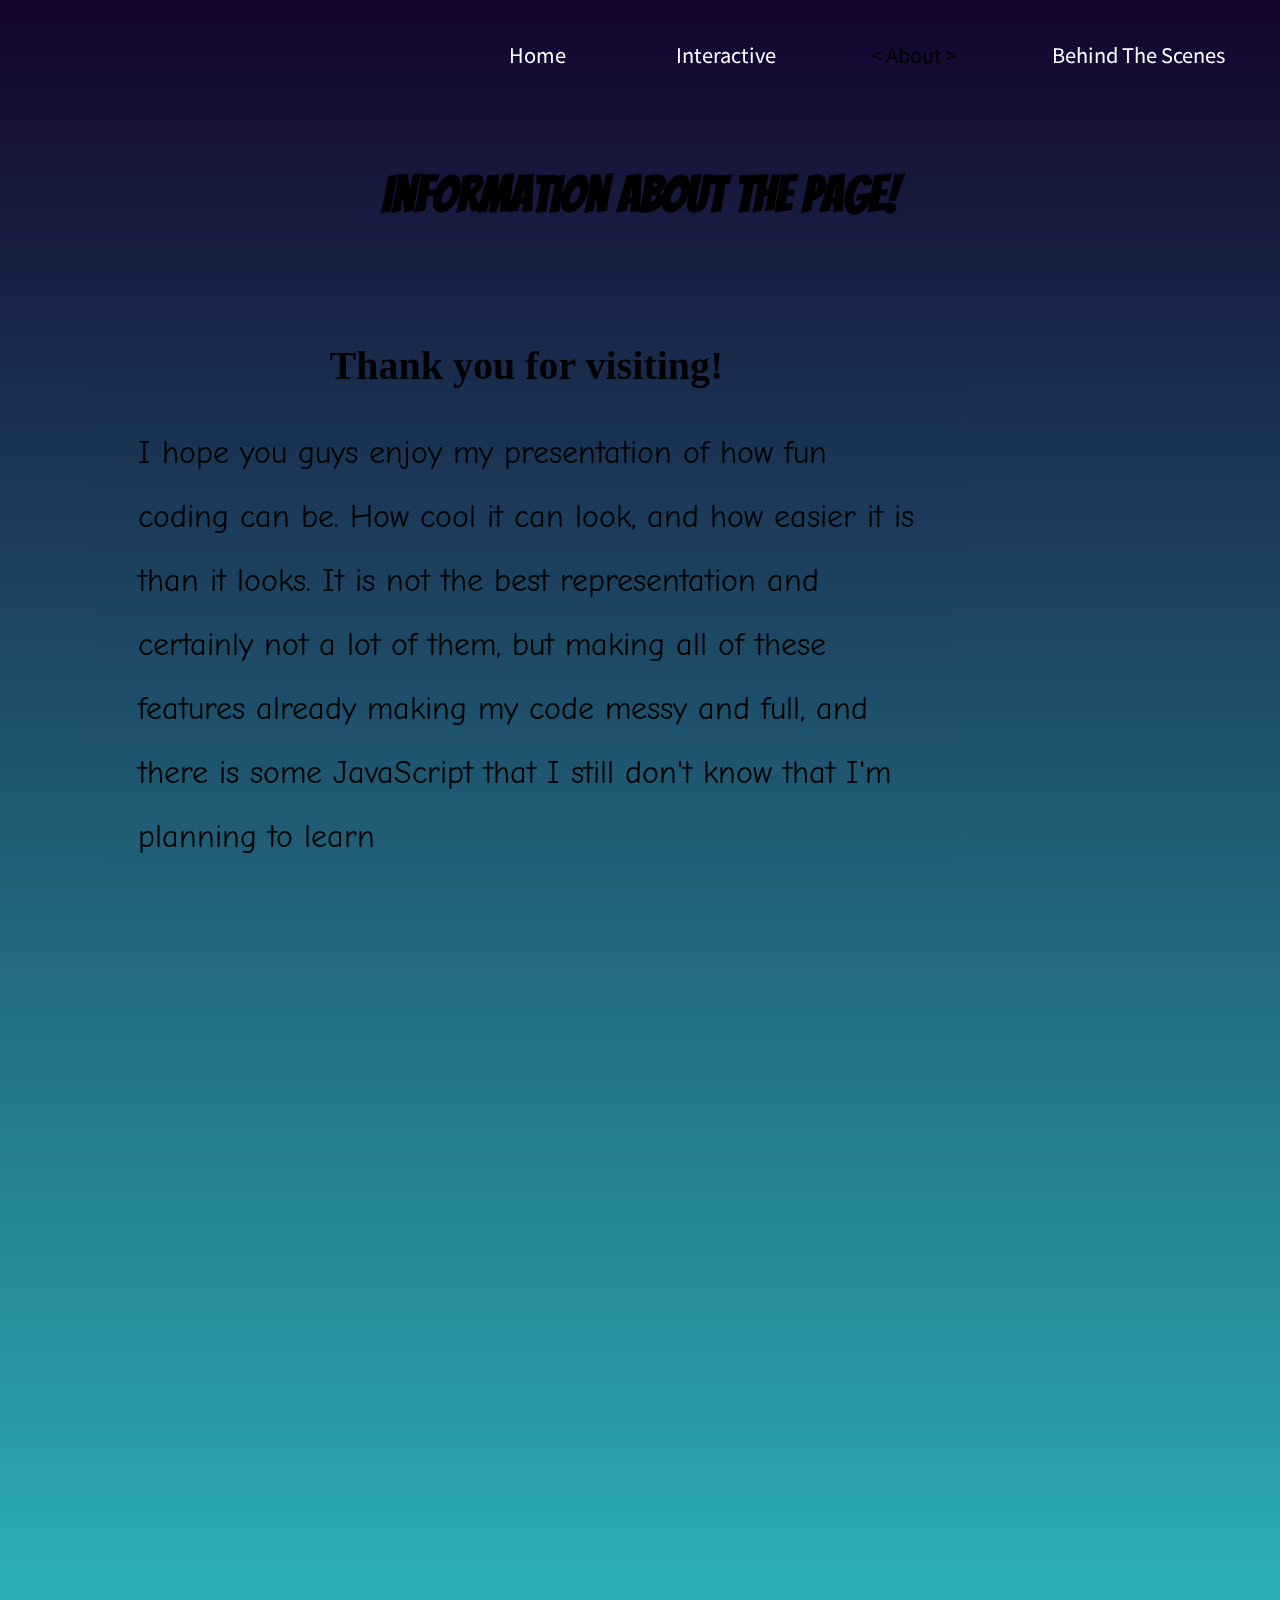
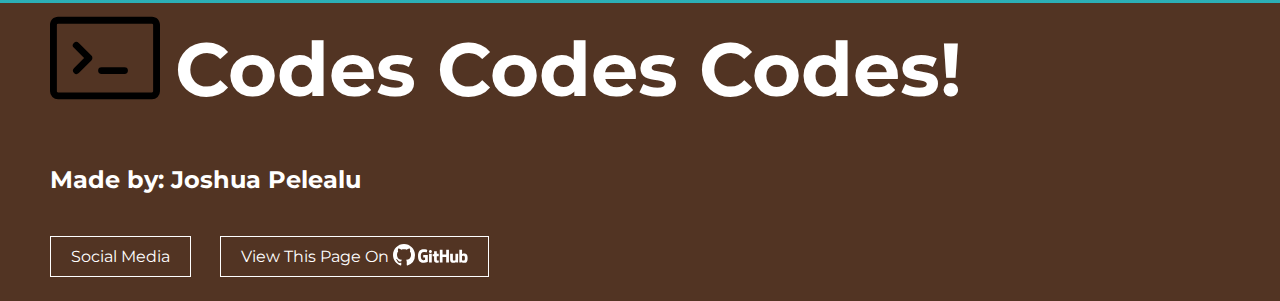
==== commit 2f42cffd: "Update" ====
--- a/about.html
+++ b/about.html
@@ -26,11 +26,12 @@
 	</head>
 
 	<body id="bodyTag">
-		<!--data-aos="fade-left" data-aos-anchor="#bodyTag"-->
+		<!--data-aos="fade-left" data-aos-anchor="#bodyTag"--
 		<img id="bgImg" src="bgImg.jpg" style="visibility: visible;">
 		<!--Navigation Bar-->
 		<nav  data-link-hover>
 
+            <a href="behindScenes.html" target="_parent" id="scene"><span>&lt;</span> Behind The Scenes <span>&gt;</span></a></a>
 			<a href="about.html" target="_parent" id="about"><span>&lt;</span> About <span>&gt;</span></a>
 			<a href="interactive.html" target="_parent" id="interactive"><span>&lt;</span> Interactive <span>&gt;</span></a>
 			<a href="index.html" target="_parent" id="home"Home><span>&lt;</span> Home <span>&gt;</span></a>
@@ -38,6 +39,7 @@
 		</nav>
 		
 		<br>
+
 		<div style="margin-top: 0; padding-top: 0;" class="aboutPageDiv" id="testingPurposes">
 
 				
@@ -70,151 +72,27 @@
 
 			</div>
 
-			<div class="stuffUsed">
-			<br><br><br><br>
-			<h1 class="titleOfPage">Stuff I used to make this website</h1>
-
-			<br><br><br><br>
-			<h2 style="font-size: 2.5em;">Libraries I Used</h2>
-
-			<div class="aboutPage beforeStart" data-aos="zoom-in">
-				<h1>Before we start...</h1>
-				<p>Before we start talking about libraries I used, we need to talk about what libraries are. Libraries are a code that people write to make coding essentially easier depending on the language they are writing. It's basically an extension or a mod to coding. There are a couple ways to apply a library to your code, but the one I'm using is a CDN (Content Delivery Network). So it essentially grabs the code online from a link and applies it to my code.</p>
-			</div>
-
-			<div class="aboutPage jQueryUse" data-aos="fade-up-right" id="jQueryInfo">
+			
 	
-				<h1><a href="https://jquery.com/">jQuery</a></h1>
-				
-				<p>One of the most used JavaScript libraries. I learned a little bit of jQuery to help me make this website a lot easier to code. jQuery was made by John Resig on 2006 and it grew popularity. He created the library because he wants to make his website developing faster and easier. It basically makes pulling in elements from HTML to JavaScript easier and faster. It also uses the CSS selectors, which is very powerful by itself already. Here's and example of how jQuery makes your code shorter and easier to type</p>
-<div class="codeSnippets">
-<pre><p>Without jQuery</p><code class="language-javascript">
-var paragraph = document.getElementById("firstParagraph");
-for (var i = 0; i < paragraph.length; i++) {
-	paragraph[i].innerHTML("Changed The Text");
-};
-</code>
-</pre>
-
-<br>
-
-<pre><p>But With jQuery</p><code class="language-javascript">
-$("#firstParagraph").text("Changed The Text");
-</code>
-</pre>
-</div>
-
- <p>It will do the same exact thing, which is change a text in a paragraph, but jQuery made it 3x faster. Here is the CDN I used for jQuery:</p>
-
-<div class="codeSnippets"><pre><code class="language-javascript">&lt;script src=&quot;https://cdnjs.cloudflare.com/ajax/libs/jquery/3.5.0/jquery.min.js&quot;&gt;&lt;/script&gt;</code></pre> 
-</div>
-
-
-			</div>
-
-			<div class="aboutPage AOSUse" data-aos="fade-up-left">
-				<h1><a href="https://michalsnik.github.io/aos/">AOS (Animate On Scroll)</a></h1>
-				<p>This one is easy enough and the name explains itself. It basically helps me make animation without me coding it myself through css. It's how everything just slides in or fades in when you scroll. It was created by michalsnik here is his github: <a href="https://github.com/michalsnik">https://github.com/michalsnik.</a><br> It is a very cool library that makes coding a lot faster. This one requires 2 CDNs, Here is the CDN I used for AOS: </p>
-
-<div class="codeSnippets"><pre><p>JavaScript</p><code class="language-javascript">&lt;script src=&quot;https://unpkg.com/aos@2.3.1/dist/aos.js&quot;&gt;&lt;/script&gt; </code>
-
-<p>CSS</p><code class="language-javascript">&lt;link href=&quot;https://unpkg.com/aos@2.3.1/dist/aos.css&quot; rel=&quot;stylesheet&quot;&gt;</code></pre> 
-
-</div>
-			</div>
-
-			<div class="aboutPage prismSyntaxHighlight" data-aos="fade-up-right">
-				<h1><a href="https://prismjs.com/">Prism Syntax Highlighter</a></h1>
-				<p>As the name says, it highlights syntax. You've seen most of it in action already. It highlights code snippets syntax, so it's easier to read for user that are viewing the snippets. It was made by a group of people, Lea Verou, Golmote, James DiGioia, Michael Schmidt, Jannik Zschiesche, Roman Komarov, and stellar. It makes this:</p>
-
-<pre><code>
-var paragraph = document.getElementById("firstParagraph");
-for (var i = 0; i < paragraph.length; i++) {
-	paragraph[i].innerHTML("Changed The Text");
-};
-</code></pre>
-
-			<p>Into this:</p>
-
-<div class="codeSnippets">
-<pre><code class="language-javascript">
-var paragraph = document.getElementById("firstParagraph");
-for (var i = 0; i < paragraph.length; i++) {
-	paragraph[i].innerHTML("Changed The Text");
-};
-</code></pre>
-</div>
-
-<p>Look at how the second one is highlighted, making it a lot easier to read and understand. This one also requires 2 CDNs: </p>
-
-<div class="codeSnippets"><pre><p>JavaScript</p><code class="language-javascript">&lt;script type=&quot;text/javascript&quot; src=&quot;https://cdnjs.cloudflare.com/ajax/libs/prism/1.20.0/prism.min.js&quot;&gt;&lt;/script&gt;</code>
-
-<p>CSS</p><code class="language-javascript">&lt;link href=&quot;https://unpkg.com/aos@2.3.1/dist/aos.css&quot; rel=&quot;stylesheet&quot;&gt;</code></pre> 
-	
-	</div>
-
-			</div>
-
-			<br><br><br><br>
-			<h2 style="font-size: 2.5em;">Text Editor I Used</h2>
-
-			<div class="aboutPage editorUsed" data-aos="fade-up-left">
-
-				<h1><a href="https://code.visualstudio.com">Visual Studio Code</a></h1>
-				<p>Visual Studio Code, often called VS Code is an open source text editor made by Microsoft. It is a very powerful text editor. It can be a normal text editor, or you can make it a full blown IDE with a little bit of tweaking. I used it because I can literally make multiple IDEs for different languages. Just add a little extensions and there you go. Here's what my editor looks like with just a little tweaking:<br> <img src="VSCode_showcase.png" width="100%"><br>I changed the theme and used <a href="https://marketplace.visualstudio.com/items?itemName=Equinusocio.vsc-material-theme">Material Theme</a> extension. The theme is also not to original one. I changed the text highlighting, etc... As you can also see to the left of the image, the logo with 29 notifications on it, thats git. It has git support, which really helps me commit and push all of these html, css, and javascript files to github without drag and dropping them. Also with a little bit of help from GitLens, pushing my commits became a ton easier. Overall, 10/10. You can press the title for their website or go here to download it here</p>
-
-
-				<p style="text-align: center;">
-				-> <a style="text-align: center;" href="https://code.visualstudio.com/download"> Visual Studio Code</a> <-</p>
-
-
-			</div>
-		</div>
-
-		<div class="sourceCode aboutPage" data-aos="fade-up-right">
-			<h1>Source Code</h1>
-			<p>You want to see the code behind this website? Well, it's your lucky day, because I am going to give you the source code for this website. I'm going to link the repository for this website and my github.</p>
-
-			<div class="linkImages">
-			<a href="https://github.com/joshuapelealu" alt="GitHub Mascot Logo" title="My Github">
-				<p>My Github</p>
-				<img src="github_octocat.png">
-			</a>
-	
-			<a href="https://github.com/joshuapelealu/WebDesign/" alt="Github Code Octicon" title="Github Code Octicon">
-				<p>Source Code </p>
-				<img src="svg/source_code.svg" width="125px;">
-			</a>
-			
-			</div>
-		
-		</div>
-	</div>
-
-	<h1>Other Stuff I Used</h1>
-	
-	<div class="aboutPage otherStuff" data-aos="fade-left">
-		<h1><a href="https://primer.style/octicons" target="_blank">GitHub Octicons</a></h1>
-		<p>GitHub is the free platform I used to deploy this website.GitHub was developed by Chris Wanstrath, P. J. Hyett, Tom Preston-Werner and Scott Chacon using Ruby on Rails which is another programming language. More info about GitHub's History <a href="https://en.wikipedia.org/wiki/GitHub">here.</a>It was eventually bought by Microsoft. Anyways, GitHub was made by the community, and they released their source code and engine, basically everything that runs GitHub, including <em>Octicons</em>. All the small icons you see in this website is from GitHub Octicons. They are simple, free and is in SVG format. It being in SVG format, that means resizing is very easy to do. Overall, they are really great to use.</p>
-		
-	</div>
-
+	<div class="grassContainer">&nbsp;<br>&nbsp;</div>
+	<div class="dirtContainer">&nbsp;</div>
 	<footer class="defaultFooter">
 
 		<div class="footerTitle">
-			<h1><img src="svg/terminal.svg" id="terminalIcon">Codes Codes Codes!</h1>
-			<h5>Made by: Joshua Pelealu</h5>
+			<h1><img src="svg/terminal.svg" id="terminalIcon" alt="Terminal Icon">Codes Codes Codes!</h1>
+			<h2>Made by: Joshua Pelealu</h2>
 		</div>
 
 		<div class="footerLinks">
-		<a class="btn" href="about.html#socialMedia"><span>Social Media</span></a>
+		<a class="btn dontInclude" href="about.html#socialMedia"><span>Social Media</span></a>
 
 		<a class="btn" href="https://github.com/JoshuaPelealu/WebDesign/blob/master/about.html"><span>View This Page On&nbsp;<img src="svg/mark-github.svg" alt="GitHub Mark" class="githubLogos Mark"><img src="svg/logo-github.svg" alt="GitHub Logo" class="githubLogos Logo"> </span></a>
 
 		</div>
-		
+	
+
 	</footer>
-		
+
 		<!--Prism Syntax Highlighter-->
 		<script type="text/javascript" src="https://cdnjs.cloudflare.com/ajax/libs/prism/1.20.0/prism.min.js"></script>
 
--- a/main.css
+++ b/main.css
@@ -17,36 +17,64 @@
 :root {
 	--darkBgColor: #222;
 	--blueHover: rgba(48, 95, 197, 0.822);
-	--chevronCursor: url("svg/chevron-down.svg"), auto;
+	--chevronCursor: url("normal.cur"), auto;
 	--randomMargin: 150px;
+	--clouds: url("svg/clouds.svg");
 }
 
 /* Changes the whole website's CSS, but can still overridden by other more specifically targeted CSS */
 * {
 	border-color: currentColor;
 	scroll-behavior: smooth;
-}
-
-h1 {
-	transition: all 0.4s ease;
-}
-
-html {
-	text-align: center;
-}
-
-body {
 	margin: 0;
 	padding: 0;
+}
+
+h1 {
+	transition: all 0.4s ease;
+}
+
+html:not(.frontPage) {
+	text-align: center;
+	/*background-image: linear-gradient(to top, #30cfd0 0%, #14042e 100%);*/
+}
+
+#indexHtml {
+	background-image: linear-gradient(to top, #30cfd0 0%, #14042e 100%);
+}
+
+body:not(.interactiveBody) {
+	cursor: var(--chevronCursor);
 	overflow-wrap: break-word;
 	z-index: 1;
 	text-align: center;
 	overflow-x: hidden !important;
 	transition: all 0.4s ease;
-	background-color: var(--darkBgColor);
-	color: white;
-}
-
+	background-image: linear-gradient(to top, #30cfd0 0%, #14042e 100%);
+	color: black;
+}
+
+.behindScenesBody,
+.behindScenesHtml {
+	background-image: linear-gradient(
+		to top,
+		#3f51b1 0%,
+		#5a55ae 13%,
+		#7b5fac 25%,
+		#8f6aae 38%,
+		#a86aa4 50%,
+		#cc6b8e 62%,
+		#f18271 75%,
+		#f3a469 87%,
+		#f7c978 100%
+	) !important;
+}
+.behindScenesBody footer {
+	background-color: #3d2b56 !important;
+}
+.interactiveBody {
+	background-image: linear-gradient(to right, #6a11cb 0%, #2575fc 100%) !important;
+}
 #bgImg {
 	z-index: -1;
 	position: fixed;
@@ -56,12 +84,10 @@
 	min-height: 150%;
 	filter: brightness(75%);
 }
-
 a {
 	text-decoration: none;
 	color: inherit;
 }
-
 .hoverToChange {
 	padding-left: 10px;
 	padding-right: 10px;
@@ -70,67 +96,117 @@
 	border-radius: 5px;
 	font-size: 30px;
 }
-
+.stars {
+	position: absolute;
+	height: 5px;
+	width: 5px;
+	border-radius: 50%;
+	box-shadow: 5px 5px 1px #fff;
+	z-index: -1;
+}
 /* Animation Keyframes */
-/* prettier-ignore */
+.stars {
+	position: absolute;
+	height: 5px;
+	width: 5px;
+	border-radius: 50%;
+	box-shadow: 5px 5px 1px #fff;
+	z-index: -1;
+}
+/* Animation Keyframes */
+
 [data-aos="fade-out-screen"] {
 	opacity: 1;
 	transition-property: opacity;
-	
-}
-
+}
 [data-aos="fade-out-screen"].aos-animate {
 	opacity: 0;
 }
-
-/* prettier-ignore */
 [data-aos="fade-middle-out"] {
 	opacity: 1;
 	transform: translate3d(0, 100, 0);
 }
-
-
-
-
-
-/* prettier-ignore */
 @keyframes changeHappened {
-	0% {background-color: inherit;}
-	50% {background-color: white;}
-	100% {background-color: inherit;}
-}
-
-/* prettier-ignore */
+	0% {
+		background-color: inherit;
+	}
+	50% {
+		background-color: white;
+	}
+	100% {
+		background-color: inherit;
+	}
+}
 @keyframes dot1 {
-	0% {transform: translate(0);}
-	15% {transform: translate(0, -5px);}
-	25% {transform: translate(0, -10px)}
-	35% {transform: translate(0, -5px);}
-	50% {transform: translate(0);}
-	75%{transform: translate(0);}
-	100% {transform: translate(0);}
-}
-
-/* prettier-ignore */
+	0% {
+		transform: translate(0);
+	}
+	15% {
+		transform: translate(0, -5px);
+	}
+	25% {
+		transform: translate(0, -10px);
+	}
+	35% {
+		transform: translate(0, -5px);
+	}
+	50% {
+		transform: translate(0);
+	}
+	75% {
+		transform: translate(0);
+	}
+	100% {
+		transform: translate(0);
+	}
+}
+
 @keyframes dot2 {
-	0% {transform: translate(0);}
-	25% {transform: translate(0);}
-	40% {transform: translate(0, -5px);}
-	50% {transform: translate(0, -10px);}
-	60% {transform: translate(0, -5px);}
-	75% {transform: translate(0);}
-	100% {transform: translate(0);}
-}
-
-/* prettier-ignore */
+	0% {
+		transform: translate(0);
+	}
+	25% {
+		transform: translate(0);
+	}
+	40% {
+		transform: translate(0, -5px);
+	}
+	50% {
+		transform: translate(0, -10px);
+	}
+	60% {
+		transform: translate(0, -5px);
+	}
+	75% {
+		transform: translate(0);
+	}
+	100% {
+		transform: translate(0);
+	}
+}
+
 @keyframes dot3 {
-	0% {transform: translate(0);}
-	25% {transform: translate(0);}
-	50% {transform: translate(0);}
-	65% {transform: translate(0, -5px);}
-	75% {transform: translate(0, -10px);}
-	85% {transform: translate(0, -5px);}
-	100% {transform: translate(0);}
+	0% {
+		transform: translate(0);
+	}
+	25% {
+		transform: translate(0);
+	}
+	50% {
+		transform: translate(0);
+	}
+	65% {
+		transform: translate(0, -5px);
+	}
+	75% {
+		transform: translate(0, -10px);
+	}
+	85% {
+		transform: translate(0, -5px);
+	}
+	100% {
+		transform: translate(0);
+	}
 }
 
 @keyframes rotation {
@@ -141,7 +217,6 @@
 		transform: rotate(360deg);
 	}
 }
-
 @keyframes slideDown {
 	from {
 		bottom: 100px;
@@ -153,44 +228,46 @@
 	}
 }
 
-/* prettier-ignore */
 @keyframes slideLeft {
-	from {right: 100px; opacity: 0%}
-	to 	 {right: 0px; opacity: 100%}
-}
-
-/* prettier-ignore */
+	from {
+		right: 100px;
+		opacity: 0%;
+	}
+	to {
+		right: 0px;
+		opacity: 100%;
+	}
+}
 @keyframes scroll {
-	0% {transform: translate(0);}
-	50% {transform: translate(0,40px);}
-	100% {transform: translate(0);}
-	
-}
-
+	0% {
+		transform: translate(0);
+	}
+	50% {
+		transform: translate(0, 40px);
+	}
+	100% {
+		transform: translate(0);
+	}
+}
 .dot-menu:hover .dot1,
 div.hover .dot1 {
 	animation: dot1 1s ease infinite;
 }
-
 .dot-menu:hover .dot2,
 div.hover .dot2 {
 	animation: dot2 1s ease infinite;
 }
-
 .dot-menu:hover .dot3,
 div.hover .dot3 {
 	animation: dot3 1s ease infinite;
 }
-
 .dot-menu:hover {
 	cursor: pointer;
 }
-
 .somethingChanged {
 	animation-name: changeHappened;
 	animation-duration: 1s;
 }
-
 .scrollDown {
 	display: block;
 	margin: auto;
@@ -200,14 +277,125 @@
 	-o-animation: scroll 3s ease infinite;
 	animation: scroll 3s ease infinite;
 }
-
-/*  =========================
+/* =========================
+	=                       =
+	=  Clouds Animation     =                      
+	=                       =
+	========================= */
+@keyframes cloudAnimations {
+	0% {
+		margin-left: -1000px;
+	}
+	100% {
+		margin-left: 100%;
+	}
+}
+.cloudsWrapper {
+	position: absolute;
+	padding-top: 100px;
+	bottom: 0px;
+	top: 1500px;
+	left: 0px;
+	right: 0px;
+	z-index: -1;
+}
+.x1 {
+	animation: cloudAnimations 40s linear infinite;
+	transform: scale(0.3);
+}
+.x2 {
+	animation: cloudAnimations 87s linear infinite;
+	transform: scale(0.3);
+}
+.x3 {
+	animation: cloudAnimations 61s linear infinite;
+	transform: scale(0.4);
+}
+.x4 {
+	animation: cloudAnimations 35s linear infinite;
+	transform: scale(0.5);
+}
+.x5 {
+	animation: cloudAnimations 27s linear infinite;
+	transform: scale(0.4);
+}
+.x6 {
+	animation: cloudAnimations 50s linear infinite;
+	transform: scale(0.4);
+}
+.x7 {
+	animation: cloudAnimations 43s linear infinite;
+	transform: scale(0.5);
+}
+.x8 {
+	animation: cloudAnimations 31s linear infinite;
+	transform: scale(0.6);
+}
+.x9 {
+	animation: cloudAnimations 25s linear infinite;
+	transform: scale(0.4);
+}
+.x11 {
+	right: 50px;
+	margin-top: 250px;
+	position: absolute;
+	transform: scale(0.8);
+	float: right;
+	z-index: 1;
+}
+.x12 {
+	left: 650px;
+	margin-top: 50px;
+	position: absolute;
+	transform: scale(0.8);
+	float: right;
+}
+.x10 {
+	left: 100px;
+	margin-top: 80px;
+	position: absolute;
+	transform: scale(0.8);
+	float: right;
+}
+.cloud {
+	background: white;
+	background: linear-gradient(top, white 5%, #f1f1f1 100%);
+	filter: progid:DXImageTransform.Microsoft.gradient(startColorstr="white", endColorstr="#f1f1f1", GradientType=0);
+	border-radius: 100px;
+	box-shadow: 0 8px 5px rgba(0, 0, 0, 0, 1);
+	height: 120px;
+	position: relative;
+	width: 350px;
+}
+.cloud:after,
+.cloud:before {
+	background: white;
+	content: "";
+	position: absolute;
+	z-index: -1;
+}
+.cloud:after {
+	border-radius: 100px;
+	height: 100px;
+	left: 50px;
+	top: -50px;
+	width: 100px;
+}
+.cloud:before {
+	border-radius: 100px;
+	height: 180px;
+	width: 180px;
+	right: 50px;
+	top: -90px;
+}
+/* =========================
 	=                       =
 	=  		Nav Bar         =          
 	=                       =
-	=========================  */
-
-
+	========================= */
+#menuBar:hover {
+	background-color: white;
+}
 nav a {
 	float: right;
 	text-decoration: none;
@@ -216,58 +404,62 @@
 	margin-top: 20px;
 	font-family: 'Noto Sans JP', sans-serif;
 }
-
 nav {
+	opacity: 100%;
+	width: 100%;
 	float: right;
-	backdrop-filter: blur(2px);
 	padding-top: 0;
-	position: sticky;
-	top: 0px;
+	position: sticky !important;
+	top: 5px;
 	z-index: 2;
 	background-color: transparent;
-}
-
+	transition: all 0.5s ease;
+}
 nav a {
 	display: inline;
-	padding: 15px 3rem 15px 3rem;
+	padding: 15px 2.5rem 15px 2.5rem;
 	transition: all 0.5s ease;
 	cursor: none;
 }
-
 nav a:hover {
 	background-color: var(--blueHover);
 	transition: all 0.5s ease;
 	cursor: none;
 	color: black !important;
 	padding: 15px 4rem 15px 4rem;
-}
-
+	border: 0 solid transparent;
+}
 nav h1 {
 	font-size: 20px;
 }
-
 nav span {
 	color: white;
 	opacity: 0%;
 	transition: all 0.9s ease;
-	filter: contrast(1) brightness(1y);
-}
-
-#about:hover span, #interactive:hover span, #home:hover span{
+	filter: contrast(1) brightness(1);
+}
+.frontPage:hover nav {
+	opacity: 0 !important;
+}
+/* =========================
+	=                       =
+	=  Interactive Part     =                 
+	=                       =
+	========================= */
+#about:hover span,
+#interactive:hover span,
+#home:hover span,
+#scene:hover span {
 	color: black !important;
 	opacity: 100%;
 	transition: all 0.9s ease;
 }
-
-
-/*  =======================
+/* =======================
 	=	Dark Mode Switch  =
 	=					  =
 	=	Turned Off		  =
-	=======================  */
-
-/*
-.darkSwitch {
+	======================= */
+/* .darkSwitch {
 	width: 100%;
 	float: left;
 	text-align: center;
@@ -286,36 +478,30 @@
 	padding: 0px;
 	margin-left: 0.3125rem;
 	background-color: inherit;
-}
-*/
+} */
 /* Styles for the greeting on Home Page */
 .titleOfPage {
 	font-size: 50px;
 	padding-top: 150px;
 	font-family: 'Bangers', cursive;
 }
-
 #testing {
 	font-family: cursive;
 	padding-top: 50px;
 	padding-bottom: 20px;
 }
-
 .frontPage {
-	background-color: inherit;
 	cursor: var(--chevronCursor);
-}
-
+	color: rgb(221, 221, 221);
+	z-index: 1;
+}
 p {
 	font-size: 1.5em;
 }
-
 #alertBtn {
 	display: inline-block;
 	vertical-align: text-bottom;
-
-}
-
+}
 #alertInput {
 	position: relative;
 	width: 200px;
@@ -329,19 +515,15 @@
 	color: inherit;
 	resize: none;
 }
-
 /* CSS for the Interactive Part of the Website */
-
 /* Makes the interactive Div buttons, display like a navigation bar */
 #inputDiv {
 	display: inline;
 }
-
 /* Makes the font size changer hidden until the button is pressed */
 #fontChangeDiv {
 	display: none;
 }
-
 #textColorToggle {
 	text-align: center;
 	position: relative;
@@ -350,12 +532,10 @@
 #colorInput {
 	display: none;
 }
-
 #colorInput input {
 	height: 25px;
 	width: 250px;
 }
-
 /* Styles the Text area to make it looks nicer */
 textarea {
 	position: relative;
@@ -371,23 +551,19 @@
 	width: 50%;
 	resize: none;
 }
-
 #interactiveDiv input {
 	background-color: inherit;
 	color: inherit;
 	border: 2px solid white;
 	border-radius: 4px;
 }
-
 #interactiveDiv button {
 	height: 25px;
 }
-/*
-#interactiveDiv button:hover {
+/* #interactiveDiv button:hover {
 	background-color: rgba(135, 135, 135, 0.9);
 	cursor: pointer;
-}*/
-
+} */
 /* Button to confirm the text inside the text area above */
 #textButton {
 	display: inline-block;
@@ -402,14 +578,16 @@
 	padding-right: 10px;
 	padding-top: 100px;
 }
-
+/* =============================
+	=                           =
+	=  Introductions Index.html =                     
+	=                           =
+	============================= */
 /* CSS for Introduction in Index.html */
 iframe {
 	width: 50%;
 }
-
 .introductions {
-	backdrop-filter: blur(2px);
 	margin-top: 150px;
 	text-align: left;
 	padding-bottom: 40px;
@@ -417,27 +595,12 @@
 	padding-left: 50px;
 	padding-right: 50px;
 	background-color: transparent;
-	backdrop-filter: blur(4px);
 	line-height: 50px;
 }
-/*
-.introduction {
-	margin-right: 150px;
-}
-
-.interesting {
-	margin-left: 300px;
-}
-
-.funStuff {
-	margin-right: 200px;
-	margin-left: 20px;
-}
-
-.mistakes {
-	margin-left: 400px;
-}
-*/
+.interesting p {
+	font-weight: bold;
+}
+/* END */
 button {
 	color: inherit;
 	background-color: rgba(10, 10, 10, 0.2);
@@ -446,31 +609,25 @@
 	height: 35px;
 	width: inherit;
 }
-
 button:hover {
 	background-color: rgba(200, 200, 200, 0.9);
 	cursor: pointer;
 }
-
 .mistakes strong {
 	font-size: 30px;
 	color: red;
 }
-
 .spotifyDiv {
 	display: inline;
 }
-
 .explanationSpot {
 	text-align: right;
 	position: relative;
 }
-
 #spotifySnippet {
 	width: 50%;
 	height: 10px;
 }
-
 /* About Me Page */
 .aboutPage {
 	margin-top: 100px;
@@ -482,41 +639,37 @@
 	-webkit-backdrop-filter: blur(4px);
 	backdrop-filter: blur(4px);
 }
-
-.aboutPage a {
-	color: rgb(106, 97, 231);
-	transition: all 0.4s ease;
-}
-
-.aboutPage a:hover {
+.aboutPage a,
+.mistakes a {
+	color: rgb(61, 50, 206);
+	transition: all 0.4s ease;
+}
+.aboutPage a:hover,
+.mistakes a:hover {
 	text-decoration: underline;
 	background-color: var(--blueHover);
 	color: var(--darkBgColor);
 	padding: 10px;
 }
-
 .aboutPage p {
 	text-align: left;
-	padding-left: 80px;
-	padding-right: 80px;
+	padding-left: 50px;
+	padding-right: 50px;
 	font-size: 2em;
 	font-family: 'Comic Neue', cursive;
 	padding-bottom: 15px;
 	line-height: 2em;
 }
-
 .aboutPage h1 {
 	font-size: 2.5em;
 	font-family: cursive;
 	padding-bottom: 15px;
 	line-height: 2em;
 }
-
 .aboutMe {
 	min-height: 520px;
 	margin-right: 500px;
 }
-
 .sourceCode a p,
 .socialMedia a p {
 	color: white !important;
@@ -525,13 +678,11 @@
 	margin-bottom: 0px;
 	opacity: 0%;
 }
-
 .sourceCode a:hover p,
 .socialMedia a:hover p {
 	opacity: 100%;
 	text-decoration: none;
 }
-
 .sourceCode a {
 	display: inline-block;
 	text-decoration: none;
@@ -542,12 +693,10 @@
 	margin-right: 50px;
 	margin-left: 50px;
 }
-
 a[class= btn],
 a[class= btn]:hover {
 	cursor: none;
 }
-
 .sourceCode a:hover {
 	padding-left: 50px;
 	padding-right: 50px;
@@ -556,14 +705,25 @@
 }
 
 .sourceCode a:hover,
-.aboutPage a:hover {
+.aboutPage a:hover,
+.mistakes a:hover {
 	border: 3px solid rgb(106, 97, 231);
 	border-radius: 5px;
 	text-decoration: none;
 	opacity: 100%;
 	transition: all 0.3s ease;
 }
-
+.jQueryUse,
+.prismSyntaxHighlight,
+.sourceCode {
+	border-right: 5px solid black;
+}
+.beforeStart,
+.AOSUse,
+.editorUsed,
+.otherStuff {
+	border-left: 5px solid black;
+}
 a#instagram:hover {
 	margin-top: 10px;
 	padding-right: 25px;
@@ -572,7 +732,6 @@
 	padding-top: 25x;
 	cursor: none;
 }
-
 a#twitter:hover {
 	padding-left: 15px;
 	padding-right: 15px;
@@ -580,18 +739,15 @@
 	margin-right: 150px;
 	cursor: none;
 }
-
 a#twitter {
 	margin-bottom: 10px;
 }
-
 .sourceCode a,
 .socialMedia a {
 	opacity: 50%;
 	margin-top: 0px;
 	box-sizing: border-box;
 }
-
 .socialMedia a {
 	position: relative;
 	display: inline-block;
@@ -604,18 +760,15 @@
 	margin-right: 100px;
 	margin-left: 120px;
 }
-
 .socialMedia a:hover {
 	border: 0;
 	opacity: 100%;
 }
-
 @media screen {
 	pre .token.comment {
 		color: grey;
 	}
 }
-
 code {
 	font-size: 20px;
 	margin-right: 100px;
@@ -624,7 +777,6 @@
 	padding-left: 25px;
 	white-space: pre-wrap;
 }
-
 .codeSnippets {
 	margin-right: 100px;
 	margin-left: 100px;
@@ -632,7 +784,6 @@
 	scrollbar-color: #7f7f7f transparent; /* thumb and track color */
 	scrollbar-width: thin;
 }
-
 /* Others */
 #terminalIcon {
 	padding-right: 15px;
@@ -640,39 +791,32 @@
 	vertical-align: bottom;
 	margin-bottom: 2px;
 }
-
-/* Footer  */
-
+/* Footer */
 .githubLogos.Logo {
 	width: 50px;
 	bottom: 1.0px;
 }
-
 .githubLogos.Mark {
 	width: 22px;
 	padding-right: 3px;
 }
-
 .githubLogos {
 	position: relative;
-
 	opacity: 100%;
 	vertical-align: bottom;
 	filter: invert(1);
 	transition: all 0.4s ease;
 }
-
 footer {
 	font-family: 'Montserrat', sans-serif;
-	background-color: currentColor;
-	transition: all 0.4s ease;
-}
-
+	transition: all 0.4s ease;
+	z-index: 5;
+	color: white;
+}
 footer a:hover .githubLogos {
 	filter: invert(0) brightness(200%);
 	transition: all 0.35s ease;
 }
-
 footer a:hover {
 	color: rgb(0, 0, 0);
 	font-weight: bold;
@@ -680,58 +824,70 @@
 	padding-top: 15px;
 	padding-left: 25px;
 	padding-right: 25px;
-}
-
+	border: transparent;
+}
 footer a:hover span {
 	color: black;
 	transition: all 0.4s ease;
 }
-
 .defaultFooter {
+	background-color: #523423;
 	padding-left: 50px;
 	padding-right: 50px;
-	margin-top: 200px;
-	padding-top: 25px;
 	text-align: left;
-	background-color: inherit;
-	padding-bottom: 50px;
-	margin-bottom: none;
-}
-
+	margin-bottom: 0;
+}
 .footerTitle h5 {
 	font-size: 25px;
 	margin-top: 0;
 	padding-top: 0;
-}
-
+	padding-bottom: 50px;
+}
 .footerTitle h1 {
 	font-size: 75px;
-	margin-bottom: 20px;
-	padding-bottom: 0;
-}
-
+	padding-bottom: 50px;
+}
+.footerLinks {
+	margin-top: 50px;
+	padding-bottom: 35px;
+}
 .footerLinks a {
 	margin-right: 25px;
 	transition: all 0.4s ease;
 }
-
+.index .grassContainer {
+	/* #508e40	#56c651 */
+	background-image: linear-gradient(to top, #508e40 0%, #56c651 100%);
+	margin-top: 200px;
+}
+.index .dirtContainer {
+	background-image: linear-gradient(to top, #523423 75%, #508e40 100%);
+}
 .btn {
 	border: 1px solid currentColor;
 	transition: all 0.4s ease;
 	padding: 10px 20px;
 }
-
 .btn a {
 	text-decoration-color: currentcolor;
 }
-
 .btn:hover {
-	color: #292929;
+	color: #161616;
 	background: var(--blueHover);
-}
-
-/*  Interactive Part of the Website */
-
+	cursor: pointer;
+}
+/* Interactive Part of the Website */
+.confirmParChange {
+	font-size: 20px;
+	font-weight: bold;
+	margin-left: auto;
+	margin-right: auto;
+	width: 50%;
+}
+#parEditOptions,
+#editDatPencil {
+	display: inline;
+}
 .addBtn {
 	margin-top: 25px;
 	width: 30px;
@@ -743,7 +899,6 @@
 	border-radius: 170px;
 	transition: all 0.5s ease;
 }
-
 .addBtnH:hover {
 	background-color: var(--blueHover);
 	transform: rotate(360deg);
@@ -755,20 +910,16 @@
 	cursor: none;
 	transition: all 0.5s ease;
 }
-
 /* Bg Color Picker */
 .bgColorPicker {
 	display: inline;
 }
-
 .pickr {
 	display: inline;
 }
-
 .color-picker {
 	display: inline;
 }
-
 select {
 	border: 1px solid rgba(10, 10, 10, 0.2);
 	background-color: rgba(33, 65, 204, 0.61);
@@ -781,17 +932,14 @@
 	outline: none;
 	cursor: pointer;
 }
-
 select:hover {
 	cursor: pointer;
 }
-
 option {
 	color: currentColor;
 	border-bottom: 1px solid black;
 }
-
-/*select option {
+/* select option {
 	border: 1px solid rgba(10, 10, 10, 0.2);
 	background: #222;
 	color: inherit;
@@ -802,19 +950,18 @@
 	background: white;
 	transition: all 0.5s ease;
 	cursor: pointer;
-}*/
-
+} */
 .addPanelSpan {
 	font-size: 25px;
 	border: 1px solid currentColor;
 	padding-left: 15px;
+
 	padding-right: 15px;
 	padding-bottom: 12px;
 	padding-top: 12px;
-	/*transition: all 0.5s ease;*/
+	transition: all 0.5s ease;
 	border-radius: 2px;
 }
-
 .addPanelSpan:hover,
 .addPanelSpan:focus {
 	cursor: pointer;
@@ -822,11 +969,9 @@
 	border: transparent;
 	transition: all 0.4s ease;
 }
-
 .inputSubmit {
 	transition: all 0.5s ease;
 }
-
 .inputSubmit:hover {
 	cursor: pointer;
 	background-color: var(--blueHover) !important;
@@ -834,7 +979,6 @@
 	transition: all 0.5s ease;
 	border: 2px solid transparent !important;
 }
-
 .paragraphConfirmBtn {
 	text-align: center;
 	padding: 20px;
@@ -844,19 +988,16 @@
 	border: 2px solid currentColor;
 	border-radius: 10px;
 }
-
 .paragraphConfirmBtn:hover {
 	cursor: pointer;
 	background: red;
 	border: transparent;
 	transition: all 0.4s ease;
 }
-
 .newPanelContainer {
 	padding-left: 50px;
 	padding-right: 50px;
 }
-
 .newPanels {
 	backdrop-filter: blur(2px);
 	margin-top: 150px;
@@ -868,13 +1009,12 @@
 	background-color: rgba(49, 49, 49, 0.7);
 	backdrop-filter: blur(4px);
 	line-height: 50px;
-}
-
-/*  Delete Panel Cross Image And Text */
+	word-wrap: break-word;
+}
+/* Delete Panel Cross Image And Text */
 .deletePanelText {
 	display: none;
 }
-
 .deletePanelCrossImg {
 	float: right;
 	width: 20px;
@@ -882,7 +1022,6 @@
 	opacity: 50%;
 	transition: all 0.5s ease;
 }
-
 .deletePanelCrossImg:hover {
 	transform: rotate(360deg);
 	width: 30px;
@@ -891,20 +1030,20 @@
 	transition: all 0.5s ease;
 	filter: grayscale(0);
 }
-
 .headingHovered {
 	cursor: none;
 	border: 2px solid currentColor !important;
 	transition: all 0.4s ease;
 	text-align: center;
 }
-
 .panelHeadings {
 	border: 0;
 	transition: all 0.4s ease;
-	width: 95%;
-}
-
+	width: auto;
+}
+.panelHeadings:hover {
+	cursor: pointer;
+}
 /* Edit Panel Elements CSS */
 .editPanelContainer {
 	visibility: hidden;
@@ -921,35 +1060,29 @@
 	padding-left: 25px;
 	transition: all 0.4s ease;
 }
-
 .editPanelContainerOn {
 	visibility: visible;
 	opacity: 100% !important;
 	z-index: 5 !important;
 }
-
 .editPanelContainer h1 {
 	font-size: 3em;
 }
-
 .editPanelContainer img {
 	margin-right: 20px;
 	margin-top: 20px;
 	filter: contrast(200%) brightness(200%) saturate(200%) sepia(100%) grayscale(100%);
 	opacity: 100%;
 }
-
 .editPanelContainer p,
 .editPanelContainer input {
 	display: inline;
 	vertical-align: center;
 }
-
 .editPanelContainer input {
 	height: 30px;
 	width: 250px;
 }
-
 .editInputConfirm {
 	font-size: 15px;
 	border: 1px solid currentColor;
@@ -957,11 +1090,11 @@
 	padding-right: 10px;
 	padding-bottom: 8px;
 	padding-top: 8px;
-	/*transition: all 0.5s ease;*/
+	/* transition: all 0.5s ease; */
+
 	border-radius: 5px;
 	transition: all 0.4s ease;
 }
-
 .editInputConfirm:hover {
 	color: black;
 	cursor: pointer;
@@ -969,12 +1102,10 @@
 	transition: all 0.6s ease;
 	border: transparent;
 }
-
 .saveAndConfirmBtn {
 	text-align: center;
 	margin-top: 155px;
 }
-
 .saveAndConfirmBtn span {
 	padding-left: 55px;
 	padding-right: 55px;
@@ -986,31 +1117,26 @@
 	border-radius: 25px;
 	transition: all 0.6s ease;
 }
-
 #saveBtn:hover {
 	background-color: green;
 	cursor: pointer;
 	transition: all 0.6s ease;
 	border: transparent;
 }
-
 #cancelBtn:hover {
 	background-color: red;
 	cursor: pointer;
 	transition: all 0.6s ease;
 	border: transparent;
 }
-
 #dot-menu {
 	width: 7px;
 }
-
 .newPanels p {
 	transition: all 0.3s ease;
 	padding-top: 0;
 	margin-top: 0;
 }
-
 .dot-menu {
 	padding-right: 15px;
 	float: right;
@@ -1018,50 +1144,87 @@
 	padding-bottom: 0;
 	margin-bottom: 0;
 }
-
 .dotHoverActive {
 	border: 2px solid white;
 	transition: all 0.3 ease;
 	padding-left: 10px;
 	filter: blur(4px);
 }
-
 .parHoverActive {
 	border: 2px solid white;
 	transition: all 0.3 ease;
 	padding-left: 10px;
 	filter: blur(4px);
 }
-
 div#parEditOptions {
 	position: absolute;
-	right: 50%;
+	margin: auto;
+	padding-bottom: 0;
+	margin-left: -144px;
+	left: 50%;
 	top: 50%;
-	left: 50%;
-	bottom: 50%;
-	padding-bottom: 0;
-}
-
+	margin-top: 20px;
+}
 #pencilEdit,
-#parCopy {
+#parCopy,
+#otherEdit {
+	margin-right: 10px;
 	margin-left: 10px;
-	margin-right: 10px;
 	padding-left: 25px;
 	padding-right: 25px;
 	padding-top: 25px;
 	padding-bottom: 25px;
+	border-radius: 50%;
+	z-index: 3;
+	transition: all 0.4s ease;
+}
+#pencilEdit:hover,
+#parCopy:hover,
+#otherEdit:hover {
+	margin-right: 10px;
+	margin-left: 10px;
+	background-color: rgba(255, 255, 255, 0.288);
+	transition: all 0.4s ease;
+	cursor: none;
 	border: 1px solid white;
-	border-radius: 700px;
-	z-index: 3;
-}
-
-#pencilEdit:hover,
-#parCopy:hover {
-	background-color: rgba(255, 255, 255, 0.582);
+	padding-left: 25px;
+	padding-right: 25px;
+	padding-top: 25px;
+	padding-bottom: 25px;
+}
+#treeBG {
+	position: absolute;
+	width: 1000px;
+}
+.treeImgContainer {
+	position: relative;
+	z-index: -1;
+	bottom: 480px;
+	right: 50%;
+}
+.headingEditOptions {
+	position: relative;
+	display: inline;
+}
+#headingOthers,
+#headingPencil {
+	vertical-align: middle;
+	margin-left: 25px;
+	margin-right: 25px;
+	border-radius: 50%;
+	transition: all 0.4s ease;
+}
+#headingOthers:hover,
+#headingPencil:hover {
+	margin-left: 25px;
+	margin-right: 25px;
+	background-color: rgba(255, 255, 255, 0.062);
+	transition: all 0.4s ease;
 	cursor: none;
-	border: 3px solid rgba(0, 0, 0, 0.548);
-	padding-left: 22px;
-	padding-right: 22px;
-	padding-top: 22px;
-	padding-bottom: 22px;
-}
+	border: 1px solid white;
+	padding-left: 10px;
+	padding-right: 10px;
+	padding-top: 10px;
+	padding-bottom: 10px;
+	transition: all 0.4s ease;
+}
